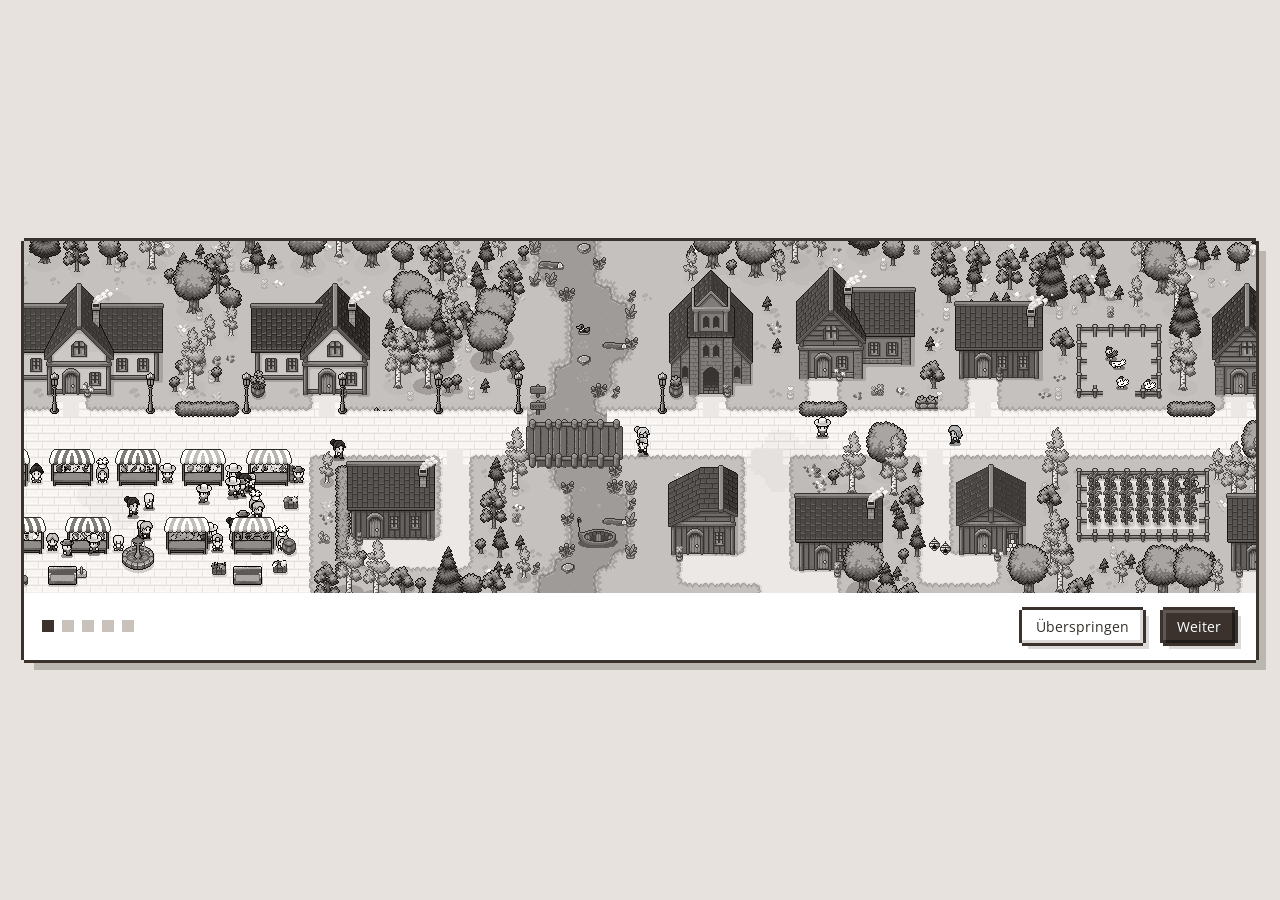
==== index.html @ f8841238 "Kurze Version: fuenf Runden und etwa 20 Minuten in allen Texten" ====
<!DOCTYPE html>
<html lang="de-CH">
<head>
<meta charset="utf-8">
<meta name="viewport" content="width=device-width, initial-scale=1, viewport-fit=cover">
<title>13 Tonnen Prototyp</title>
<style>@font-face{font-family:"Jersey 10";src:url([data-uri]) format("woff2");font-display:swap}
@font-face{font-family:"Silkscreen";src:url([data-uri]) format("woff2");font-display:swap}
@font-face{font-family:"Silkscreen";font-weight:700;src:url([data-uri]) format("woff2");font-display:swap}
@font-face{font-family:"Open Sans";src:url([data-uri]) format("woff2");font-display:swap}
@font-face{font-family:"Open Sans";font-style:italic;src:url([data-uri]) format("woff2");font-display:swap}
@font-face{font-family:"Open Sans";font-weight:600;src:url([data-uri]) format("woff2");font-display:swap}
@font-face{font-family:"Open Sans";font-weight:700 800;src:url([data-uri]) format("woff2");font-display:swap}@font-face{font-family:"Pixelify Sans";font-weight:400;font-display:block;src:url([data-uri]) format("woff2")}
</style>
<style>
:root{
 --titel:"Jersey 10",ui-sans-serif,sans-serif;--fliess:"Open Sans",ui-sans-serif,sans-serif;--mono:"Silkscreen",ui-monospace,monospace;--pix:"Pixelify Sans","Jersey 10",ui-sans-serif,sans-serif;
 --text:#352e2a;--muted:#7b726c;--faint:#a89f99;--line:#ebe6e1;--edge:#bdb5ae;--ink:#3b322e;--ink-h:#2b2420;--hover:#f3eee9;--soft:#f8f5f1;
 --g1:#3b322e;--g2:#6f6560;--g3:#9f9690;--g4:#c9c2bc;--g5:#e7e2dd;
 --hatch:repeating-linear-gradient(135deg,rgba(55,53,47,.22) 0 1.5px,transparent 1.5px 6px);
}
*{box-sizing:border-box}
body{font-synthesis:none;margin:0;background:#fff;color:var(--text);font-family:var(--fliess);line-height:1.5;font-size:15px}
h1,h2,h3{font-family:var(--titel);margin:0;font-weight:400!important;letter-spacing:0!important}
h1{font-size:40px;line-height:1}
h2{font-size:30px;line-height:1.05;margin:0 0 4px}
h3{font-size:20px;line-height:1.15}
p{margin:0 0 10px}
.mono{font-family:var(--mono)}
.lbl{font-family:var(--mono);text-transform:uppercase;letter-spacing:.02em;font-size:12px;color:var(--muted)}
.sub{color:var(--muted);margin:0 0 14px;max-width:900px}
.hint{font-size:13px;color:var(--muted)}
button{font:inherit;font-size:14px;border:1px solid var(--edge);background:#fff;color:var(--text);padding:6px 12px;border-radius:0;cursor:pointer}
button:hover{background:var(--hover)}
button.primary{background:var(--ink);border-color:var(--ink);color:#fff}
button.primary:hover{background:var(--ink-h)}
button:disabled{opacity:.4;cursor:default;background:#fff}
button.small{padding:2px 10px;font-size:13px}
input[type=radio],input[type=checkbox]{accent-color:var(--ink)}
.px{image-rendering:pixelated;image-rendering:crisp-edges;display:block}
main{max-width:none;margin:0;padding:0}
.wrap{padding:24px 32px 90px;max-width:1360px;margin:0 auto}
.top{position:sticky;top:0;z-index:20;background:#fff;border-bottom:1px solid var(--line)}
.top-in{display:grid;grid-template-columns:auto 1fr auto;gap:24px;align-items:center;padding:12px 32px 8px;max-width:1360px;margin:0 auto}
.who{display:flex;gap:12px;align-items:center}
.who .kick{font-family:var(--mono);font-size:12px;letter-spacing:.02em;text-transform:uppercase;color:var(--muted)}
.who h1{font-size:40px}
.stats{display:flex;gap:10px;justify-content:flex-end;flex-wrap:wrap}
.st{border:1px solid var(--edge);padding:6px 14px;min-width:130px}
.st .v{font-family:var(--titel);font-weight:400;font-size:30px;line-height:1.15;white-space:nowrap}
.st.big{min-width:170px;border-color:var(--ink)}
.st.big .v{font-size:28px}
.st .s{font-size:12px;color:var(--muted)}
.amt{white-space:nowrap;display:inline-flex;align-items:center;gap:3px}
img.icn{image-rendering:pixelated;vertical-align:-2px;display:inline-block}
img.icn.dim{opacity:.3}
.st .v img.icn{vertical-align:-1px}
.barbox{padding:0 32px 12px;max-width:1360px;margin:0 auto}
.bar{position:relative;height:22px;display:flex;background:#fff;border:1px solid var(--edge)}
.seg{position:relative;height:100%;border-right:1px solid #fff;cursor:help;outline:none}
.seg .sl{position:absolute;top:calc(100% + 7px);left:50%;transform:translateX(-50%);background:var(--ink);color:#fff;font:400 11px var(--mono);text-transform:uppercase;padding:4px 7px 3px;white-space:nowrap;opacity:0;pointer-events:none;z-index:70;transition:opacity .1s}
.seg:first-child .sl{left:0;transform:none}.seg:nth-child(5) .sl{left:auto;right:0;transform:none}
.seg .sic{position:absolute;left:3px;top:0;width:16px;height:100%;display:grid;place-items:center;z-index:2;pointer-events:none;line-height:0}.seg .sic img{display:block}
.seg:hover .sl,.seg:focus .sl{opacity:1}.seg:hover,.seg:focus{filter:brightness(.85)}
.hebel{display:grid;grid-template-columns:1fr 1fr;gap:14px;margin-top:6px}.hebel .v{font-family:var(--titel);font-size:26px}
.refl{display:grid;grid-template-columns:repeat(3,1fr);gap:14px}.refl .ibox{margin:0}
.endmores{margin-top:26px;border-top:2px dotted var(--g4)}
.endmore{border-bottom:2px dotted var(--g4);padding:10px 0}.endmores details.endmore>summary{font:400 26px/1.2 var(--titel)!important;letter-spacing:0;text-transform:none;color:var(--ink);cursor:pointer;list-style:none}
.endmore>summary::before{content:"▸ ";}.endmore[open]>summary::before{content:"▾ ";}.endmore>summary::-webkit-details-marker{display:none}
.endin{padding:10px 0 4px}
@media(max-width:900px){.refl{grid-template-columns:1fr}.hebel{grid-template-columns:1fr 1fr}}
.cats{display:grid;gap:10px;margin-top:10px}
.crow{display:grid;grid-template-columns:120px minmax(0,1fr) 92px;align-items:center;gap:12px;position:relative;outline:none}
.crow .cnm{display:flex;align-items:center;gap:6px;font:400 12px var(--mono);text-transform:uppercase;white-space:nowrap}
.crow .ctr{position:relative;height:22px;background:#fff;box-shadow:0 -2px 0 0 var(--g4),0 2px 0 0 var(--g4),-2px 0 0 0 var(--g4),2px 0 0 0 var(--g4)}
.crow .ctr i{position:absolute;top:0;bottom:0;left:0}
.crow .csav{background:repeating-linear-gradient(45deg,var(--g4) 0 2px,#fff 2px 4px);box-shadow:inset 0 0 0 2px var(--g3)}
.crow .cup{background:repeating-linear-gradient(45deg,var(--ink) 0 2px,#fff 2px 4px)}
.crow .cval{display:flex;justify-content:space-between;gap:6px;font:400 13px var(--fliess)}.crow .cval b{font-weight:700}
.crow .cval em{font-style:normal;color:var(--muted)}.crow .cval em.dn{color:var(--text);font-weight:700}
.crow:hover .ctr,.crow:focus .ctr{box-shadow:0 -2px 0 0 var(--ink),0 2px 0 0 var(--ink),-2px 0 0 0 var(--ink),2px 0 0 0 var(--ink)}
.ckey{display:flex;gap:18px;margin-top:14px;font:400 12px var(--fliess);color:var(--muted)}.ckey span{display:flex;align-items:center;gap:6px}
.ckey i{width:14px;height:10px;display:inline-block}.ckey .k1{background:var(--g2)}.ckey .k2{background:repeating-linear-gradient(45deg,var(--g4) 0 2px,#fff 2px 4px);box-shadow:inset 0 0 0 2px var(--g3)}
@media(max-width:700px){.crow{grid-template-columns:92px minmax(0,1fr) 78px;gap:8px}.crow .cnm{font-size:10px}.crow .cnm img{display:none}}
.seg::after{content:"";position:absolute;inset:0;background:var(--hatch)}
.mark{position:absolute;top:-5px;bottom:-5px;width:2px;background:var(--ink)}
.legend{display:flex;flex-wrap:wrap;gap:2px 18px;margin-top:6px;font-family:var(--mono);font-size:12px;letter-spacing:0;color:var(--muted);text-transform:uppercase}
.legend .k{display:inline-flex;align-items:center;gap:6px}
.legend i{position:relative;display:inline-block;width:12px;height:12px}
.legend i::after{content:"";position:absolute;inset:0;background:var(--hatch)}
.legend b{color:var(--text);font-weight:700}
.tabs{display:flex;gap:8px;flex-wrap:wrap;margin:0 0 18px}
.tab{display:flex;align-items:center;gap:10px;border:1px solid var(--edge);padding:5px 12px 5px 5px;font-size:14px;background:#fff}
.tab .n{font-family:var(--mono);font-size:12px;width:22px;height:22px;display:flex;align-items:center;justify-content:center;background:var(--hover);color:var(--muted)}
.tab.on{background:var(--ink);border-color:var(--ink);color:#fff}
.tab.on .n{background:#fff;color:var(--ink)}
.callout{display:flex;gap:10px;background:var(--soft);padding:10px 14px;margin:8px 0;font-size:14px}
.ebt{width:100%;border-collapse:collapse;margin:8px 0;font-size:13px}.ebt th,.ebt td{text-align:left;vertical-align:top;padding:4px 6px;border-bottom:1px solid #e2dcd5}.ebt td.n,.ebt th.n{text-align:right;font-family:var(--mono);white-space:nowrap}.callout.ebenen details{margin-top:6px}
@media(max-width:700px){.ebt{font-size:12px}.ebt td,.ebt th{padding:3px}}
.callout .ic{width:20px;flex:0 0 20px;height:20px;background:#e7e1db;color:#62584f;font-size:12px;font-weight:700;display:flex;align-items:center;justify-content:center;font-family:var(--mono)}
.layout{display:grid;grid-template-columns:minmax(0,1fr) 400px;gap:28px;align-items:start}
.panel{position:sticky;top:calc(var(--hdh,72px) + 4px);max-height:calc(100vh - var(--hdh,72px) - 14px);overflow:auto;border:1px solid var(--edge);padding:16px 18px;background:#fff}
.panel hr{border:0;border-top:1px solid var(--line);margin:14px 0}
.cards{display:grid;grid-template-columns:repeat(2,minmax(0,1fr));gap:12px}
.card{position:relative;border:1px solid var(--edge);padding:12px 14px;background:#fff;display:flex;flex-direction:column;gap:6px;min-height:170px}
.card:hover{border-color:var(--ink)}
.card.on{box-shadow:0 0 0 2px var(--ink);border-color:var(--ink)}
.card.off{color:var(--faint)}
.card.off .ti,.card.off .pts{color:var(--faint)}
.card .hd{display:flex;justify-content:space-between;align-items:baseline;gap:8px}
.card .pts{font-family:var(--titel);font-weight:400;font-size:20px;white-space:nowrap}
.card .ti,.vote .ti{font-family:var(--titel);font-weight:400;font-size:20px;line-height:1.1;margin:2px 0 4px}
.card .tx{font-size:14px}
.card .ft{display:flex;justify-content:space-between;align-items:center;gap:8px;margin-top:auto;padding-top:6px}
.card .ft>button,.card .ft>.lbl{margin-left:auto}
.cost{font-family:var(--mono);font-size:12px;color:var(--muted);white-space:nowrap}
.why{font-size:12.5px;color:var(--muted);font-style:italic}
details{font-size:13px;color:var(--text)}
details p{margin:6px 0 0}
summary{cursor:pointer;color:var(--muted);font-family:var(--mono);font-size:12px;letter-spacing:.02em;text-transform:uppercase}
.vote{border-top:1px solid var(--line);padding:12px 0}
table.pts td:first-child{width:60%}
.crisis{margin:0 0 18px;padding:14px 16px;background:var(--paper,#fff);box-shadow:0 -3px 0 0 var(--ink),0 3px 0 0 var(--ink),-3px 0 0 0 var(--ink),3px 0 0 0 var(--ink);position:relative}
.crisis::before{content:"";position:absolute;left:0;right:0;top:0;height:8px;background:repeating-linear-gradient(135deg,var(--ink) 0 3px,transparent 3px 7px)}
.crisis .lbl{margin-top:6px}
.hero{display:grid;grid-template-columns:1fr auto;gap:40px;align-items:end;margin-bottom:8px}
h1.big{font-size:80px;line-height:.9;margin:6px 0 12px}
.herobox{display:flex;align-items:center;gap:14px}.herobox .ibox{min-width:170px}.herobox .arrow{font-family:var(--titel);font-size:40px;color:var(--g3)}
.step{display:inline-flex;align-items:center;justify-content:center;width:30px;height:30px;background:var(--ink);color:#fff;font-size:20px;margin-right:12px;vertical-align:3px}
.figs.five{grid-template-columns:repeat(5,1fr)}
.fig{flex-direction:column;align-items:stretch;gap:0;padding:14px 16px 12px}
.fig .im{align-self:stretch;display:flex;justify-content:center;padding:14px 0 10px;margin:0 0 10px!important}
.fig h3{font-size:28px;margin:0 0 4px;line-height:1}
.fig .life{font-size:13.5px;line-height:1.45;margin:0 0 8px;flex:1}
.fig .fmeta{display:flex;flex-wrap:wrap;gap:4px 14px;font-size:13px;color:var(--muted);margin-bottom:6px}.fig .fmeta span{display:block}.fig .fmeta{display:grid!important;grid-template-columns:auto 1fr;gap:3px 6px!important}.fig .fmeta img.icn{vertical-align:-2px}
.fig .fwish{font-size:13px;display:flex;gap:6px;align-items:flex-start;margin-bottom:10px;min-height:38px}.fig .fwish img{margin-top:2px}
.fig .fgo{font-family:var(--mono);font-size:12px;text-transform:uppercase;border-top:1px dotted var(--edge);padding-top:8px;color:var(--muted);margin-top:auto}
.fig:hover .fgo,.fig:focus .fgo{color:var(--ink)}
.groupbox{display:grid;grid-template-columns:1fr 1fr;gap:28px;padding:18px 20px;background:var(--soft);margin:var(--p);box-shadow:0 -3px 0 0 var(--g4),0 3px 0 0 var(--g4),-3px 0 0 0 var(--g4),3px 0 0 0 var(--g4)}
.groupbox .hint{margin:6px 0 0}
.credits{margin-top:36px}
.stage{position:relative;overflow:hidden;height:130px}
.fig .im.stage{height:120px;padding:0!important}
.pick .pfigs.stage{height:130px;padding:0}
.wander{position:absolute;bottom:14px;left:0;display:block;line-height:0;visibility:hidden}.wander[data-init]{visibility:visible}
.wander.left{transform:scaleX(-1)}
.wander .fa.walk{display:none}.wander.walking .fa.walk{display:inline-block}.wander.walking .fa.idle{display:none}
.fa.play{animation-fill-mode:forwards}
@keyframes playA{from{background-position-x:0}to{background-position-x:var(--e)}}
.wander .fa.duck{animation:faIdle 1s steps(6) infinite,duck .9s steps(6)}
@keyframes duck{0%,100%{transform:none}25%,75%{transform:translateY(10px) scaleY(.82)}}

.choose2{display:grid;grid-template-columns:1fr 1fr;gap:24px;margin-top:6px}
.pick{background:#fff;padding:22px 24px 16px;cursor:pointer;display:flex;flex-direction:column;margin:var(--p);box-shadow:0 -3px 0 0 var(--edge),0 3px 0 0 var(--edge),-3px 0 0 0 var(--edge),3px 0 0 0 var(--edge),6px 6px 0 0 var(--g5)}
.pick:hover,.pick:focus{box-shadow:0 -3px 0 0 var(--ink),0 3px 0 0 var(--ink),-3px 0 0 0 var(--ink),3px 0 0 0 var(--ink),6px 6px 0 0 var(--g4);outline:none}
.pick .pfigs{display:flex;justify-content:center;gap:18px;background:var(--soft);padding:22px 0 16px;margin-bottom:16px}
.pick h3{font-size:40px;line-height:1;margin:0 0 8px}.pick p{margin:0 0 14px;flex:1;max-width:46ch}
.pick:hover .fgo,.pick:focus .fgo{color:var(--ink)}
.pick .fgo{font-family:var(--mono);font-size:12px;text-transform:uppercase;border-top:1px dotted var(--edge);padding-top:10px;color:var(--muted)}
.back{display:inline-block;margin:0;font-family:var(--mono);font-size:12px;text-transform:uppercase;color:var(--muted);text-decoration:none}.back:hover{color:var(--ink)}
@media(max-width:800px){.choose2{grid-template-columns:1fr}}

@media(max-width:1200px){.figs.five{grid-template-columns:repeat(3,1fr)}}
@media(max-width:800px){.hero{grid-template-columns:1fr}.figs.five{grid-template-columns:1fr 1fr}.groupbox{grid-template-columns:1fr}h1.big{font-size:60px}}

.fa{display:inline-block;background-repeat:no-repeat;background-size:600% 100%;image-rendering:pixelated;animation:faIdle 1s steps(6) infinite;vertical-align:bottom}
.fa.walk{animation-duration:.6s}
@keyframes faIdle{to{background-position-x:120%}}
.fa.hop{animation:faIdle 1s steps(6) infinite,hop .4s steps(4)}
@keyframes hop{0%,100%{transform:none}50%{transform:translateY(-8px)}}
@keyframes jump{0%,100%{transform:none}20%{transform:translateY(-16px)}40%{transform:none}60%{transform:translateY(-12px)}80%{transform:none}}
.fa.sad{animation:faIdle 2s steps(6) infinite,sad 1.2s steps(6)}
@keyframes sad{0%,100%{transform:none}30%,80%{transform:translateY(4px) scaleY(.94)}}
.fa.shake{animation:faIdle 1s steps(6) infinite,shake .5s steps(8)}
@keyframes shake{0%,100%{transform:none}25%{transform:translateX(-4px)}50%{transform:translateX(4px)}75%{transform:translateX(-4px)}}
.bub{position:fixed;z-index:95;background:#fff;padding:6px 8px;display:flex;gap:4px;align-items:center;pointer-events:none;
 box-shadow:0 -3px 0 0 var(--ink),0 3px 0 0 var(--ink),-3px 0 0 0 var(--ink),3px 0 0 0 var(--ink);animation:bubin .2s steps(3)}
.bub::after{content:"";position:absolute;left:-9px;top:10px;width:6px;height:6px;background:#fff;box-shadow:-3px 0 0 0 var(--ink),0 -3px 0 0 var(--ink),0 3px 0 0 var(--ink)}
.bub img{image-rendering:pixelated}.bub{min-height:16px}
.bub.below::after{left:8px;top:-9px;box-shadow:0 -3px 0 0 var(--ink),-3px 0 0 0 var(--ink),3px 0 0 0 var(--ink)}.bub.below{animation-name:bubin2}@keyframes bubin2{from{transform:scale(.4);transform-origin:10px 0}to{transform:none}}
@keyframes bubin{from{transform:scale(.4);transform-origin:0 50%}to{transform:none}}
.wb img{opacity:.5}
.spark{position:fixed;z-index:95;pointer-events:none;animation:spark .7s steps(7) forwards}.spark img{width:14px;height:14px;image-rendering:pixelated}
@keyframes spark{to{transform:translate(var(--dx),var(--dy));opacity:0}}
.walkov{position:fixed;inset:0;z-index:90;display:flex;align-items:center;justify-content:center;background:rgba(43,36,32,.25);cursor:pointer}
.walkov.out{opacity:0;transition:opacity .3s steps(3)}
.walkbox{background:#fff;padding:16px 20px 18px;box-shadow:0 -3px 0 0 var(--ink),0 3px 0 0 var(--ink),-3px 0 0 0 var(--ink),3px 0 0 0 var(--ink)}
.walkbox .track{position:relative;height:110px}
.walkbox .path{position:absolute;left:0;right:0;bottom:22px;height:6px;background:repeating-linear-gradient(90deg,var(--g4) 0 6px,transparent 6px 12px)}
.walkbox .yr{position:absolute;bottom:0;transform:translateX(-50%);font-family:var(--titel);font-size:20px;color:var(--g3)}
.walkbox .yr.on{color:var(--ink)}
.walker{position:absolute;bottom:26px;transition:left 1.4s linear}
.bankrow{flex:1;display:flex;flex-wrap:wrap;gap:6px 18px;justify-content:center;align-self:flex-end;min-width:0}
.top-in .bankrow.multi{flex-wrap:nowrap;gap:14px}
.bankrow.lobby{justify-content:flex-start;padding:4px 0 10px}
.bank{position:relative;display:flex;align-items:flex-end;gap:0;padding:26px 12px 0;min-width:80px}
.bank .bseat{position:absolute;left:0;right:0;bottom:-2px;height:32px;z-index:2;pointer-events:none;image-rendering:pixelated;filter:grayscale(1) contrast(1.1);
 background:var(--bl) left bottom/14px 32px no-repeat,var(--br) right bottom/14px 32px no-repeat,var(--bm) left bottom/6px 32px repeat-x}
.bank .bsit{position:relative;z-index:3;margin-bottom:2px;min-width:34px;display:flex;flex-direction:column;align-items:center}
.bank .bbub.me{box-shadow:0 -2px 0 0 var(--ink),0 2px 0 0 var(--ink),-2px 0 0 0 var(--ink),2px 0 0 0 var(--ink),inset 0 -3px 0 0 var(--g4)}
.bank .bbub{position:absolute;bottom:calc(100% + 4px);left:50%;transform:translateX(-50%);background:#fff;display:flex;align-items:center;gap:4px;padding:3px 6px 2px;white-space:nowrap;line-height:1;
 box-shadow:0 -2px 0 0 var(--ink),0 2px 0 0 var(--ink),-2px 0 0 0 var(--ink),2px 0 0 0 var(--ink)}
.bank .bbub::after{content:"";position:absolute;left:50%;bottom:-7px;margin-left:-3px;width:6px;height:5px;background:var(--ink);clip-path:polygon(0 0,100% 0,50% 100%)}
.bank .bbub em{font:400 12px/1 var(--pix);font-style:normal;color:var(--ink)}
.bank .bbub img{image-rendering:pixelated;height:10px;width:auto}
.bank .ok .bbub{animation:bpop .3s steps(3)}@keyframes bpop{0%{transform:translateX(-50%) scale(.5)}100%{transform:translateX(-50%)}}
.bdots{display:inline-flex;gap:2px;font-style:normal}.bdots b{width:3px;height:3px;background:var(--ink);animation:bdot 1.2s steps(1) infinite}
.bdots b:nth-child(2){animation-delay:.2s}.bdots b:nth-child(3){animation-delay:.4s}@keyframes bdot{0%,60%,100%{opacity:.25}20%,40%{opacity:1}}
.bank .wait .fa{filter:none}

.stats{flex-wrap:nowrap;gap:12px!important}.stats .st{min-width:0;flex:0 0 auto;padding:6px 12px}.st .lbl{white-space:nowrap}.st.wish{max-width:180px;min-width:160px!important;flex-shrink:0}.st.wish .s{white-space:nowrap}.who .kick{white-space:nowrap}
@media(max-width:1200px){.stats{flex-wrap:wrap!important;justify-content:flex-end}.who .kick{white-space:normal}}
@media(max-width:700px){.stats{flex-wrap:wrap!important;overflow:visible!important;gap:8px!important}.st.wish{max-width:none;flex:1 1 100%}.st.wish .v.w{font-size:20px}}.st.wish .v.w{font-size:20px;white-space:normal;line-height:1}.st.wish.gone .v.w{text-decoration:line-through;color:var(--muted)}
.ovl{position:fixed;inset:0;z-index:70;background:rgba(43,36,32,.45);display:flex;align-items:center;justify-content:center;padding:20px}
.crisis.big{max-width:560px;width:100%;margin:0!important;padding:22px 24px 18px;animation:popin .35s steps(6)}
.crisis.big h3{font-size:40px}
.ovl.out{animation:ovout .24s steps(4) forwards;pointer-events:none}@keyframes ovout{to{background:rgba(43,36,32,0)}}
.ovl.out .crisis.big{animation:bigout .24s steps(4) forwards}@keyframes bigout{to{transform:scale(.9);opacity:0}}
@keyframes popin{from{transform:scale(.6);opacity:0}to{transform:none;opacity:1}}
.crisis.sm{margin:0 0 14px!important;padding:12px 14px 8px}
.crisis.sm>summary{font-family:var(--fliess);text-transform:none;letter-spacing:0;font-size:14px;color:var(--text);display:flex;align-items:center;gap:8px;list-style:none}
.crisis.sm>summary::-webkit-details-marker{display:none}
.crisis.sm>summary .ic{width:20px;height:20px;flex:0 0 20px;background:var(--ink);color:#fff;font-family:var(--mono);font-size:12px;display:flex;align-items:center;justify-content:center}
.crisis.sm>summary::after{content:"▾";margin-left:auto;color:var(--muted)}
.crisis.sm[open]>summary::after{content:"▴"}
.crisis.sm[open]>summary{margin-bottom:6px}
.crisis.sm.landed{animation:land .3s steps(4)}
@keyframes land{0%{transform:scale(1.04)}100%{transform:none}}.crisis h3{margin:2px 0 4px;font-family:var(--titel);font-size:30px}.crisis .tx{margin:0 0 6px;font-size:14px}
.crisis .how{margin:6px 0 4px;font-weight:700;font-size:14px}.crisis table{margin-top:6px}
.vote:first-of-type{border-top:0}
.chance{font-family:var(--titel);font-weight:400;font-size:30px;line-height:1}
.cbar{height:9px;background:var(--g5);margin:4px 0 8px;position:relative}
.cbar i{display:block;height:100%;background:var(--g2);position:relative}
.cbar i::after{content:"";position:absolute;inset:0;background:var(--hatch)}
.ctl{display:flex;align-items:center;gap:8px;flex-wrap:wrap}
.res{font-family:var(--titel);font-weight:400;font-size:20px}
.boxes{display:grid;grid-template-columns:repeat(auto-fill,minmax(220px,1fr));gap:12px;margin:10px 0 18px}
.ibox{border:1px solid var(--edge);padding:12px 14px}
.ibox .v{font-family:var(--titel);font-weight:400;font-size:40px;line-height:1}
.figs{display:grid;grid-template-columns:repeat(auto-fill,minmax(250px,1fr));gap:12px}
.fig{border:1px solid var(--edge);padding:12px 14px;cursor:pointer;display:flex;gap:12px;align-items:flex-start;background:#fff}
.fig:hover{border-color:var(--ink)}
.fig.on{box-shadow:0 0 0 2px var(--ink);border-color:var(--ink)}
.fig.taken{opacity:.4;pointer-events:none;filter:grayscale(1)}
.fig .im{flex:0 0 auto;background:var(--soft);padding:6px}
section{margin-bottom:32px}
.sec{margin:26px 0 10px}
table{border-collapse:collapse;width:100%;font-size:14px}
td,th{border-bottom:1px solid var(--line);padding:7px 6px;text-align:left;vertical-align:top}
th{font-family:var(--mono);font-weight:400;font-size:12px;letter-spacing:.02em;text-transform:uppercase;color:var(--muted)}
td.n,th.n{text-align:right;font-family:var(--mono)}
tr.sum td{font-weight:700;border-top:1px solid var(--ink)}
.code{font-family:var(--titel);font-size:60px;letter-spacing:.15em}
input.codein{font:400 16px var(--mono);width:7em;text-transform:uppercase;padding:5px 8px;border:1px solid var(--edge);border-radius:0;background:var(--soft)}
.row{display:flex;gap:14px;align-items:center;flex-wrap:wrap}
@media(max-width:1000px){.layout{grid-template-columns:1fr}.panel{position:static;max-height:none}.top-in{grid-template-columns:1fr}.stats{justify-content:flex-start}.cards{grid-template-columns:1fr}}
/* ---- Pixel-Rahmen ---- */
:root{--p:3px;--fc:var(--ink);--sh:rgba(55,53,47,.18);
 --dither:repeating-conic-gradient(rgba(55,53,47,.35) 0 25%,transparent 0 50%) 0 0/4px 4px}
.st,.ibox,.card,.panel,.fig,.tab,button,.callout,.bar,input.codein{
 border:0!important;
 box-shadow:0 calc(-1*var(--p)) 0 0 var(--fc),0 var(--p) 0 0 var(--fc),calc(-1*var(--p)) 0 0 0 var(--fc),var(--p) 0 0 0 var(--fc),
  calc(2*var(--p)) calc(2*var(--p)) 0 0 var(--sh);
 margin:var(--p);
}
.st,.ibox,.panel,.fig,.card{--fc:var(--edge)}
.st.big,.ibox.hi{--fc:var(--ink)}
.callout{--fc:var(--g4);--sh:transparent}
.callout{margin:var(--p) var(--p) 16px}
.crisis{margin:var(--p) var(--p) 16px!important}
.toprow{margin-bottom:22px}.toprow .crisis.sm{margin:var(--p)!important}.topstack>:last-child{margin-bottom:var(--p)!important}
.colhd{display:flex;align-items:center;height:44px;box-sizing:border-box;white-space:nowrap;justify-content:space-between;gap:10px;background:var(--ink);color:#fff;padding:6px 12px 5px;margin:var(--p) var(--p) 18px;
 box-shadow:0 calc(-1*var(--p)) 0 0 var(--ink),0 var(--p) 0 0 var(--ink),calc(-1*var(--p)) 0 0 0 var(--ink),var(--p) 0 0 0 var(--ink)}
.colhd .t{font-family:var(--titel);font-size:30px;line-height:1}
.colhd .stepn{display:inline-block;background:var(--ink);color:#fff;font-weight:400;font-size:.7em;line-height:1;padding:3px 6px 2px;margin-right:10px;vertical-align:3px}
.colhd .mst{display:none}
.colhd .s{font-family:var(--mono);font-size:12px;text-transform:uppercase;color:#e7e2dd;text-align:right}
.colhd.grp{background:#fff;color:var(--ink);box-shadow:0 calc(-1*var(--p)) 0 0 var(--ink),0 var(--p) 0 0 var(--ink),calc(-1*var(--p)) 0 0 0 var(--ink),var(--p) 0 0 0 var(--ink);background:var(--g5)}
.colhd.grp .s{color:var(--ink)}
.side{position:sticky;top:calc(var(--hdh,72px) + 4px);align-self:start}
.side .panel{position:static;max-height:calc(100vh - var(--hdh,72px) - 84px)}
@media(max-width:1000px){.side{position:static}.side .panel{max-height:none}.colhd .t{font-size:20px}}
.bar{--sh:transparent;--fc:var(--ink);height:22px}
.card:hover,.fig:hover{--fc:var(--ink);transform:translate(-1px,-1px)}
.card.on,.fig.on{--fc:var(--ink);box-shadow:0 calc(-1*var(--p)) 0 0 var(--ink),0 var(--p) 0 0 var(--ink),calc(-1*var(--p)) 0 0 0 var(--ink),var(--p) 0 0 0 var(--ink),inset 0 0 0 var(--p) var(--ink),calc(2*var(--p)) calc(2*var(--p)) 0 0 var(--sh)}
.cards,.figs,.boxes{gap:18px}
.stats{gap:14px}
.tabs{gap:12px}
/* Knöpfe mit Pixelkante */
button{--fc:var(--ink);padding:6px 14px;
 box-shadow:0 calc(-1*var(--p)) 0 0 var(--fc),0 var(--p) 0 0 var(--fc),calc(-1*var(--p)) 0 0 0 var(--fc),var(--p) 0 0 0 var(--fc),
  inset calc(-1*var(--p)) calc(-1*var(--p)) 0 0 rgba(55,53,47,.18),calc(2*var(--p)) calc(2*var(--p)) 0 0 var(--sh)}
button.primary{box-shadow:0 calc(-1*var(--p)) 0 0 var(--fc),0 var(--p) 0 0 var(--fc),calc(-1*var(--p)) 0 0 0 var(--fc),var(--p) 0 0 0 var(--fc),
  inset calc(-1*var(--p)) calc(-1*var(--p)) 0 0 rgba(0,0,0,.45),inset var(--p) var(--p) 0 0 rgba(255,255,255,.18),calc(2*var(--p)) calc(2*var(--p)) 0 0 var(--sh)}
button:active:not(:disabled){transform:translate(var(--p),var(--p));
 box-shadow:0 calc(-1*var(--p)) 0 0 var(--fc),0 var(--p) 0 0 var(--fc),calc(-1*var(--p)) 0 0 0 var(--fc),var(--p) 0 0 0 var(--fc)}
button:disabled{--fc:var(--g4);--sh:transparent}
button.small{padding:1px 10px}
.tab{--sh:transparent;--fc:var(--edge)}
.tab.on{--fc:var(--ink)}
.tab .n{box-shadow:none}
input.codein{--fc:var(--edge);--sh:transparent}
/* Pixelmuster statt Schraffur */
.seg::after,.legend i::after,.cbar i::after{background:var(--dither)}
.cbar{height:12px;background:var(--g5);box-shadow:0 -2px 0 0 var(--ink),0 2px 0 0 var(--ink),-2px 0 0 0 var(--ink),2px 0 0 0 var(--ink);margin:6px 2px 10px}
.cbar i{background:var(--g2)}
.mark{width:3px;background:#b2523f}
/* Kästchen und Häkchen */
input[type=checkbox]{appearance:none;-webkit-appearance:none;width:14px;height:14px;margin:0 4px 0 2px;vertical-align:-2px;background:#fff;
 box-shadow:0 -2px 0 0 var(--ink),0 2px 0 0 var(--ink),-2px 0 0 0 var(--ink),2px 0 0 0 var(--ink);cursor:pointer}
input[type=checkbox]:checked{background:var(--ink);box-shadow:0 -2px 0 0 var(--ink),0 2px 0 0 var(--ink),-2px 0 0 0 var(--ink),2px 0 0 0 var(--ink),inset 0 0 0 3px #fff}
input[type=checkbox]:disabled{opacity:.4;cursor:default}
/* Trennlinien gepunktet wie Pixel */
.top{border-bottom:0;background-image:linear-gradient(90deg,var(--ink) 50%,transparent 50%);background-size:6px 3px;background-repeat:repeat-x;background-position:bottom;background-color:#fff}
.panel hr,.vote{border-top:0}
.panel hr{height:3px;background:linear-gradient(90deg,var(--g4) 50%,transparent 50%) 0 0/6px 3px repeat-x}
.vote+.vote{background:linear-gradient(90deg,var(--g4) 50%,transparent 50%) 0 0/6px 3px repeat-x;padding-top:15px}
td,th{border-bottom:0;background:linear-gradient(90deg,var(--g5) 50%,transparent 50%) 0 100%/6px 2px repeat-x}
tr.sum td{border-top:0;background:linear-gradient(90deg,var(--ink) 50%,transparent 50%) 0 0/6px 3px repeat-x}
.fig .im{box-shadow:0 -2px 0 0 var(--g4),0 2px 0 0 var(--g4),-2px 0 0 0 var(--g4),2px 0 0 0 var(--g4);margin:2px}
.callout .ic{box-shadow:none}
.panel{top:156px}
/* ---- Erweiterungen ---- */
.chart{width:100%;max-width:760px;height:auto;display:block}
.chart .ct{font-family:var(--mono);font-size:12px;fill:var(--muted)}
.dbar{flex:1;height:14px;background:var(--g5);position:relative;box-shadow:0 -2px 0 0 var(--ink),0 2px 0 0 var(--ink),-2px 0 0 0 var(--ink),2px 0 0 0 var(--ink)}
.dbar i{display:block;height:100%;background:var(--g2);position:relative}
.dbar i::after{content:"";position:absolute;inset:0;background:var(--dither)}
.ta{width:100%;font:inherit;font-size:14px;border:0;background:var(--soft);padding:8px;resize:vertical;box-shadow:inset 0 0 0 2px var(--g4)}
.ta:focus{outline:none;box-shadow:inset 0 0 0 2px var(--ink);background:#fff}
.vlist{margin:4px 0;padding-left:20px}.vlist li{margin:4px 0}
details.rules{margin:6px 0 4px}
details.rules>summary{font-size:13px}
/* Geführte Runde */
.coach{position:fixed;left:24px;bottom:24px;z-index:50;background:#fff;max-width:380px;padding:14px 16px;margin:3px;
 box-shadow:0 -3px 0 0 var(--ink),0 3px 0 0 var(--ink),-3px 0 0 0 var(--ink),3px 0 0 0 var(--ink),9px 9px 0 0 rgba(55,53,47,.3)}
.coachme{outline:3px dashed var(--ink);outline-offset:8px;animation:blink 1s steps(2) infinite;scroll-margin-top:calc(var(--hdh,72px) + 40px)}
.coachov{position:fixed;inset:0;z-index:90}
.coachhole{position:fixed;pointer-events:none;box-shadow:0 0 0 200vmax rgba(255,255,255,.66);transition:left .2s,top .2s,width .2s,height .2s}
.coachov .coach{position:fixed!important;right:auto!important;bottom:auto!important;max-width:380px;width:calc(100vw - 32px);margin:0;left:50%;top:50%;transform:translate(-50%,-50%)}
.coachov .coach.placed{transform:none}
@keyframes blink{50%{outline-color:transparent}}
/* Spielgefühl */
.fdelta{position:absolute;right:10px;top:8px;font-family:var(--titel);font-weight:400;font-size:20px;opacity:0;pointer-events:none}
.fdelta.go{animation:floatup .9s steps(6) forwards}
@keyframes floatup{0%{opacity:1;transform:translateY(0)}80%{opacity:1}100%{opacity:0;transform:translateY(-18px)}}
.seg{transition:width .45s steps(5)}
.cbar{position:relative}
.vov{position:fixed;inset:0;z-index:95;background:rgba(255,255,255,.97);display:grid;place-items:center;padding:16px}
.vbox{background:#fff;width:min(540px,100%);padding:18px 22px;box-shadow:0 -3px 0 0 var(--ink),0 3px 0 0 var(--ink),-3px 0 0 0 var(--ink),3px 0 0 0 var(--ink),9px 9px 0 0 rgba(55,53,47,.3)}
.vrow{margin:12px 0 4px}.vti{font-weight:700;margin-bottom:6px}
.vbox.urne{width:min(860px,100%)}
.vhd{display:flex;justify-content:space-between;align-items:flex-end;gap:12px}
.vclock{font:400 34px/1 var(--titel);background:var(--ink);color:#fff;padding:6px 10px 4px;letter-spacing:1px}
.vnews{position:relative;height:120px;margin:14px 0 8px}
.anchor{flex:0 0 auto;width:180px;height:120px;background-size:1080px 120px;background-position:0 0;image-rendering:pixelated}
.anchor.talk{animation:anc .72s steps(6) infinite}@keyframes anc{to{background-position:-1080px 0}}
.vsay{position:absolute;left:202px;right:0;top:12px;z-index:6;background:#fff;padding:16px 16px 18px;min-height:76px;cursor:pointer;box-shadow:0 -4px 0 0 var(--ink),0 4px 0 0 var(--ink),-4px 0 0 0 var(--ink),4px 0 0 0 var(--ink),inset 0 0 0 3px #fff,inset 0 0 0 5px var(--g5),7px 7px 0 0 rgba(55,53,47,.3)}
.vsay .dnext{position:absolute;right:10px;bottom:4px;font:400 16px var(--titel);animation:dnb .7s steps(2) infinite}
.vsay::before{content:"";position:absolute;left:-16px;top:24px;width:12px;height:16px;background:var(--ink);clip-path:polygon(100% 0,100% 100%,75% 100%,75% 75%,50% 75%,50% 50%,25% 50%,25% 25%,0 25%,0 0)}
.vsay .pname{position:absolute;top:-14px;left:12px;background:var(--ink);color:#fff;font:400 12px var(--mono);text-transform:uppercase;letter-spacing:.06em;padding:4px 9px 3px}
.vsay p{margin:4px 0 0;font:400 17px/1.3 var(--pix);color:var(--ink);padding-right:16px}
.vcols{display:grid;grid-template-columns:1fr 1fr;gap:22px}
.vcols .vti{min-height:44px;line-height:1.35}
.vstat{font:400 11px var(--mono);text-transform:uppercase;color:var(--muted);min-height:16px;margin-bottom:8px}
.kgrid{display:grid;grid-template-columns:repeat(8,1fr);gap:3px;max-width:300px}
.kt{display:grid;place-items:center;aspect-ratio:1;font:400 13px/1 var(--pix);letter-spacing:0;font-style:normal;background:var(--g5);color:var(--muted);transition:background .2s steps(2)}
.kt.in{animation:kin .3s steps(3)}@keyframes kin{0%{transform:scale(1.35)}100%{transform:none}}
.kt.j{background:#4f7f4c;color:#fff}.kt.n{background:#b2523f;color:#fff}
.vcount{margin-top:10px}
.vjn{position:relative;height:16px;background:#b2523f}
.vjn .vj{position:absolute;left:0;top:0;bottom:0;background:#4f7f4c;transition:width .25s steps(4)}
.vjn .v50{position:absolute;left:50%;top:-4px;bottom:-4px;width:2px;margin-left:-1px;background:var(--ink)}
.vres .hint{display:block;margin-top:2px}
.vnum{display:flex;justify-content:space-between;font:400 11px var(--mono);text-transform:uppercase;margin-top:5px}
.vpct{font-weight:700;color:var(--ink)}.vk{color:var(--muted)}
@media(max-width:700px){.vcols{grid-template-columns:1fr;gap:14px}.vbox.urne{max-height:92vh;overflow:auto;padding:14px 14px 0}.vbox.urne>.row:last-child{position:sticky;bottom:0;background:#fff;padding:10px 0 14px;margin-top:6px!important}.vclock{font-size:24px}.anchor{width:120px;height:80px;background-size:720px 80px}.anchor.talk{animation-name:anc2}@keyframes anc2{to{background-position:-720px 0}}.vnews{height:80px}.vsay{left:134px;top:4px}.vsay p{font-size:15px}.kgrid{max-width:190px;gap:2px}.kt{font-size:11px}.vcols .vti{min-height:0;margin-bottom:2px}.vbox.urne h2{font-size:24px}}
.vres{font-family:var(--titel);font-size:24px;min-height:30px;margin-top:6px}.vres .hint{font-family:var(--fliess);font-size:13px}
.vres.ok,.vres.no{animation:stamp .35s steps(3) both}@keyframes stamp{0%{transform:scale(1.6);opacity:0}100%{transform:none;opacity:1}}
.roll{position:absolute;top:-6px;bottom:-6px;width:4px;background:var(--ink);margin-left:-2px}
.roll.anim{animation:rollin 1.1s steps(11) both}
@keyframes rollin{0%{left:0}}
.res.late{animation:appear .1s 1.15s both}
@keyframes appear{from{opacity:0}to{opacity:1}}
.card.on{animation:pick .25s steps(3)}
@keyframes pick{0%{transform:translate(3px,3px)}100%{transform:none}}
@media(prefers-reduced-motion:reduce){*{animation:none!important;transition:none!important}}
/* Handy */
@media(max-width:700px){
 .stats{gap:8px;flex-wrap:nowrap;overflow-x:auto}
 .st{min-width:auto;padding:4px 8px}.st .s{display:none}.st .lbl{font-size:10px;white-space:nowrap}.stats .st:nth-child(2){display:none}.st .v{font-size:20px}.st.big .v{font-size:30px}.st.big{min-width:auto}
 .legend{font-size:10px;gap:2px 10px}
 .wrap{padding:16px 14px 150px}
 .colhd.mstp{cursor:pointer;scroll-margin-top:calc(var(--hdh,64px) + 12px)}.colhd.mstp .s{display:none}.colhd .mst{display:inline-flex!important;align-items:center;gap:4px;font:400 11px var(--mono);text-transform:uppercase}
 .mstep.c2 aside.side .panel{display:none}
 .mstep.c1>div:first-child>:not(.colhd){display:none}
 .actbar{padding-bottom:env(safe-area-inset-bottom)}.actbar .in{padding:10px 14px 12px!important}
 .panel{top:auto}
 .coach{left:8px;right:8px;bottom:8px;max-width:none}
 .tabs .tab{font-size:12px}
 .hero{grid-template-columns:minmax(0,1fr);gap:16px}
 .herobox{gap:8px}.herobox .ibox{min-width:0;flex:1 1 0}.herobox .arrow{font-size:28px}
 /* Figurenwahl: eine Spalte, Bild links */
 .figs.five{grid-template-columns:1fr!important}
 .fig{display:grid!important;grid-template-columns:84px minmax(0,1fr);column-gap:14px;row-gap:6px;align-items:start}
 .fig .im{grid-row:1/span 2;width:84px!important;height:96px!important;overflow:hidden}
 .fig h3{grid-column:2;margin:0!important}.fig .life{grid-column:2;margin:0!important}
 .fig .fmeta,.fig .fwish,.fig .fgo{grid-column:1/-1}.fig .fwish{min-height:0!important}
 .tip::after{position:fixed!important;left:12px!important;right:12px!important;top:calc(var(--hdh,64px) + 8px)!important;width:auto!important}
 .tabs{gap:6px;flex-wrap:wrap}.tabs .tab{font-size:11px!important;padding:6px 8px!important}
 .actbar .in>span{flex:1 1 100%;min-width:0;white-space:normal;font-size:12px}
 .btitle{font-size:19px}
 table.verlauf,table.verlauf tbody,table.verlauf tr,table.verlauf td{display:block;width:auto}
 table.verlauf tr:first-child{display:none}
 table.verlauf tr{padding:10px 0;border-bottom:2px dotted var(--g4)}
 table.verlauf td{border:0!important;padding:2px 0!important;display:grid;grid-template-columns:96px minmax(0,1fr);gap:8px}
 table.verlauf td::before{content:attr(data-l);font:400 10px var(--titel);text-transform:uppercase;letter-spacing:.06em;color:var(--muted);padding-top:3px}
 .wrap table:not(.verlauf):not(.pts){display:block;overflow-x:auto;max-width:100%}
 .boxes{grid-template-columns:1fr 1fr!important;gap:10px!important}.boxes .ibox{padding:10px 12px!important}.boxes .ibox .v{font-size:22px!important}
}
.meta2{display:flex;flex-wrap:wrap;gap:2px 16px;font-family:var(--mono);font-size:12px;color:var(--muted)}
.meta2 b{color:var(--text)}
img.cic{image-rendering:pixelated;vertical-align:-3px;margin-right:6px;display:inline-block}
.legend img.cic{margin-right:4px;opacity:.85}
.cwhy{font-size:12.5px;color:var(--text);background:var(--soft);padding:4px 8px}


/* Chips im Pixelstil */
.chip{border:0!important;margin:var(--p);--fc:var(--edge);box-shadow:0 calc(-1*var(--p)) 0 0 var(--fc),0 var(--p) 0 0 var(--fc),calc(-1*var(--p)) 0 0 0 var(--fc),var(--p) 0 0 0 var(--fc),calc(2*var(--p)) calc(2*var(--p)) 0 0 var(--sh)}
.chip.big{--fc:var(--ink)}
.chips{gap:10px}
/* Runde: Alltag und Engagement je halb */
.layout.half{grid-template-columns:minmax(0,1fr) minmax(0,1fr);gap:32px}
.layout.half .card{padding:10px 12px;min-height:0;gap:3px}
.layout.half .card .ti{font-size:17px;margin:1px 0 2px}
.layout.half .card .tx{font-size:13px;line-height:1.4}
.layout.half .card .hd .lbl{font-size:10px}
.layout.half .card .pts{font-size:17px}
.layout.half .card .ft{padding-top:4px}
@media(max-width:1000px){.layout.half{grid-template-columns:1fr}.toprow:not(:has(.ibox,.callout,.crisis,section,details)){display:none}}

/* Bilanz */
.btitle{font-size:26px;line-height:1.15;margin:2px 0 6px;max-width:620px}
.chart .cn{font-family:var(--fliess);font-size:11px;fill:var(--muted)}
.chart .cl2{font-family:var(--fliess);font-size:12px;fill:var(--text)}
.chart .b{font-weight:700}
.chwrap{position:relative;touch-action:pan-y}
.chwrap .xh{position:absolute;top:0;width:2px;background:var(--ink);opacity:0;pointer-events:none}
.chwrap .chtip{position:absolute;top:0;left:0;max-width:260px;background:var(--ink);color:#fff;font:400 13px/1.45 var(--fliess);padding:8px 10px;opacity:0;pointer-events:none;z-index:60;white-space:normal}
.chwrap .chtip b{font-weight:700}
.chwrap.on .chtip,.chwrap.on .xh{opacity:1}
.chwrap [data-ht]{cursor:help}
.chwrap svg text,.chwrap svg line{pointer-events:none}
.szene .dorfkopf{--ds:.7}
@media(min-width:1100px){.szene .dorfkopf{--ds:1.25}}
.szene .dtitel{transform:none;top:10px;bottom:auto;left:16px;right:auto;justify-content:start;font-size:calc(320px*var(--ds)*.2);animation:none}
.szl{list-style:none;margin:6px 0 0;padding:0}
.szene.intro.iout{background:#fff;transition:background .8s}
.szene.intro.iout .iframe{box-shadow:none}.szene.intro.iout .pbub{display:none!important}
.szene.intro.iout .introbar{max-height:0;padding-top:0;padding-bottom:0;opacity:0;overflow:hidden;transition:all .35s}
.szene.intro .introbar{max-height:120px}
.dorfkopf.drop .dtitel{animation:tdrop .7s cubic-bezier(.3,1.6,.6,1) both,schweben 4s ease-in-out .7s infinite}
@keyframes tdrop{0%{transform:translateY(-260%)}100%{transform:translateY(-55%)}}
.wrap.fadein{animation:wfade .5s ease .25s both}@keyframes wfade{from{opacity:0;transform:translateY(10px)}to{opacity:1;transform:none}}
.szene.intro{min-height:calc(100vh / var(--uiz,1));min-height:calc(100dvh / var(--uiz,1));display:grid;place-items:center;padding:24px;box-sizing:border-box;background:var(--g5)}
.szene.intro .iframe{width:min(1240px,100%);background:#fff;box-shadow:0 -3px 0 0 var(--ink),0 3px 0 0 var(--ink),-3px 0 0 0 var(--ink),3px 0 0 0 var(--ink),10px 10px 0 0 rgba(55,53,47,.25)}
.szene.intro .dorfkopf{--ds:.9}@media(min-width:1100px){.szene.intro .dorfkopf{--ds:1.4}}
@media(max-width:700px){.szene.intro{padding:10px}}
#dtxt{margin:2px 0 0;font:400 30px/1.05 var(--titel);color:var(--ink);letter-spacing:.01em;min-height:64px}
.dnext{position:absolute;right:0;bottom:-6px;font:400 18px var(--titel);color:var(--ink);animation:dnb .7s steps(2) infinite}
@keyframes dnb{50%{transform:translateY(4px)}}
@keyframes ihd{50%{transform:translateY(-3px)}}
@media(max-width:700px){#dtxt{font-size:24px;min-height:76px}}
.introbar button:disabled{opacity:.4}
.pbub{position:absolute;z-index:2100;width:250px;background:#fff;padding:16px 16px 18px;text-align:left;cursor:pointer;visibility:hidden;
 box-shadow:0 -4px 0 0 var(--ink),0 4px 0 0 var(--ink),-4px 0 0 0 var(--ink),4px 0 0 0 var(--ink),inset 0 0 0 3px #fff,inset 0 0 0 5px var(--g5),7px 7px 0 0 rgba(55,53,47,.3)}
.pbub.on{visibility:visible;animation:pbin .25s steps(3) both}@keyframes pbin{from{transform:scale(.6);opacity:0}to{transform:none;opacity:1}}
.pbub::after{content:"";position:absolute;left:var(--ax,50%);bottom:-16px;margin-left:-8px;width:16px;height:12px;background:var(--ink);
 clip-path:polygon(0 0,100% 0,100% 25%,75% 25%,75% 50%,50% 50%,50% 75%,25% 75%,25% 100%,0 100%)}
.pbub .pname{position:absolute;top:-14px;left:12px;background:var(--ink);color:#fff;font:400 12px var(--mono);text-transform:uppercase;letter-spacing:.06em;padding:4px 9px 3px}
.pbub p,.pbub #dtxt{margin:4px 0 0;font:400 16px/1.3 var(--pix);color:var(--ink);min-height:42px;letter-spacing:0}
.pbub .ibar{display:none;margin:10px 0 2px}.pbub .ibar.on{display:block;animation:dbin .4s steps(4)}
.pbub .dseg{display:flex;gap:2px;height:10px;margin-bottom:6px}.pbub .dseg i{display:block}
.pbub .dseg i:nth-child(1),.pbub .dleg .c0{background:var(--ink)}.pbub .dseg i:nth-child(2),.pbub .dleg .c1{background:#8a827a}.pbub .dseg i:nth-child(3),.pbub .dleg .c2{background:#c9c2ba}
.pbub .dleg{display:grid;grid-template-columns:10px 44px 1fr;gap:6px;align-items:baseline;font:400 12px/1.3 var(--fliess);color:var(--ink);margin-top:2px}
.pbub .dleg i{width:10px;height:10px;display:block;align-self:center}.pbub .dleg b{font:400 13px var(--titel)}
@keyframes dbin{from{opacity:0}to{opacity:1}}
.pbub .dnext{position:absolute;right:10px;bottom:4px;font:400 16px var(--titel);animation:dnb .7s steps(2) infinite}
@media(max-width:700px){.pbub{width:220px;padding:12px 12px 14px}.pbub p,.pbub #dtxt{font-size:14px;min-height:36px}}
.introbar{display:flex;justify-content:space-between;align-items:center;gap:16px;padding:14px 18px}.introbar .row{flex-wrap:nowrap}.introbar button{white-space:nowrap}
@media(max-width:520px){.introbar{gap:8px;padding:10px}.introbar .row{gap:8px}.idots{gap:5px}.idots i{width:9px;height:9px}.introbar button{padding-left:12px;padding-right:12px}}
.idots{display:flex;gap:8px}.idots i{width:12px;height:12px;background:var(--g4)}.idots i.on{background:var(--ink)}
.linkish{background:none!important;border:0;box-shadow:none!important;padding:0;margin-top:6px;font:400 13px var(--fliess);text-decoration:underline;color:var(--muted);cursor:pointer}
.dbub{position:absolute;z-index:2100;width:240px;background:#fff;padding:9px 12px 10px;font:400 13px/1.4 var(--fliess);color:var(--text);text-align:left;
 box-shadow:0 -3px 0 0 var(--ink),0 3px 0 0 var(--ink),-3px 0 0 0 var(--ink),3px 0 0 0 var(--ink),6px 6px 0 0 rgba(55,53,47,.3);animation:bubin .3s steps(3) both;pointer-events:none}
.dbub::after{content:"";position:absolute;left:var(--ax,50%);bottom:-11px;width:10px;height:8px;margin-left:-5px;background:var(--ink);clip-path:polygon(0 0,100% 0,50% 100%)}
.dbub.unten::after{bottom:auto;top:-11px;clip-path:polygon(50% 0,100% 100%,0 100%)}
.dbub.pin{width:auto;max-width:200px;padding:5px 9px 6px;display:flex;flex-direction:column;gap:1px}.dbub.pin b{font-size:13px}.dbub.pin .ef{font:700 12px var(--fliess);color:var(--text)}
.dbub.hov{z-index:2200}
.dbub .lbl{font-size:9px;margin-bottom:2px}.dbub b{font-family:var(--titel);font-weight:400;font-size:15px}.dbub p{margin:3px 0 0}.dbub .ef{color:var(--muted);font-size:12px}.dbub .ef b{font:700 12px var(--fliess);color:var(--text)}
@keyframes bubin{from{opacity:0;transform:translateY(4px)}to{opacity:1;transform:none}}
@media(max-width:999px){.dbub,.lapo{display:none}}
.szl li{display:flex;gap:10px;align-items:baseline;padding:7px 0;border-bottom:2px dotted var(--g4);animation:szin .35s steps(4) both}
.szl li .ic{font-family:var(--titel);width:16px}
.szl li.no{color:var(--muted)}
@keyframes szin{from{opacity:0;transform:translateY(6px)}to{opacity:1;transform:none}}
@media (prefers-reduced-motion:reduce){.szl li{animation:none}}
.szscale{display:flex;justify-content:space-between;font:400 12px var(--fliess);color:var(--muted);margin-top:8px}
.sz-info{margin-top:18px}
.bmeter{position:relative;height:16px;background:#fff;box-shadow:0 -2px 0 0 var(--ink),0 2px 0 0 var(--ink),-2px 0 0 0 var(--ink),2px 0 0 0 var(--ink);margin:4px 2px}
.bmeter>i{position:absolute;left:0;top:0;bottom:0;background:var(--g2)}
.bmeter .mk{position:absolute;top:-6px;bottom:-6px;width:2px;background:var(--ink)}
.bmeter .mk span{position:absolute;top:24px;left:50%;transform:translateX(-50%);font:400 11px var(--fliess);white-space:nowrap;color:var(--muted)}
.bmeter .mk.end span{transform:translateX(-90%)}
/* Kopf als kleine Chips mit Erklaerung */
.chips{display:flex;gap:8px;justify-content:flex-end;align-items:center;flex-wrap:wrap}
.chip .csub{font:400 10px/1.1 var(--mono);text-transform:uppercase;color:var(--muted);margin-left:6px;max-width:70px;white-space:normal}
.chip{display:inline-flex;align-items:center;gap:6px;border:1px solid var(--edge);background:#fff;padding:4px 10px;height:38px;box-sizing:border-box;white-space:nowrap}
.chip .cl{font-family:var(--mono);font-size:11px;text-transform:uppercase;color:var(--muted)}
.chip .cv{font-family:var(--titel);font-size:24px;line-height:1}
.chip.big{border-color:var(--ink)}
.chip.wish .cw{font-family:var(--titel);font-size:18px;line-height:1}
.chip.wish.gone .cw{text-decoration:line-through;color:var(--muted)}
.tip{position:relative;cursor:help}
.tip::after{content:attr(data-tip);position:absolute;top:calc(100% + 10px);right:0;width:280px;background:var(--ink);color:#fff;font:400 13px/1.45 var(--fliess);letter-spacing:0;text-transform:none;padding:9px 11px;white-space:normal;opacity:0;pointer-events:none;transition:opacity .12s;z-index:80;text-align:left}
.tip:hover::after,.tip:focus::after{opacity:1}
.tip:focus{outline:2px solid var(--ink);outline-offset:2px}
.side{position:static!important}.side .panel{position:static!important;max-height:none!important;overflow:visible!important}
.actbar{position:fixed;left:0;right:0;bottom:0;z-index:40;background:#fff;border-top:2px solid var(--ink);box-shadow:0 -6px 0 0 rgba(55,53,47,.06)}
.actbar .in{max-width:1360px;margin:0 auto;padding:10px 32px;display:flex;gap:18px;align-items:center;justify-content:space-between}
.actbar .in>span{font-size:14px}
.actbar button{flex:0 0 auto}
@media(max-width:700px){.actbar .in{padding:8px 12px;flex-wrap:wrap;gap:8px}.actbar button{width:100%}.chip .cv{font-size:20px}.tip::after{right:auto;left:0;width:240px}}
.meta2,.meta2 b{font-family:var(--fliess)!important;text-transform:none!important;letter-spacing:0!important;font-size:12.5px!important}
details>summary{font-family:var(--fliess)!important;text-transform:none!important;letter-spacing:0!important;font-size:13px!important}



/* Outro 21.11.2026 */
.stufenx .sx{display:flex;gap:10px;align-items:flex-start;padding:5px 0;border-bottom:1px dotted var(--g4)}.stufenx .sx .n{flex:0 0 26px;height:26px;display:grid;place-items:center;border:2px solid var(--g4);font-weight:700}.stufenx .sx.ok .n{background:var(--ink);color:#fff;border-color:var(--ink)}
.ovl.outro{z-index:90;padding:10px}.ovl.outro .oszene{min-height:0;background:transparent;padding:0;width:100%;display:block}
.ovl.outro .iframe{margin:0 auto}
/* UX-Test 21.11.2026: Touch, Handy, Tastatur */
.card.off>.ti,.card.off>.tx,.card.off>.hd>.pts,.off>.ti,.off>.tx,.off>.hd>.pts{color:#736a64}
@media(pointer:coarse){.card .tx{font-size:14px}}
html{scroll-padding-bottom:120px}
.vsum{display:flex;flex-direction:column;gap:4px;margin:8px 0 4px;font-size:15px}.vsum .ok b{color:var(--ok,#3c7a3c)}.vsum .no b{color:var(--no,#a8432f)}
.kt.n{background-image:repeating-linear-gradient(45deg,transparent 0 3px,rgba(0,0,0,.22) 3px 5px)}
@media(hover:none){.dbub,.lapo{display:none}.tapo{display:block}}
@media(max-width:700px),(pointer:coarse){
 button.small{min-height:44px}
 details>summary{padding-top:11px;padding-bottom:11px}
 input[type=checkbox]{width:24px;height:24px}
 label:has(>input[type=checkbox]){min-height:44px;display:inline-flex;align-items:center;gap:8px}
 .linkish,.tab{min-height:44px}
}
@media(max-width:700px){
 .mhide{display:none}
}
/* Ueberarbeitung 21.11.2026 nach Testbericht */
button.primary:disabled{background:var(--g4);border-color:var(--g4);color:var(--ink)}
.card .ft{flex-wrap:wrap;gap:6px}.card .ft button.small{max-width:100%;white-space:normal}
.tapo{display:none}
@media(max-width:999px){.tapo{display:block}}
@media(max-width:700px){
 .ctl button.small{min-width:44px;min-height:44px;font-size:20px;padding:0 10px}
 .vnews{height:auto!important;display:flex;flex-direction:column}.vsay{position:relative!important;left:auto!important;top:auto!important;margin-top:18px}.vsay::before{display:none}
 .vov{height:100vh;height:100dvh;padding:10px}.vbox.urne{max-height:calc(100vh - 140px);max-height:calc(100dvh - 20px);overscroll-behavior:contain;-webkit-overflow-scrolling:touch}
 .vbox.urne>.row:last-child{padding-bottom:max(14px,env(safe-area-inset-bottom))}
 .vsay p{min-height:6.5em}.anchor{width:96px!important;height:64px!important;background-size:576px 64px!important}.anchor.talk{animation-name:anc3!important}@keyframes anc3{to{background-position:-576px 0}}
}
/* Kopfzeile kompakt (23.11.2026): eine Zeile plus duenner Balken. Unter 1000 px Pfeil zum Aufklappen (hdApply), aufgeklappt legt sich .hdbox ueber die Seite. */
.top{background:none!important;border-bottom:0!important}
.hdbox{position:relative;background-color:#fff;background-image:linear-gradient(90deg,var(--ink) 50%,transparent 50%);background-size:6px 3px;background-repeat:repeat-x;background-position:bottom;padding-bottom:3px}
.top-in{display:flex!important;flex-wrap:nowrap;align-items:center;gap:14px!important;padding:5px 32px 4px!important}
.top-in .who{order:0;gap:10px;flex:0 0 auto;min-width:0}
.top-in .who .fa{zoom:.42}
.who .wn{display:flex;flex-direction:column;gap:3px;min-width:0}
.top-in .who h1{font-size:24px!important;line-height:1;margin:0}
.wnl{display:flex;align-items:center;gap:6px}
.top-in .who .kick{font-size:11px;white-space:nowrap}
.kready{display:none}
.top-in .bankrow,.top-in .bankrow.multi{order:1;flex:0 0 auto;align-self:center;flex-wrap:nowrap;gap:6px;justify-content:flex-start;margin:0;max-width:none}
.top-in .bank{zoom:.6}
.top-in .chips{order:2;flex:1 1 auto;min-width:0;flex-wrap:nowrap!important;justify-content:flex-end;gap:10px!important}
.top-in .chip{flex:0 0 auto;height:34px}
.top-in .chip .cv{font-size:22px}
.top-in .chip.wish{flex:0 1 auto;min-width:70px}
.top-in .chip.wish .cw{min-width:0;overflow:hidden;text-overflow:ellipsis;white-space:nowrap}
.wishi,.hdtog{display:none}
.wishi{line-height:0;cursor:help}
@media(min-width:1000px) and (max-width:1199px){.top-in .chip.wish{display:none}.top-in .wishi{display:inline-block}}
.top .barbox{padding:0 32px 6px!important}
.top .bar{height:12px}
.top .seg .sic{width:12px;left:2px}.top .seg .sic img{width:12px;height:12px}
.hdtog{order:3;position:relative;flex:0 0 auto;width:32px;height:32px;min-height:0;min-width:0;padding:0;margin:var(--p);background:#fff;border:0;cursor:pointer;place-items:center;--fc:var(--edge);box-shadow:0 calc(-1*var(--p)) 0 0 var(--fc),0 var(--p) 0 0 var(--fc),calc(-1*var(--p)) 0 0 0 var(--fc),var(--p) 0 0 0 var(--fc)}
.hdtog::after{content:"";position:absolute;inset:-7px}
.hdtog i{display:block;width:12px;height:8px;background:var(--ink);clip-path:polygon(0 0,100% 0,50% 100%)}
.top.open .hdtog i{transform:rotate(180deg)}
.hdtog:focus-visible{outline:3px solid var(--ink);outline-offset:3px}
@media(max-width:999px){
 .top-in{padding:6px 12px 4px!important;gap:8px!important}
 .top .barbox{padding:0 12px 6px!important}
 .top-in .who{gap:8px}
 .top-in .who .fa{zoom:.42}
 .top-in .who h1{font-size:22px!important}
 .top-in .who .kick{font-size:9px}
 .top-in .bank{zoom:.5}
 .top-in .chips{gap:8px!important}
 .top-in .chip{padding:3px 7px!important;height:32px}
 .top-in .chip .cv{font-size:18px!important}
 .top-in .chip.wish,.top-in .chip .csub{display:none}
 .top-in .wishi{display:inline-block}
 .hdtog{display:inline-grid}
 .top .bar{height:8px}.top .seg .sic{display:none}
 .chip.big{position:relative}.fdelta{top:calc(100% + 5px)!important;right:-2px!important;font-size:15px!important;z-index:5;background:#fff;padding:0 4px;line-height:1.2}
 .top.open .top-in{flex-wrap:wrap}
 .top.open .hdtog{margin-left:auto}
 .top.open .chips{order:4;flex:1 1 100%;flex-wrap:wrap!important;justify-content:flex-start;padding:4px 0 2px}
 .top.open .chip.wish{display:inline-flex;flex:1 1 100%;height:auto;min-height:32px}
 .top.open .chip.wish .cw{white-space:normal;overflow:visible}
 .top.open .chip .csub{display:inline}
 .top.open .wishi{display:none}
 .top.open .bar{height:18px}.top.open .seg .sic{display:grid}
}
@media(max-width:700px){
 .top-in{gap:6px!important;padding:6px 10px 4px!important}
 .top .barbox{padding:0 10px 6px!important}
 .top-in .who{gap:6px;flex:1 1 auto}
 .top-in .who .fa{zoom:.38}
 .top-in .who h1{font-size:19px!important}
 .top-in .who .kick{overflow:hidden;text-overflow:ellipsis}
 .top-in .kcode{display:none}
 .kready{display:block}.kready .ksep{display:none}
 .top-in .bankrow{display:none!important}
 .top-in .chips{flex:0 0 auto;gap:6px!important}
 .top-in .chip{padding:2px 6px!important;height:28px}
 .top-in .chip .cv{font-size:16px!important}
 .top-in .chip .cl,.top-in .chip.warm{display:none}
 .top.open .chip .cl,.top.open .kcode{display:inline}
 .top.open .chip.warm{display:inline-flex}
 .top.open .bankrow{display:flex!important;order:5;flex:1 1 100%;justify-content:flex-start;flex-wrap:wrap;padding-top:4px}
}
/* Fusszeile kompakt (23.11.2026): Text und Knopf in einer Zeile, auf dem Handy kurzer Text; Rueckfrage: Knoepfe nebeneinander */
.actbar .in{padding:6px 32px!important;gap:16px}
.actbar .in>span{min-width:0}
@media(max-width:700px){
 .actbar .in{flex-wrap:nowrap!important;gap:10px!important;padding:6px 12px!important}
 .actbar .in>span{flex:1 1 auto!important;font-size:12px;line-height:1.35}
 .actbar button{width:auto!important;min-height:44px;padding:6px 12px;flex:0 0 auto}
 .actbar .in:has(>.row){flex-wrap:wrap!important;gap:6px!important}
 .actbar .in>.row{flex:1 1 100%!important;display:flex;gap:8px!important}
 .actbar .in>.row button{flex:1 1 0}
 .wrap{padding-bottom:100px!important}
}
/* Mehr Platz fuer Karten (23.11.2026): Kartenfuss in einer Zeile (unter 1000 px), iPad zwei Spalten, «!» am Herz-Chip */
.card .fz{margin-top:auto}
.cost .cns{display:none}
.stag{border-bottom:1px dotted currentColor;cursor:help}
/* Auswertung: Zahlen und Stufen in einem Kasten (23.11.2026) */
.endsum{display:grid;grid-template-columns:minmax(0,1fr) minmax(0,1.5fr);gap:14px 28px;margin-top:18px;align-items:start}
.endnums{display:flex;flex-direction:column;gap:12px}
.endsum+.callout{margin-top:14px}
/* Ziel, Kurs, Rest (24.11.2026) */
.ibox.paris{margin:22px 0 0;--fc:var(--ink)}
.paris p{margin:4px 0 8px}
.sx.zg{outline:2px dashed var(--ink);outline-offset:3px}
.kurs{margin:0 0 18px}
.kurs.ok .cbar i{background:var(--ink)}
.vpers{font-size:13px;margin:4px 0 2px;color:var(--muted)}
.vpers b{color:var(--ink)}
.rest{margin-top:18px}
.rrow{display:grid;grid-template-columns:170px minmax(0,1fr);gap:4px 14px;padding:7px 0;border-top:1px dotted var(--edge)}
.rrow:first-of-type{border-top:0}
.rrow .rk{font:400 11px var(--mono);text-transform:uppercase;color:var(--muted);padding-top:3px}
.rrow.nx{background:transparent}
@media(max-width:700px){.rrow{grid-template-columns:1fr;gap:2px}}
/* Bilanz: Bereichsbalken schmaler */
.crow .ctr{height:12px!important}.cats{gap:6px!important}
.endnums .v{font-size:30px}.endnums .en1 .v{font-size:44px}
@media(max-width:900px){.endsum{grid-template-columns:1fr}.endnums{flex-direction:row;flex-wrap:wrap;gap:10px 22px}.endnums .en1{flex:1 1 100%}}
/* Engagement kompakt: Balken mit Zahl in einer Zeile */
.chrow{display:flex;align-items:center;gap:10px;margin:6px 0 4px}
.chrow .cbar{flex:1 1 auto;margin:0 2px!important}
.chrow .chance{font-size:24px;min-width:2.6em;text-align:right}
.ctl .meta2{display:inline-flex}
h3.vrule{display:inline-block;border-bottom:1px dotted currentColor}
h3.vrule.tip::after{right:auto;left:0}
@media(max-width:700px){.ctl button.small{min-width:36px!important;min-height:32px!important;font-size:18px!important;position:relative}.ctl button.small::after{content:"";position:absolute;left:-4px;right:-4px;top:-6px;bottom:-6px}}
.stag.tip::after{right:auto;left:0}
.card:has(.stag:hover),.card:has(.stag:focus),.vote:has(.stag:hover),.vote:has(.stag:focus){position:relative;z-index:30}
/* Unter 1000 px: neue Tooltips wie auf dem Handy oben ueber die ganze Breite, sonst ragen sie (auch unsichtbar) rechts hinaus und das iPad verkleinert die Seite */
@media(max-width:999px){.stag.tip::after,h3.vrule.tip::after,.colhd.tip::after{position:fixed!important;left:12px!important;right:12px!important;top:calc(var(--hdh,64px) + 8px)!important;width:auto!important}}
.card .fz>.ft{margin-top:0}
.chip .cbadge{position:absolute;top:-7px;right:-7px;width:14px;height:14px;background:var(--ink);color:#fff;font:400 11px/14px var(--mono);text-align:center;pointer-events:none;z-index:3}
.top-in .chip{position:relative}
@media(max-width:999px){
 .card .fz{display:flex;flex-wrap:wrap;align-items:center;gap:4px 10px}
 .card .fz>details{flex:1 1 auto;min-width:0;margin:0}
 .card .fz>details[open]{flex-basis:100%}
 .card .fz>.ft{margin-left:auto;padding-top:0;flex-wrap:nowrap;gap:10px}
 /* Kosten auf zwei Zeilen (Herzen, darunter Geld), damit «Mehr dazu», Kosten und Knopf nebeneinander passen */
 .card .ft .cost{display:flex;flex-direction:column;align-items:flex-end;line-height:1.25;text-align:right}
 .card .ft .cost .csep{display:none}
 .card .ft .cost .cnx{display:none}
 .card .ft .cost .cns{display:inline;font-family:var(--pix);font-size:13px}
}
/* Abstimmungssonntag: Popup scrollt, wenn es hoeher ist als das Fenster (Laptop 1280 x 720 erreichte «Weiter» nicht) */
.vov{display:flex!important;overflow-y:auto;overscroll-behavior:contain}
.vov>.vbox{margin:auto;flex:0 0 auto}
@media(min-width:701px) and (max-width:999px){.cards{grid-template-columns:repeat(2,minmax(0,1fr))!important}}
/* Handy: «Wählen» sichtbar 32 px hoch, die Tippflaeche bleibt mit ::after etwa 44 px */
@media(max-width:700px){.card .ft button.small{min-height:32px;padding:3px 12px;position:relative}.card .ft button.small::after{content:"";position:absolute;left:0;right:0;top:-6px;bottom:-6px}}
@media(max-width:1000px){.toprow>.topstack:empty,.toprow>div:empty{display:none}.toprow:not(:has(>div:not(:empty))){display:none}}
</style>
</head>
<body>
<main id="app"></main>
<script>
const T={
"I1a": {
"id": "I1a",
"title": "Halb so viel fliegen",
"head": " · −0.7 t pro Jahr · 1 Herz (Lia 2) · Geld 0 · Suffizienz",
"front": "Ab jetzt lässt du jede zweite Flugreise weg.",
"back": "Flüge verursachen pro Person in der Schweiz rund 1.4 t pro Jahr (2019, vor Covid), etwa ein Zehntel des ganzen Fussabdrucks (BAFU/EBP 2025). Zum Vergleich: Ein einziger Flug Zürich–New York und zurück sind je nach Rechner 1.9 bis 2.9 t (myclimate 2.3 t). Im Schnitt fliegt man also etwas mehr als eine solche Reise alle zwei Jahre.",
"game": "",
"why": ""
},
"I1b": {
"id": "I1b",
"title": "Gar nicht mehr fliegen",
"head": " · −1.4 t pro Jahr (−0.7 t, wenn I1a schon gilt) · 3 Herzen (Ruth 2) · Geld 0 · Suffizienz",
"front": "Ab jetzt reist du nur noch auf dem Landweg.",
"back": "Ein Zehntel des Fussabdrucks fällt weg. Das ist mehr als dreimal so viel, wie ein Wechsel auf vegetarische Ernährung bringt (0.4 t).",
"game": "",
"why": ""
},
"I2": {
"id": "I2",
"title": "Auto abgeben",
"head": " · −1.2 t pro Jahr · 2 Herzen (Lia 1, Noah 3) · Geld +2 ab nächster Runde · Suffizienz · nicht für Elif",
"front": "Du verkaufst dein Auto. Dafür kaufst du ein Abo für Bahn und Bus und ein gutes Velo.",
"back": "Im Schnitt fährt jede Person in der Schweiz rund 21 km pro Tag im Auto (Mikrozensus Mobilität 2021). Das gibt rund 1.3 t pro Jahr; der ÖV kommt für die gleichen Wege auf rund 0.1 t. Zum Vergleich: 10 000 km allein im Benzinauto verursachen rund 2.6 t, die Herstellung eingerechnet (Nos Gestes Climat); das ist 40 Mal Zürich–Bern und zurück.",
"game": "",
"why": ""
},
"I3": {
"id": "I3",
"title": "Aufs E-Auto umsteigen",
"head": " · −0.9 t pro Jahr · 0 Herzen · Geld 4 (3, wenn K1 angenommen ist) · Konsistenz · nicht für Elif",
"front": "Du ersetzt dein Benzinauto durch ein Elektroauto. Du fährst gleich viel wie vorher.",
"back": "Ein E-Auto kommt mit Schweizer Strom auf rund einen Drittel der Emissionen eines Benzinautos; der grösste Teil davon ist die Herstellung, vor allem der Batterie (Nos Gestes Climat). Fehlvorstellung: «Ein E-Auto ist klimaneutral.» Es ist besser, aber nicht null.",
"game": "",
"why": ""
},
"I4": {
"id": "I4",
"title": "Fahrgemeinschaft",
"head": " · −0.65 t pro Jahr · 1 Herz (Noah 2) · Geld 0 · Effizienz · nicht für Elif",
"front": "Für regelmässige Fahrten, zur Arbeit, ins Training oder zum Einkaufen, nimmst du jemanden mit oder fährst bei jemandem mit. Ihr wechselt euch ab.",
"back": "Zwei Personen im gleichen Auto teilen sich die Emissionen. Dein Anteil am Auto halbiert sich ungefähr.",
"game": "",
"why": ""
},
"K1": {
"id": "K1",
"title": "Neue Autos nur noch elektrisch",
"head": " · bis 2050 −0.9 t für alle, die noch Benzin fahren, schrittweise · Chance 14 % · Konsistenz",
"front": "Ab 2035 dürfen in der Schweiz nur noch Autos ohne Auspuff neu verkauft werden.",
"back": "Autos werden rund 15 Jahre gefahren, darum wirkt die Vorlage schrittweise: Im Spiel ist die Flotte 15 Jahre nach dem Ja ganz ersetzt. Ein E-Auto verursacht mit Schweizer Strom rund einen Drittel eines Benzinautos (Nos Gestes Climat), darum fallen rund zwei Drittel der Auto-Emissionen weg. Die ZHAW rechnet schon bis 2030 mit 5.8 Mio. t weniger pro Jahr (Siegwart u. a. 2020). Die 0.9 t bis 2050 sind eine Modellannahme. Wer schon ein E-Auto fährt, spart durch die Vorlage nichts mehr.",
"game": "I3 (E-Auto) kostet danach 1 Geld weniger. Die EU hatte 2023 beschlossen, dass Neuwagen ab 2035 kein CO₂ mehr ausstossen dürfen. 2026 wird diese Regel abgeschwächt: Im Oktober und November 2026 stimmten drei Ausschüsse des EU-Parlaments für eine Lockerung: 95 statt 100 Prozent weniger CO₂, mit Gutschriften für grünen Stahl bis 87.5 Prozent. Das ganze Parlament entscheidet im Dezember. Wie die Schweiz nachzieht, ist offen.",
"why": "Warum 14 %? Ein Verbot ist an der Urne schwieriger als ein Anreiz; in der Schweiz gab es dazu noch keine Abstimmung."
},
"K6": {
"id": "K6",
"title": "Flugticketabgabe mit Rückverteilung",
"head": " · ein Zehntel weniger Flugemissionen für alle, im Schnitt −0.14 t · Chance 18 % · Suffizienz",
"front": "Auf jedes Flugticket kommt eine Abgabe. Mehr als die Hälfte des Geldes geht an die ganze Bevölkerung zurück, jede Person bekommt gleich viel.",
"back": "Genau so eine Abgabe war Teil des CO₂-Gesetzes. Die Stimmberechtigten haben es am 13. Juni 2021 mit 51.6 % Nein abgelehnt. Wer wenig fliegt, hätte mehr zurückbekommen, als er bezahlt. Eine Abgabe von 30 bis 120 Franken hätte aber nur wenig weniger Flüge gebracht, Schätzungen lagen bei einigen Prozent. Das Spiel rechnet mit 10 %.",
"game": "Ab der nächsten Runde zahlt jede Figur, die noch fliegt, 1 Geld pro Runde. Jede Figur, die nicht mehr fliegt, bekommt 1 Geld pro Runde zurück. I1a und I1b kosten danach 1 Herz weniger.",
"why": "Warum 18 %? Das Ergebnis von 2021 war knapp."
},
"K9": {
"id": "K9",
"title": "Weniger Autokilometer",
"head": " · −0.5 t für alle · Chance 18 % · Suffizienz",
"front": "Kurze Wege durch Raumplanung, dichtere Takte im ÖV, sichere Velowege.",
"back": "Die ZHAW rechnet bis 2030 mit 1.8 Mio. t weniger pro Jahr (Siegwart u. a. 2020). Bis 2050 nimmt das Spiel 40 % weniger Auto-Emissionen an; das ist eine Modellannahme.",
"game": "I2 (Auto abgeben) und I4 (Fahrgemeinschaft) kosten danach 1 Herz weniger.",
"why": "Warum 18 %? Einzelne Projekte wie Velowege oder ÖV-Ausbau finden oft Mehrheiten, als Gesamtpaket ist es offen."
},
"E1": {
"id": "E1",
"title": "Rebound",
"head": " · Krise · wenn du ein E-Auto fährst · +0.1 t pro Jahr (ein Viertel mehr Kilometer auf die verbleibenden 0.4 t)",
"front": "Mit dem E-Auto ist jeder Kilometer billig. Du fährst öfter, auch kurze Strecken, die du früher zu Fuss oder mit dem Velo gemacht hast.",
"back": "Wenn etwas effizienter und billiger wird, braucht man oft mehr davon. Das heisst Rebound-Effekt. Ein Teil der Einsparung geht so wieder verloren.",
"game": "",
"why": ""
},
"W1": {
"id": "W1",
"title": "Zwei Grad weniger heizen",
"head": " · −0.1 t pro Jahr · 1 Herz · Geld 0 · Suffizienz",
"front": "Ab jetzt heizt du auf 20 statt auf 22 Grad. Im Schlafzimmer reichen 18.",
"back": "Jedes Grad weniger spart rund 6 % Heizenergie (EnergieSchweiz). Das tönt nach wenig, kostet aber nichts und spart sofort Geld. Fehlvorstellung: «Wenn alle die Heizung runterdrehen, ist das Problem gelöst.» Die Heizung selbst ist der viel grössere Hebel.",
"game": "",
"why": ""
},
"W2": {
"id": "W2",
"title": "Heizung auf Wärmepumpe umstellen",
"head": " · −0.8 t pro Jahr · 0 Herzen · Geld 4 (3, wenn K3 angenommen ist) · Konsistenz · nur Daniel und Ruth",
"front": "Die Öl- oder Gasheizung fliegt raus, eine Wärmepumpe holt die Wärme aus Luft oder Boden.",
"back": "Ein Liter Heizöl gibt beim Verbrennen 2.65 kg CO₂ (BAFU). Ein älteres Einfamilienhaus braucht schnell 2 000 Liter im Jahr, das sind über 5 t CO₂. Wohnen dort vier Personen, sind es pro Person gut 1.3 t; im Schweizer Schnitt sind es 0.9 t, weil viele in Wohnungen leben oder schon erneuerbar heizen. Die Wärmepumpe braucht Strom, darum fallen nicht 100 %, sondern rund 90 % weg. 2025 heizten in der Schweiz noch 58 % der Haushalte mit Öl oder Gas (BFS).",
"game": "",
"why": ""
},
"W2b": {
"id": "W2b",
"title": "Eltern oder Vermieterin überzeugen",
"head": " · −0.8 t pro Jahr · 3 Herzen · Geld 0 · Konsistenz · nur Lia, Noah, Elif",
"front": "Du zahlst die Heizung nicht und entscheidest nicht allein. Aber du kannst Gespräche führen, Offerten zeigen und Förderbeiträge heraussuchen.",
"back": "Mehr als die Hälfte der Menschen in der Schweiz wohnt zur Miete. Über die Heizung entscheidet, wem das Haus gehört. Darum kostet diese Karte so viele Herzen.",
"game": "",
"why": ""
},
"W3": {
"id": "W3",
"title": "Haus dämmen",
"head": " · −0.3 t pro Jahr (nach W2 nur noch −0.03 t) · 1 Herz · Geld 4 · Effizienz · nur Daniel und Ruth",
"front": "Dach, Fassade und Fenster werden neu gedämmt. Es zieht nicht mehr, und die Heizung muss weniger leisten.",
"back": "Eine neue Fassadendämmung spart in Beispielrechnungen 14 bis 26 % Heizenergie, neue Fenster 13 bis 23 % (co2online); im Spiel rechnen wir für alles zusammen mit 30 %. Wer schon eine Wärmepumpe hat, spart damit vor allem Strom, kaum noch CO₂.",
"game": "",
"why": ""
},
"W4": {
"id": "W4",
"title": "Kleiner wohnen",
"head": " · −0.5 t pro Jahr · 2 Herzen (Ruth 3) · Geld +2 ab nächster Runde · Suffizienz · nicht für Elif und Noah",
"front": "Du ziehst in eine kleinere Wohnung, in eine WG oder vermietest ein Zimmer unter. Ein Viertel weniger Fläche pro Person.",
"back": "In der Schweiz hat jede Person im Schnitt 46.6 m² Wohnfläche (BFS 2024). Weniger Fläche heisst weniger heizen, weniger bauen, weniger einrichten.",
"game": "",
"why": ""
},
"W5": {
"id": "W5",
"title": "Ökostrom wählen",
"head": " · −0.2 t pro Jahr · 0 Herzen · Geld 1 · Konsistenz",
"front": "Du wechselst beim Elektrizitätswerk auf ein Stromprodukt aus Sonne, Wind oder Wasser. Wer bei den Eltern wohnt, überzeugt sie davon.",
"back": "Ökostrom verursacht rund 93 % weniger Treibhausgase als der durchschnittliche Schweizer Strommix (ESU-services). Weil Schweizer Strom schon recht sauber ist, bringt die Karte weniger, als viele denken.",
"game": "",
"why": ""
},
"W6": {
"id": "W6",
"title": "Möbel und Geräte länger nutzen",
"head": " · −0.1 t pro Jahr · 1 Herz · Geld 0 · Suffizienz",
"front": "Du reparierst, kaufst Secondhand und ersetzt erst, wenn etwas wirklich kaputt ist.",
"back": "Möbel und Haushaltgeräte machen im Schnitt 0.4 t pro Person aus (BAFU/EBP 2025), fast alles davon entsteht bei der Herstellung im Ausland.",
"game": "",
"why": ""
},
"K3": {
"id": "K3",
"title": "Keine neuen Öl- und Gasheizungen, mit Förderbeitrag",
"head": " · bis 2050 −0.8 t für alle mit Öl oder Gas, schrittweise · Chance 22 % · Konsistenz",
"front": "Was im Kanton Zürich seit 2022 gilt, gilt neu in der ganzen Schweiz: Wer eine Öl- oder Gasheizung ersetzen muss, baut eine erneuerbare ein. Der Bund zahlt einen Teil.",
"back": "Eine Heizung hält 20 bis 25 Jahre. Wenn ab jetzt nur noch erneuerbar ersetzt wird, verschwinden die Öl- und Gasheizungen schrittweise, im Spiel über 15 Jahre; das Spiel rechnet mit 90 % weniger Heiz-Emissionen (Modellannahme). Die ZHAW rechnet schon bis 2030 mit 3.1 Mio. t weniger pro Jahr (Siegwart u. a. 2020). Das Klima- und Innovationsgesetz mit Geld für den Heizungsersatz wurde 2023 mit 59.1 % Ja angenommen. Wer schon eine Wärmepumpe hat, spart durch die Vorlage nichts mehr.",
"game": "W2 kostet ab der nächsten Runde 1 Geld weniger, W2b 1 Herz weniger. Geht deine Heizung kaputt, kommt sicher eine Wärmepumpe.",
"why": "Warum 22 %? Förderung kommt an der Urne gut an, ein Verbot weniger."
},
"K4": {
"id": "K4",
"title": "Solaroffensive",
"head": " · −0.1 t für alle · Chance 24 % · Konsistenz",
"front": "Auf geeignete Dächer und Fassaden kommen Solaranlagen, der Bund erleichtert Bewilligungen und zahlt Beiträge.",
"back": "Die ZHAW rechnet mit 1 Mio. t weniger pro Jahr (Siegwart u. a. 2020). Die Wirkung ist klein, weil der Schweizer Strom schon wenig CO₂ enthält.",
"game": "",
"why": "Warum 24 %? Der Ausbau erneuerbarer Energie findet an der Urne meistens eine Mehrheit."
},
"K8": {
"id": "K8",
"title": "Weniger Wohnfläche fördern",
"head": " · −0.2 t für alle · Chance 12 % · Suffizienz",
"front": "Gemeinden fördern Wohnungstausch und gemeinschaftliches Wohnen, neue Wohnungen dürfen pro Person weniger Fläche haben.",
"back": "Die ZHAW rechnet mit 1.9 Mio. t weniger pro Jahr, zusammen mit tieferen Raumtemperaturen (Siegwart u. a. 2020).",
"game": "",
"why": "Warum 12 %? Vorschriften zur Wohnfläche greifen ins Private ein und haben es schwer."
},
"E2": {
"id": "E2",
"title": "Die Heizung ist kaputt",
"head": " · Krise · wenn dir das Haus gehört",
"front": "Mitten im Winter fällt die Ölheizung aus. Wählst du in dieser Runde nicht W2, wird sie notdürftig ersetzt, wieder mit Öl.",
"back": "Eine Heizung hält 20 bis 25 Jahre. Wer heute wieder fossil einbaut, legt sich bis weit über 2040 fest. Das nennt man Lock-in.",
"game": "Die Heizung wird notdürftig repariert, es kommt wieder Öl. Nächste Runde hast du eine letzte Chance, danach ist die Karte gesperrt. W2 kostet dann 1 Geld weniger und liegt sicher in deiner Auswahl.",
"why": ""
},
"N1": {
"id": "N1",
"title": "Fleisch nur noch zwei- bis dreimal pro Woche",
"head": " · −0.3 t pro Jahr · 1 Herz (Noah 2) · Geld 0 · Suffizienz",
"front": "Fleisch gibt es noch an zwei, drei Tagen pro Woche. An den anderen Tagen isst du vegetarisch.",
"back": "Heute essen wir in der Schweiz etwa dreimal so viel Fleisch, wie die Ernährungsempfehlungen raten (zwei- bis dreimal pro Woche je 100 bis 120 g). Wer auf die Empfehlung zurückgeht, spart rund zwei Drittel der Wirkung einer vegetarischen Ernährung (ZHAW 2021).",
"game": "",
"why": ""
},
"N2": {
"id": "N2",
"title": "Vegetarisch essen",
"head": " · −0.4 t pro Jahr (−0.1 t, wenn N1 schon gilt) · 2 Herzen (Noah 3) · Geld 0 · Suffizienz",
"front": "Ab jetzt isst du kein Fleisch und keinen Fisch mehr. Milchprodukte und Eier bleiben.",
"back": "Die ZHAW rechnet für eine Durchschnittsperson mit 0.43 t weniger pro Jahr (Rohrer 2021). Fleisch ist pro Kilo am klimaschädlichsten, weil Tiere ein Vielfaches ihres Gewichts an Futter brauchen und Rinder beim Verdauen Methan ausstossen.",
"game": "",
"why": ""
},
"N3": {
"id": "N3",
"title": "Vegan essen",
"head": " · −0.7 t pro Jahr gegenüber dem Durchschnitt (−0.3 t, wenn N2 schon gilt) · 3 Herzen · Geld 0 · Suffizienz · nicht für Noah",
"front": "Ab jetzt isst du keine tierischen Produkte mehr, auch keinen Käse und keine Milch.",
"back": "Die ZHAW rechnet mit 0.69 t weniger pro Jahr (Rohrer 2021). Käse braucht viel Milch: Für ein Kilo Hartkäse rechnet man rund zehn Liter. Fehlvorstellung: «Vegetarisch ist schon das Maximum.» Milchprodukte machen einen grossen Teil aus.",
"game": "",
"why": ""
},
"N4": {
"id": "N4",
"title": "Kein Food Waste mehr zu Hause",
"head": " · −0.2 t pro Jahr · 1 Herz · Geld 0 · Suffizienz",
"front": "Du planst den Einkauf, verwertest Reste und schaust und riechst, bevor du etwas nach dem Datum wegwirfst.",
"back": "Ein Viertel der Umweltbelastung unserer Ernährung geht auf vermeidbare Lebensmittelverluste zurück (BAFU). Pro Person landen im Haushalt Lebensmittel für rund 620 Franken im Jahr im Abfall (Too Good To Go 2025). Die ZHAW rechnet mit 0.19 t weniger pro Jahr.",
"game": "",
"why": ""
},
"N5": {
"id": "N5",
"title": "Saisonal und regional, nichts Eingeflogenes",
"head": " · −0.1 t pro Jahr · 1 Herz · Geld 1 · Konsistenz",
"front": "Du kaufst Gemüse und Obst, wenn sie hier Saison haben, und lässt eingeflogene Ware wie Spargeln im Januar oder Beeren aus Übersee liegen.",
"back": "Fehlvorstellung: «Regional ist das Wichtigste.» Der Transport macht bei den meisten Lebensmitteln nur einen kleinen Teil aus; wichtiger ist, was man isst. Ausnahmen sind eingeflogene Produkte und Gemüse aus dem beheizten Gewächshaus.",
"game": "",
"why": ""
},
"K7": {
"id": "K7",
"title": "Lebensmittelverluste halbieren",
"head": " · −0.2 t für alle · Chance 26 % · Suffizienz",
"front": "Handel und Industrie müssen ihre Verluste halbieren. Was nicht verkauft wird, geht an Hilfswerke oder wird weiterverarbeitet.",
"back": "Die ZHAW rechnet mit 2.0 Mio. t weniger pro Jahr (Siegwart u. a. 2020). In der Schweiz gehen pro Jahr rund 2.8 Mio. t Lebensmittel verloren, rund 310 kg pro Person, vom Feld bis zum Teller (BAFU).",
"game": "",
"why": "Warum 26 %? Gegen Verschwendung sind fast alle."
},
"K10": {
"id": "K10",
"title": "Vegetarisch als Standard in Mensen, Spitälern und Armee",
"head": " · −0.06 t für alle · Chance 18 % · Suffizienz",
"front": "In öffentlichen Kantinen ist das vegetarische Menü der Normalfall. Wer Fleisch will, bestellt es ausdrücklich.",
"back": "In der Schweizer Gemeinschaftsgastronomie werden jährlich etwa 500 Mio. Mahlzeiten serviert (ZHAW 2026). Die Wirkung pro Person ist klein, aber die Vorlage erreicht auch Menschen, die selbst nie eine Ernährungskarte wählen würden.",
"game": "N2 (vegetarisch) kostet danach 1 Herz weniger.",
"why": "Warum 18 %? Vorgaben beim Essen lösen viel Widerstand aus."
},
"E3": {
"id": "E3",
"title": "Neue Rezepte",
"head": " · Gelegenheit · wenn du noch Fleisch isst",
"front": "Eine Freundin kocht für dich und zeigt dir drei vegetarische Gerichte, die dir wirklich schmecken.",
"back": "Gewohnheiten ändern sich leichter, wenn andere mitmachen und man es selbst ausprobiert hat.",
"game": "N2 kostet in der nächsten Runde 1 Herz weniger und liegt sicher in deiner Auswahl.",
"why": ""
},
"C1": {
"id": "C1",
"title": "Halb so viele neue Kleider",
"head": " · −0.15 t pro Jahr · 2 Herzen (Elif 1) · Geld 0 · Suffizienz",
"front": "Du kaufst nur noch halb so viele neue Kleider. Den Rest holst du Secondhand, tauschst oder flickst.",
"back": "Kleider machen im Schnitt 0.3 t pro Person und Jahr aus (BAFU/EBP 2025), fast alles davon entsteht bei der Herstellung im Ausland.",
"game": "",
"why": ""
},
"C2": {
"id": "C2",
"title": "Handy und Laptop zwei Jahre länger nutzen",
"head": " · −0.02 t pro Jahr · 2 Herzen (Elif 1) · Geld 0 · Suffizienz",
"front": "Du wechselst Handy und Laptop erst, wenn sie wirklich nicht mehr gehen. Ein neuer Akku ist billiger als ein neues Gerät.",
"back": "70 bis 90 % der Emissionen eines Smartphones entstehen bei der Herstellung. Wer ein Handy fünf statt drei Jahre nutzt, senkt dessen Bilanz pro Jahr um rund ein Drittel (Fraunhofer IZM).",
"game": "",
"why": ""
},
"C3": {
"id": "C3",
"title": "Weniger streamen",
"head": " · −0.015 t pro Jahr · 1 Herz · Geld 0 · Suffizienz",
"front": "Du schaust weniger Serien und Videos, und wenn, dann in tieferer Auflösung.",
"back": "Fehlvorstellung: «Streaming ist ein grosses Klimaproblem.» Pro Person geht es um wenige Kilo im Jahr (Nos Gestes Climat); die Karte halbiert sie. Das Gerät selbst herzustellen ist viel wichtiger als das Streamen darauf.",
"game": "",
"why": ""
},
"C4": {
"id": "C4",
"title": "Allgemein weniger kaufen",
"head": " · −0.4 t pro Jahr · 3 Herzen (Elif 2) · Geld +2 ab nächster Runde · Suffizienz",
"front": "Bevor du etwas kaufst, wartest du eine Woche. Was du dann nicht mehr willst, brauchst du nicht.",
"back": "Geräte, Haushaltsartikel, Freizeit und der Transport und die Herstellung dieser Waren machen zusammen 1.3 t pro Person aus. Die Karte rechnet mit 30 % weniger; das ist eine Annahme. Die ZHAW rechnet für eine Reduktion auf einen Viertel mit 2.85 t weniger (Rohrer 2021, dort weiter gefasst).",
"game": "",
"why": ""
},
"C5": {
"id": "C5",
"title": "Teilen, leihen, mieten",
"head": " · −0.13 t pro Jahr · 1 Herz · Geld 0 · Suffizienz",
"front": "Bohrmaschine, Zelt oder Skis leihst oder mietest du, statt sie zu kaufen. Bücher holst du in der Bibliothek.",
"back": "Die meisten Werkzeuge werden nur wenige Minuten im Jahr gebraucht. Die Karte rechnet mit 10 % weniger Neukauf in diesem Bereich; das ist eine Annahme.",
"game": "",
"why": ""
},
"C6": {
"id": "C6",
"title": "Konsequent recyceln und Plastik meiden",
"head": " · −0.02 t pro Jahr · 1 Herz · Geld 0 · Effizienz",
"front": "Du trennst alles sauber und kaufst wenig Verpackung.",
"back": "Fehlvorstellung: «Recycling rettet das Klima.» Das ganze heutige Recycling in der Schweiz spart rund 0.06 t pro Person und Jahr (Swiss Recycling). Das ist schon im Durchschnitt enthalten; noch konsequenter bringt nur wenige Kilo. Recycling ist sinnvoll, aber ein kleiner Hebel.",
"game": "",
"why": ""
},
"K2": {
"id": "K2",
"title": "Liefer- und Lastwagen elektrisch",
"head": " · bis 2050 −0.4 t für alle, schrittweise · Chance 20 % · Konsistenz",
"front": "Neue Lieferwagen und Lastwagen fahren ab 2035 elektrisch oder mit Wasserstoff.",
"back": "Die ZHAW rechnet bis 2030 mit 2.1 Mio. t weniger pro Jahr (Siegwart u. a. 2020); die Lastwagen werden schrittweise ersetzt, im Spiel über 15 Jahre; das Spiel rechnet mit 0.4 t pro Person (Modellannahme). Die Waren, die du kaufst, werden dann sauberer zu dir gebracht.",
"game": "",
"why": "Warum 20 %? Die Kosten tragen zuerst die Transportfirmen, das ist umstritten."
},
"K5": {
"id": "K5",
"title": "Industrie ohne Erdgas und Kohle",
"head": " · bis 2050 −0.2 t für alle, schrittweise über 10 Jahre · Chance 22 % · Konsistenz",
"front": "Zementwerke und Fabriken stellen ihre Prozesswärme auf Biogas, Abfälle oder Strom um.",
"back": "Die ZHAW rechnet bis 2030 mit 0.6 Mio. t weniger pro Jahr (Siegwart u. a. 2020); bis 2050 rechnet das Spiel mit 0.2 t pro Person (Modellannahme). Klein, weil vieles, was wir kaufen, im Ausland hergestellt wird. Die Fabriken stellen schrittweise um, im Spiel über 10 Jahre.",
"game": "",
"why": "Warum 22 %? Viele Firmen wollen das selbst, wenn sie Planungssicherheit bekommen."
},
"K15": {
"id": "K15",
"title": "Recht auf Reparatur",
"head": " · −0.05 t für alle · Chance 24 % · Suffizienz",
"front": "Hersteller müssen Geräte reparieren und Ersatzteile anbieten. Wer reparieren lässt statt ersetzt, bekommt ein Jahr mehr Garantie.",
"back": "Die EU hat so eine Regel 2024 beschlossen (Richtlinie 2024/1799); die Mitgliedstaaten mussten sie bis Juli 2026 umsetzen. Die Wirkung im Spiel (5 % weniger neue Geräte) ist eine Annahme.",
"game": "C2 (Geräte länger nutzen) kostet danach 1 Herz weniger.",
"why": "Warum 24 %? Reparieren ist populär, nur die Hersteller wehren sich."
},
"K11": {
"id": "K11",
"title": "Öffentliche Hand baut und kauft klimafreundlich",
"head": " · bis 2050 −0.8 t für alle, schrittweise über 15 Jahre · Chance 20 % · Konsistenz",
"front": "Schulen, Spitäler, Verwaltung und Armee bauen klimafreundlich, fahren elektrisch und kaufen klimafreundlich ein.",
"back": "Die öffentliche Beschaffung verursacht weltweit rund 15 % aller Emissionen; rund 40 % davon lassen sich günstig vermeiden (WEF/BCG 2022). In der Schweiz macht der Block «Öffentliche Leistungen» 2.1 t pro Person aus. Diesen Teil kannst du allein nicht ändern, nur über die Politik. Gebäude und Fahrzeuge werden erst ersetzt, wenn sie alt sind; im Spiel wirkt die Vorlage schrittweise über 15 Jahre.",
"game": "",
"why": "Warum 20 %? Es kostet am Anfang Steuergeld."
},
"K12": {
"id": "K12",
"title": "Moorböden wiedervernässen",
"head": " · bis 2050 −0.03 t für alle, schrittweise · Chance 20 % · Konsistenz",
"front": "Die Hälfte der entwässerten Moorböden im Landwirtschaftsland wird wieder nass gemacht, damit der Torf kein CO₂ mehr abgibt. Bäuerinnen und Bauern werden entschädigt oder stellen auf nasse Kulturen um.",
"back": "Landwirtschaftlich genutzte Moorböden verlieren in der Schweiz rund 600 000 t CO₂-Äquivalente pro Jahr (Agroscope), rund 0.07 t pro Person. Die meisten liegen im Seeland, in der Orbe-Ebene und im St. Galler Rheintal, rund 9900 ha, oft mit Gemüsebau (BAFU). Die Vorlage vernässt die Hälfte davon über 15 Jahre; das ist eine Modellannahme. Zielkonflikt: Wo es wieder nass ist, wächst kein Gemüse mehr. Es müsste anderswo angebaut oder importiert werden. Moore und Moorlandschaften von nationaler Bedeutung stehen seit der Rothenthurm-Initiative von 1987 unter Schutz.",
"game": "",
"why": "Warum 20 %? Moorschutz ist beliebt, die Rothenthurm-Initiative wurde 1987 angenommen. Hier geht es aber um Ackerland und Gemüsebau, das gibt Widerstand."
},
"K16": {
"id": "K16",
"title": "CO₂-Preis auf allen Gütern, mit Grenzausgleich",
"head": " · bis 2050 −1.4 t für alle, schrittweise über 10 Jahre · Chance 16 % · Konsistenz",
"front": "Alles, was bei der Herstellung Treibhausgase verursacht, wird teurer, im Inland und beim Import. Das Geld geht pro Kopf an die Bevölkerung zurück.",
"back": "69 % des Schweizer Fussabdrucks entstehen im Ausland (BAFU/EBP 2025). Ein CO₂-Preis mit Grenzausgleich setzt dort an; das Spiel rechnet mit einem Viertel weniger Emissionen in Konsum, Ernährung und Wohnen bis 2050. Gemeint sind alle Treibhausgase, also auch Methan aus der Tierhaltung. Das ist eine Modellannahme. Studien zum EU-Grenzausgleich finden kurzfristig nur eine bescheidene Wirkung; die grösste Wirkung ist indirekt, weil andere Länder selbst CO₂-Preise einführen. Ein solcher Preis wird schrittweise erhöht, im Spiel über 10 Jahre.",
"game": "",
"why": "Warum 16 %? Neue Abgaben haben es an der Urne schwer; das CO₂-Gesetz scheiterte 2021 knapp."
},
"E4": {
"id": "E4",
"title": "Schnäppchen",
"head": " · Krise · solange du nicht bewusst weniger kaufst",
"front": "Black Friday, «3 für 2», Ausverkauf: Bei sehr günstigen Aktionen schlägst du immer wieder zu, auch bei Dingen, die du nicht geplant hattest.",
"back": "Aktionen sind so gemacht, dass man mehr kauft, als man geplant hat. Alles, was du zusätzlich kaufst, muss zuerst hergestellt und transportiert werden, meist im Ausland.",
"game": "Nach dieser Runde verlierst du einmalig 2 Geld; sie sind schon jetzt gesperrt. Solange du C4 nicht gewählt hast, steigt dein Fussabdruck um 0.1 t pro Jahr.",
"why": ""
},
"I5": {
"id": "I5",
"title": "Zug statt Flug in Europa",
"head": " · −0.4 t pro Jahr · 0 Herzen · Geld 2 · Konsistenz",
"front": "Für Reisen innerhalb Europas nimmst du ab jetzt den Zug, auch wenn er teurer ist und länger dauert.",
"back": "Von den Treibhausgasen der Flüge aus Europa stammt knapp die Hälfte von Langstreckenflügen, obwohl sie nur 6 % der Flüge sind; Flüge unter 500 km machen nur rund 4 % aus (Eurocontrol 2019). Das Spiel rechnet damit, dass du mit dem Zug 30 % deiner Flugemissionen ersetzt. Das ist eine Annahme. Fehlvorstellung: «Kurzstrecken sind das grosse Problem.» Pro Kilometer sind sie schlecht, in der Summe zählen die langen Reisen.",
"game": "",
"why": ""
},
"I6": {
"id": "I6",
"title": "E-Bike für Alltagswege",
"head": " · −0.2 t pro Jahr · 1 Herz (Noah 2) · Geld 1 · Konsistenz · nicht für Elif",
"front": "Für den Einkauf, den Arbeitsweg und kurze Fahrten nimmst du das E-Bike statt das Auto.",
"back": "Im Schnitt legt eine Person in der Schweiz 30 km pro Tag im Inland zurück (Mikrozensus Mobilität 2021). Viele Autofahrten sind nur wenige Kilometer lang. Das Spiel rechnet damit, dass das E-Bike 15 % deiner Autokilometer ersetzt. Das ist eine Annahme.",
"game": "",
"why": ""
},
"W7": {
"id": "W7",
"title": "Sparsame Geräte und LED",
"head": " · −0.04 t pro Jahr · 0 Herzen · Geld 1 · Effizienz",
"front": "Wenn ein Gerät kaputtgeht, kaufst du das sparsamste. Alle Lampen werden LED.",
"back": "Strom in der Schweiz kommt grösstenteils aus Wasserkraft und Kernenergie und verursacht wenig CO₂. Darum bringen sparsame Geräte fürs Klima hier wenig, für den Strombedarf aber viel. Das Spiel rechnet mit 20 % weniger Emissionen beim Strom. Das ist eine Annahme. Fehlvorstellung: «Licht ausschalten rettet das Klima.»",
"game": "",
"why": ""
},
"N6": {
"id": "N6",
"title": "Bio kaufen",
"head": " · −0.1 t pro Jahr · 0 Herzen · Geld 2 · Konsistenz",
"front": "Bei Gemüse, Obst, Brot und Eiern greifst du zu Bio, auch wenn es mehr kostet.",
"back": "Ob Bio pro Kilo weniger Treibhausgase verursacht, ist umstritten. Im Schweizer Langzeitversuch von FiBL und Agroscope sind die Emissionen pro Tonne Ertrag tiefer oder gleich hoch (DOK-Langzeitversuch, Scientific Reports). Das Spiel rechnet vorsichtig mit 7 % weniger beim übrigen Essen. Bio hilft vor allem Boden, Wasser und Artenvielfalt. Fehlvorstellung: «Bio ist das Wichtigste fürs Klima.» Weniger Fleisch bringt viel mehr.",
"game": "",
"why": ""
},
"I7": {
"id": "I7",
"title": "Eltern vom E-Auto überzeugen",
"head": " · −0.9 t pro Jahr · 3 Herzen · Geld 0 · Konsistenz · nur Elif",
"front": "Das Familienauto gehört deinen Eltern. Aber du kannst mitreden: eine Probefahrt organisieren, Kosten vergleichen, Ladestationen in der Nähe zeigen.",
"back": "Bei grossen Anschaffungen reden Jugendliche oft mit, entscheiden tun am Ende die Eltern. Darum kostet diese Karte so viele Herzen. Ein E-Auto kommt mit Schweizer Strom auf rund einen Drittel der Emissionen eines Benzinautos.",
"game": "",
"why": ""
},
"N7": {
"id": "N7",
"title": "Milchprodukte halbieren",
"head": " · −0.13 t pro Jahr · 1 Herz · Geld 0 · Suffizienz",
"front": "Käse, Rahm, Butter und Milch gibt es nur noch halb so oft. Im Kaffee nimmst du Haferdrink, auf dem Brot öfter Aufstrich.",
"back": "Milchprodukte machen im Spiel 0.26 t pro Jahr aus; die Hälfte davon spart rund 0.13 t. Käse braucht viel Milch: Für ein Kilo Hartkäse rechnet man rund zehn Liter. Fehlvorstellung: «Wer kein Fleisch isst, isst schon klimafreundlich.» Auch Kühe für Milch und Käse stossen Methan aus.",
"game": "",
"why": ""
},
"N8": {
"id": "N8",
"title": "Kaffee, Wein und Schokolade halbieren",
"head": " · −0.15 t pro Jahr · 1 Herz · Geld +1 ab nächster Runde · Suffizienz",
"front": "Kaffee, Wein und Schokolade gönnst du dir noch halb so oft, dafür bewusst. Zum Trinken gibt es Hahnenwasser.",
"back": "Genussmittel werden oft unterschätzt. Der Weg des Kaffees bis in unsere Tassen verursacht in der Schweiz rund 1 Mio. t CO₂-Äquivalente pro Jahr, gut 0.1 t pro Person (ESU-services, SRF). Dazu kommen Wein und Schokolade; nach der Tierhaltung sind sie der grösste Brocken in der Ernährung (Stadt Zürich). Das Spiel rechnet mit 0.15 t weniger; das ist eine Schätzung. Fehlvorstellung: «Wasser ist Wasser.» Mineralwasser aus der Flasche belastet das Klima um ein Vielfaches mehr als Hahnenwasser (ESU-services, WWF).",
"game": "",
"why": ""
},
"K17": {
"id": "K17",
"title": "Netto-Null 2040 verbindlich für Kantone, Gemeinden und Armee",
"head": " · bis 2050 −0.2 t für alle, schrittweise · Chance 18 % · Konsistenz",
"front": "Kantone, Gemeinden und die Armee müssen ihre eigenen Gebäude, Fahrzeuge und Anlagen bis 2040 klimaneutral betreiben, so wie die Bundesverwaltung.",
"back": "Das Klimagesetz verpflichtet nur die zentrale Bundesverwaltung auf Netto-Null bis 2040. Die Kantone sollen dies bloss «anstreben», die Armee erst ab 2050 (KlG Art. 10, Klimaschutzverordnung). Die Vorlage macht 2040 für alle verbindlich. Das Spiel rechnet mit 15 % weniger Emissionen im Betrieb der öffentlichen Hand bis 2050; das ist eine Modellannahme. Wie die öffentliche Hand baut und einkauft, regelt die Vorlage «Öffentliche Hand baut und kauft klimafreundlich».",
"game": "",
"why": "Warum 18 %? Kantone und Gemeinden wehren sich gegen Vorgaben vom Bund, und es kostet sie Geld."
},
"E5": {
"id": "E5",
"title": "Hitzesommer",
"head": " · Klima-Ereignis · +0.1 t pro Jahr für drei Jahre",
"front": "Wochenlang über 30 Grad. Du kaufst ein Klimagerät, in Büros und Läden laufen die Kühlungen. Auf den Feldern vertrocknet ein Teil der Ernte, mehr Futter und Gemüse wird importiert.",
"back": "Die Schweiz erwärmt sich besonders stark; die Klimaszenarien 2025 rechnen mit mehr Hitze und trockeneren Sommern (MeteoSchweiz und ETH). Der Strombedarf für Kühlung steigt, während Heizen weniger braucht (BFE). Wie viel die Hitze ausmacht, ist im Spiel eine Annahme.",
"game": "Dein Fussabdruck steigt drei Jahre lang um 0.1 t pro Jahr.",
"why": ""
},
"E6": {
"id": "E6",
"title": "Unwetter",
"head": " · Klima-Ereignis · 1 Geld · einmalig +0.3 t",
"front": "Hagel und Starkregen beschädigen Dächer, Keller und Autos im Quartier. Vieles muss repariert oder neu gekauft werden.",
"back": "Heftige Niederschläge nehmen mit der Erwärmung zu (Klimaszenarien 2025). Reparieren und Neubauen braucht Zement, Stahl und neue Geräte, und auch das verursacht Treibhausgase. Wie viel, ist im Spiel eine Annahme.",
"game": "Nach dieser Runde zahlst du 1 Geld selbst: Die Versicherung bezahlt den Schaden, aber einen Teil muss man selbst übernehmen. Das nennt man Selbstbehalt. Das Geld ist schon jetzt gesperrt. Im nächsten Jahr steigt dein Fussabdruck einmalig um 0.3 t.",
"why": ""
},
"E7": {
"id": "E7",
"title": "Niedrigwasser im Rhein",
"head": " · Klima-Ereignis · 1 Geld, wenn du mit Öl heizt · +0.05 t für drei Jahre",
"front": "Nach einem trockenen Sommer führt der Rhein so wenig Wasser, dass die Schiffe nach Basel nur noch mit Teilladung fahren. Heizöl wird knapp und teurer, Waren kommen mehr per Lastwagen.",
"back": "2018 war ein heisses und trockenes Jahr; das Niedrigwasser am Rhein dauerte von August bis Dezember (IKSR). Güter- und Personenschifffahrt waren weitgehend eingestellt (Schweizerische Vereinigung für Schifffahrt 2018). Firmen wichen auf Strasse und Schiene aus. Weniger Gletscher heisst im Sommer weniger Schmelzwasser im Rhein.",
"game": "Heizt du noch mit Öl, zahlst du nach dieser Runde 1 Geld mehr; es ist schon jetzt gesperrt. Dein Fussabdruck steigt drei Jahre lang um 0.05 t.",
"why": ""
},
"E8": {
"id": "E8",
"title": "Milder Winter",
"head": " · Klima-Ereignis · drei Jahre 10 % weniger Heizen",
"front": "Der Winter ist so warm, dass die Heizung viel weniger läuft. Schnee gibt es kaum, die Skilifte im Tal bleiben zu.",
"back": "Die Heizgradtage sind in der Schweiz in den letzten Jahrzehnten zurückgegangen, als Folge der Erwärmung (MeteoSchweiz). 2022 gab es 17 % weniger Heizgradtage als im Vorjahr, der Energieverbrauch sank (BFE). Fehlvorstellung: «Dann ist die Erwärmung ja gut.» Das gesparte Heizöl ist klein gegen Hitze, Dürre und Unwetter.",
"game": "Drei Jahre lang heizt du 10 % weniger.",
"why": ""
},
"E2m": {
"id": "E2m",
"title": "Die Heizung ist kaputt",
"head": " · Krise · wenn du mietest oder bei den Eltern wohnst",
"front": "Mitten im Winter fällt die Ölheizung im Haus aus. Ob wieder eine Ölheizung oder eine Wärmepumpe eingebaut wird, entscheidest nicht du, sondern wer das Haus besitzt.",
"back": "Beim Heizungsersatz wird je nach Kanton nur in 16 bis 58 % der Fälle erneuerbar eingebaut (EBP 2024, WWF-Rating 2024). Im Kanton Zürich, wo seit 2022 die strengere Regel gilt, waren es im ersten Jahr über 98 % (Stichprobe der Baudirektion in zehn Gemeinden). Viele Besitzer:innen ersetzen eine alte Ölheizung lieber durch die gleiche Art. Wer mietet, kann nur mitreden: nachfragen, Argumente bringen, auf Förderbeiträge hinweisen. Eine neue Ölheizung läuft 20 bis 25 Jahre, das ist ein Lock-in.",
"game": "Das Spiel würfelt, etwa 50 zu 50. Kommt wieder Öl, ist W2b bis 2050 gesperrt. Kommt eine Wärmepumpe, heizt du ab dann 90 % klimafreundlicher.",
"why": ""
},
"E9": {
"id": "E9",
"title": "Durchbruch an der Klimakonferenz",
"head": " · Weltweit · Ausland stellt sauberer her",
"front": "An der Klimakonferenz einigen sich fast alle Länder: Kohlekraftwerke gehen schneller vom Netz, Fabriken und Bauernhöfe stellen um. Vieles, was du kaufst, wird dadurch sauberer hergestellt.",
"back": "An der Klimakonferenz 2023 in Dubai (COP28) einigten sich die Länder erstmals darauf, sich von fossilen Energien abzuwenden und die erneuerbaren Energien bis 2030 zu verdreifachen. Ob und wie schnell das umgesetzt wird, ist offen. Im Spiel ist der Durchbruch eine Annahme. Rund zwei Drittel des Schweizer Fussabdrucks entstehen im Ausland (BAFU/EBP 2025). Darauf wirken Abkommen zwischen Ländern stärker als Schweizer Gesetze.",
"game": "Ab dem nächsten Jahr wird alles, was im Ausland für dich hergestellt wird, jedes Jahr zusätzlich sauberer. Heizen, Autofahren, Fliegen und Strom in der Schweiz betrifft das nicht.",
"why": ""
}
};
const M={"START": {"Daniel": 2, "Lia": 1, "Noah": 2, "Ruth": 3, "Elif": 2}, "INC": {"Daniel": [1], "Lia": [1], "Noah": [2], "Ruth": [1], "Elif": [0, 1]}, "BASE": {"auto": 1.3, "flug": 1.4, "oev": 0.2, "heiz": 0.9, "strom": 0.2, "wuebrig": 1.0, "bau": 0.8, "moebel": 0.4, "fleisch": 0.43, "milch": 0.26, "waste": 0.19, "saison": 0.1, "kette": 0.2, "kantine": 0.06, "ernrest": 1.46, "sonst": 0.05, "elek": 0.05, "stream": 0.03, "recyc": 0.02, "lkw": 0.4, "ind": 0.2, "repar": 0.05, "freizeit": 0.5, "kleider": 0.3, "beherb": 0.2, "oeff": 1.3, "oeffbesch": 0.8}, "CAT": {"Mobilität": ["auto", "flug", "oev"], "Wohnen": ["heiz", "strom", "wuebrig", "bau", "moebel"], "Ernährung": ["fleisch", "milch", "waste", "saison", "kette", "kantine", "ernrest"], "Konsum und Freizeit": ["sonst", "elek", "stream", "recyc", "lkw", "ind", "repar", "freizeit", "kleider", "beherb"], "Öffentliche Leistungen": ["oeff", "oeffbesch"]}, "CARDS": {"I1a": {"h": 1, "g": 0, "mult": {"flug": 0.5}}, "I1b": {"h": 3, "g": 0, "mult": {"flug": 0.0}}, "I2": {"h": 2, "g": -2, "mult": {"auto": 0.0}, "add": {"oev": 0.1}, "excl": ["I3", "I4", "I6"]}, "I3": {"h": 0, "g": 4, "mult": {"auto": 0.3333333333333333}, "excl": ["I2"]}, "I7": {"h": 3, "g": 0, "mult": {"auto": 0.3333333333333333}, "excl": ["I2", "I3", "I4", "I6"]}, "I4": {"h": 1, "g": 0, "mult": {"auto": 0.5}, "excl": ["I2"]}, "W1": {"h": 1, "g": 0, "mult": {"heiz": 0.88}}, "W2": {"h": 0, "g": 4, "mult": {"heiz": 0.1}, "excl": ["W2b"]}, "W2b": {"h": 3, "g": 0, "mult": {"heiz": 0.1}, "excl": ["W2"]}, "W3": {"h": 1, "g": 4, "mult": {"heiz": 0.7}}, "W4": {"h": 2, "g": -2, "mult": {"heiz": 0.75, "bau": 0.75, "moebel": 0.75}}, "W5": {"h": 0, "g": 1, "mult": {"strom": 0.1}}, "W6": {"h": 1, "g": 0, "mult": {"moebel": 0.7}}, "N1": {"h": 1, "g": 0, "mult": {"fleisch": 0.3}}, "N2": {"h": 2, "g": 0, "mult": {"fleisch": 0.0}}, "N3": {"h": 3, "g": 0, "mult": {"fleisch": 0.0, "milch": 0.0}}, "N4": {"h": 1, "g": 0, "mult": {"waste": 0.0}}, "N5": {"h": 1, "g": 1, "mult": {"saison": 0.0}}, "I5": {"h": 0, "g": 2, "mult": {"flug": 0.7}}, "I6": {"h": 1, "g": 1, "mult": {"auto": 0.85}, "excl": ["I2"]}, "W7": {"h": 0, "g": 1, "mult": {"strom": 0.8}}, "N6": {"h": 0, "g": 2, "mult": {"ernrest": 0.93}}, "C1": {"h": 2, "g": 0, "mult": {"kleider": 0.5}}, "C2": {"h": 2, "g": 0, "mult": {"elek": 0.67}}, "C3": {"h": 1, "g": 0, "mult": {"stream": 0.5}}, "N7": {"h": 1, "g": 0, "mult": {"milch": 0.5}, "excl": ["N3"]}, "N8": {"h": 1, "g": -1, "mult": {"ernrest": 0.9}}, "C4": {"h": 3, "g": -2, "mult": {"sonst": 0.7, "elek": 0.7, "stream": 0.7, "recyc": 0.7, "lkw": 0.7, "ind": 0.7, "repar": 0.7, "freizeit": 0.7}}, "C5": {"h": 1, "g": 0, "mult": {"sonst": 0.9, "elek": 0.9, "stream": 0.9, "recyc": 0.9, "lkw": 0.9, "ind": 0.9, "repar": 0.9, "freizeit": 0.9}}, "C6": {"h": 1, "g": 0, "mult": {"recyc": 0.0}}}, "VORL": {"K1": {"c": 0.14, "mult": {"auto": 0.3333333333333333}}, "K6": {"c": 0.18, "mult": {"flug": 0.9}}, "K9": {"c": 0.18, "mult": {"auto": 0.6}}, "K3": {"c": 0.22, "mult": {"heiz": 0.1}}, "K4": {"c": 0.24, "mult": {"strom": 0.5}}, "K8": {"c": 0.12, "mult": {"heiz": 0.9, "bau": 0.9, "moebel": 0.9}}, "K7": {"c": 0.26, "mult": {"kette": 0.0}}, "K10": {"c": 0.18, "mult": {"kantine": 0.0}}, "K2": {"c": 0.2, "mult": {"lkw": 0.0}}, "K5": {"c": 0.22, "mult": {"ind": 0.0}}, "K15": {"c": 0.24, "mult": {"repar": 0.0}}, "K11": {"c": 0.2, "mult": {"oeffbesch": 0.0}}, "K12": {"c": 0.2, "mult": {}}, "K17": {"c": 0.18, "mult": {"oeff": 0.85}}, "K16": {"c": 0.16, "mult": {"sonst": 0.75, "freizeit": 0.75, "kleider": 0.75, "beherb": 0.75, "wuebrig": 0.75, "bau": 0.75, "moebel": 0.75, "ernrest": 0.75, "milch": 0.75, "fleisch": 0.75}}}, "FIG": {"Daniel": {"mod": {}, "ban": ["W2b", "I7"], "life": "43, so alt wie die Schweiz im Mittel. Wohnt mit Partnerin und zwei Kindern im eigenen Reihenhaus in der Agglomeration, hat ein Auto und arbeitet im Büro. Entscheidet bei allem mit, auch bei Heizung und Haus."}, "Lia": {"mod": {"I1a": 1, "I2": -1, "I4": -1}, "ban": ["W2", "W3", "I7"], "life": "25, wohnt in einer WG in Zürich, ÖV vor der Tür, fährt aber noch das alte Auto ihrer Eltern. Reist für ihr Leben gern. Mieterin: über die Heizung entscheidet die Vermieterin."}, "Noah": {"mod": {"I2": 1, "I4": 1, "I6": 1, "N1": 1, "N2": 1}, "ban": ["W2", "W3", "W4", "N3", "I7"], "life": "25, Lehrabschluss, wohnt bei den Eltern im Einfamilienhaus auf dem Land, der Bus fährt stündlich, isst gern Fleisch."}, "Ruth": {"mod": {"W4": 1, "I1b": -1}, "ban": ["W2b", "I7"], "life": "70, pensioniert, wohnt allein im eigenen Haus. Hat Ersparnisse, zieht aber ungern um."}, "Elif": {"mod": {"C1": -1, "C2": -1, "C3": -1, "C4": -1, "C5": -1, "C6": -1}, "ban": ["W2", "W3", "W4", "I2", "I3", "I4", "I6"], "life": "17, Gymnasiastin, wohnt mit Eltern und Bruder in einer Mietwohnung, wenig eigenes Geld. Über Auto und Heizung entscheiden die Eltern."}}, "SYN": {"K9": {"h": ["I2", "I4", "I7"]}, "K10": {"h": ["N2"]}, "K15": {"h": ["C2"]}, "K6": {"h": ["I1a", "I1b"]}, "K3": {"g": ["W2"], "h": ["W2b"]}, "K1": {"g": ["I3"]}}};
const SPR={"fig": {"Lia": "[data-uri]", "Noah": "[data-uri]", "Ruth": "[data-uri]", "Elif": "[data-uri]", "Daniel": "[data-uri]"}, "figc": {"Lia": "[data-uri]", "Noah": "[data-uri]", "Ruth": "[data-uri]", "Elif": "[data-uri]", "Daniel": "[data-uri]"}, "ico": {"herz": "[data-uri]", "mobil": "[data-uri]", "wohnen": "[data-uri]", "konsum": "[data-uri]", "oeffentlich": "[data-uri]", "ernaehrung": "[data-uri]", "geld": "[data-uri]"}, "icoc": {"herz": "[data-uri]", "mobil": "[data-uri]", "wohnen": "[data-uri]", "konsum": "[data-uri]", "oeffentlich": "[data-uri]", "ernaehrung": "[data-uri]", "geld": "[data-uri]"}, "cat": {"Mobilit\u00e4t": "[data-uri]", "Wohnen": "[data-uri]", "Ern\u00e4hrung": "[data-uri]", "Konsum und Freizeit": "[data-uri]", "\u00d6ffentliche Leistungen": "[data-uri]"}, "anim": {"Daniel": {"idle": "[data-uri]", "walk": "[data-uri]"}, "Lia": {"idle": "[data-uri]", "walk": "[data-uri]", "jump": "[data-uri]", "duck": "[data-uri]", "look": "[data-uri]", "look2": "[data-uri]"}, "Noah": {"idle": "[data-uri]", "walk": "[data-uri]", "jump": "[data-uri]", "duck": "[data-uri]", "look": "[data-uri]", "look2": "[data-uri]"}, "Ruth": {"idle": "[data-uri]", "walk": "[data-uri]", "jump": "[data-uri]", "duck": "[data-uri]", "look": "[data-uri]", "look2": "[data-uri]"}, "Elif": {"idle": "[data-uri]", "walk": "[data-uri]", "jump": "[data-uri]", "duck": "[data-uri]", "look": "[data-uri]", "look2": "[data-uri]"}}, "fx": {"check": "[data-uri]", "spark": "[data-uri]", "bang": "[data-uri]", "dots": "[data-uri]"}, "animMeta": {"jump": {"n": 6, "dx": 0, "dy": -6, "w": 17, "h": 28}, "duck": {"n": 6, "dx": 0, "dy": 0, "w": 18, "h": 22}, "look": {"n": 9, "dx": 1, "dy": 0, "w": 17, "h": 22}, "look2": {"n": 8, "dx": 1, "dy": 0, "w": 17, "h": 22}}, "anchor": "[data-uri]", "bench": {"l": "[data-uri]", "m": "[data-uri]", "r": "[data-uri]", "h": 21}};
/* Fehler fangen: statt eines stehenden Bildschirms eine Karte mit «Neu laden». Der Spielstand ist gespeichert (saveGame). */
function showCrash(msg,stack){if(typeof document==="undefined"||!document.body||document.getElementById("crash"))return;
 const e=s=>String(s==null?"":s).replace(/[&<>"']/g,c=>"&#"+c.charCodeAt(0)+";"),info=[msg,(stack||"").split("\n").slice(0,4).join("\n"),
  "Bildschirm: "+(typeof S!=="undefined"&&S?S.screen+", Runde "+(S.r+1)+", Spielnummer "+S.seed:"–"),"Adresse: "+location.href].join("\n");
 const d=document.createElement("div");d.id="crash";d.className="ovl";d.setAttribute("role","alertdialog");d.setAttribute("aria-modal","true");
 d.innerHTML=`<div class="crisis big"><div class="lbl">Fehler</div><h3>Da ist etwas schiefgelaufen</h3><p class="tx">Dein Spielstand ist gespeichert. Lade die Seite neu, dann geht es dort weiter, wo du warst.</p><div class="row" style="margin-top:12px"><button class="primary" onclick="location.reload()">Neu laden</button><button onclick="document.getElementById('crash').remove()">Trotzdem weiterspielen</button></div><details><summary>Angaben für die Lehrperson</summary><pre style="white-space:pre-wrap;font-size:12px">${e(info)}</pre></details></div>`;
 document.body.appendChild(d);const b=d.querySelector("button");if(b&&b.focus)b.focus();}
if(typeof addEventListener!=="undefined"){
 addEventListener("error",ev=>{if(/^(chrome|moz|safari)-extension:/.test(ev.filename||"")||/ResizeObserver/.test(ev.message||""))return;showCrash(ev.message,ev.error&&ev.error.stack);});
 // Nur Programmfehler; Netzfehler im Gruppenspiel (Firebase) zeigen keine Karte
 addEventListener("unhandledrejection",ev=>{const r=ev.reason;if(r instanceof TypeError||r instanceof ReferenceError)showCrash(r.message,r.stack);});}
function figAnim(f,sc=4,kind="idle"){const a=SPR.anim&&SPR.anim[f];if(!a)return figImg(f,sc);const h=kind==="walk"?24:22;
 return `<span class="fa ${kind}" role="img" aria-label="${f}" style="width:${17*sc}px;height:${h*sc}px;background-image:url(${a[kind]})"></span>`;}
/* ---------- Bewegung: Sprechblasen, Hüpfer, Gang durch die Zeit ---------- */
let FX=[];
function fx(...k){FX.push(...k);}
const RM=()=>typeof window!=="undefined"&&window.matchMedia&&window.matchMedia("(prefers-reduced-motion: reduce)").matches;
function bubble(html,ms=1300,delay=0){if(RM()||!document.body||!document.querySelector)return;setTimeout(()=>{const f=document.querySelector(".who .fa,.who img.px");if(!f||!f.getBoundingClientRect)return;const b=document.createElement("div"),eng=innerWidth<=700;b.className="bub"+(eng?" below":"");b.innerHTML=html;document.body.appendChild(b);
 const pos=()=>{const g=document.querySelector(".who .fa,.who img.px")||f,q=UQ(),r=g.getBoundingClientRect();if(eng){b.style.left=(r.left/q)+"px";b.style.top=(r.bottom/q+8)+"px";}else{b.style.left=(r.right/q+6)+"px";b.style.top=(r.top/q+2)+"px";}};
 pos();const t0=performance.now(),loop=()=>{if(!b.isConnected)return;pos();if(performance.now()-t0<ms)requestAnimationFrame(loop);};requestAnimationFrame(loop);setTimeout(()=>b.remove(),ms);},delay);}
function figClass(c,ms=600,delay=0){if(RM()||!document.querySelector)return;setTimeout(()=>{const f=document.querySelector(".who .fa");if(!f)return;f.classList.remove(c);void f.offsetWidth;f.classList.add(c);setTimeout(()=>f.classList.remove(c),ms);},delay);}
const FXS={check:[18,14],spark:[14,14],bang:[4,14],dots:[16,4]};const FXI=k=>`<img class="px fxi" src="${SPR.fx[k]}" width="${FXS[k][0]}" height="${FXS[k][1]}" alt="">`;
function sparks(delay=0){if(RM()||!document.querySelector)return;setTimeout(()=>{const f=document.querySelector(".who .fa");if(!f||!f.getBoundingClientRect)return;const r=f.getBoundingClientRect();
 for(let i=0;i<5;i++){const s=document.createElement("div");s.className="spark";s.innerHTML=FXI("spark");s.style.left=((r.left+r.width/2)/UQ())+"px";s.style.top=((r.top+r.height*0.3)/UQ())+"px";
  const a=-Math.PI/2+(i-2)*0.55;s.style.setProperty("--dx",Math.round(Math.cos(a)*48)+"px");s.style.setProperty("--dy",Math.round(Math.sin(a)*48)+"px");document.body.appendChild(s);setTimeout(()=>s.remove(),700);}},delay);}
function applyFx(){const k=FX;FX=[];if(typeof document==="undefined"||!document.querySelector)return;
 for(const e of k){
  if(e==="hop"){figClass("hop",400);bubble(FXI("check"),900);}
  else if(e==="heart"){bubble(IC("herz",16),800);}
  else if(e==="yay"){figClass("hop",400,1300);sparks(1350);bubble(FXI("bang")+FXI("bang"),1400,1300);}
  else if(e==="sad"){figClass("sad",1200,1300);bubble(FXI("dots"),1500,1300);}
  else if(e==="bang"){figClass("shake",500,350);bubble(FXI("bang"),1400,350);}
  else if(e==="wishgone"){bubble(`<span class="wb">${IC("herz",12,true)}</span>`+FXI("dots"),1500);}
  else if(e==="walk")walkOverlay();
  else if(e==="end"){const ok=val(2050,ACT)<6&&sum(2026,2050,ACT)<200,mid=val(2050,ACT)<val(2050,NO);const d=RM()?0:2500;
   if(ok){figClass("hop",400,d);sparks(d+50);bubble(FXI("bang")+FXI("bang"),1400,d);}else if(mid){figClass("hop",400,d);bubble(FXI("check"),1200,d);}else{figClass("sad",1200,d);bubble(FXI("dots"),1500,d);}}}}
function walkOverlay(){if(RM()||!document.body||!document.createElement)return;
 const yrs=PER.map(p=>p.a).concat([2050]),to=S.screen==="end"?yrs.length-1:S.r,from=Math.max(0,to-1);
 const W=Math.min(640,(window.innerWidth||800)-60),x=i=>20+i*(W-60)/(yrs.length-1);
 const o=document.createElement("div");o.className="walkov";o.onclick=()=>o.remove();
 o.innerHTML=`<div class="walkbox" style="width:${W}px"><div class="lbl">${S.screen==="end"?"Angekommen":"Die Zeit vergeht"}</div><div class="track">${yrs.map((y,i)=>`<span class="yr ${i<=to?"on":""}" style="left:${x(i)}px">${y}</span>`).join("")}<div class="path"></div>
 <div class="walker" style="left:${x(from)-26}px">${figAnim(S.fig,3,"walk")}</div></div></div>`;
 document.body.appendChild(o);const w=o.querySelector(".walker");
 requestAnimationFrame(()=>requestAnimationFrame(()=>{w.style.left=(x(to)-26)+"px";}));
 setTimeout(()=>{const fa=w.querySelector(".fa");if(fa&&SPR.anim[S.fig]){fa.className="fa idle";fa.style.backgroundImage=`url(${SPR.anim[S.fig].idle})`;fa.style.height=(22*3)+"px";}},1500);
 setTimeout(()=>{o.classList.add("out");setTimeout(()=>o.remove(),300);},2300);}
function wanderFig(f,sc=4){if(!SPR.anim||!SPR.anim[f])return figImg(f,sc);const a=SPR.anim[f];
 return `<span class="wander" data-f="${f}" data-sc="${sc}"><span class="fa idle" style="width:${17*sc}px;height:${22*sc}px;background-image:url(${a.idle})"></span><span class="fa walk" style="width:${17*sc}px;height:${24*sc}px;background-image:url(${a.walk})"></span></span>`;}
let WT=null,WLAST=0;
function wanderTick(ts){if(typeof requestAnimationFrame!=="undefined")requestAnimationFrame(wanderTick);if(!document.querySelectorAll)return;const rm=RM();
 const now=Date.now(),dt=Math.min(0.1,WLAST?(now-WLAST)/1000:0);WLAST=now;
 document.querySelectorAll(".stage").forEach(st=>{const ws=[...st.querySelectorAll(".wander")];const W=st.clientWidth;if(!W)return;
  ws.forEach((w,i)=>{const sc=+w.dataset.sc,fw=17*sc;
   let s=w._s;if(!s){const x=ws.length>1?(W/(ws.length+1))*(i+1)-fw/2:(W-fw)/2;s=w._s={x,tx:x,next:now+800+Math.random()*3000,walking:false};w.style.left=x+"px";w.dataset.init=1;}
   if(rm)return; // Bewegung reduziert: Figuren stehen still, sind aber sichtbar
   const setWalk=on=>{if(on===s.walking)return;s.walking=on;w.classList.toggle("walking",on);};
   if(s.x!==s.tx){const step=40*dt,d=s.tx-s.x;s.x=Math.abs(d)<=step?s.tx:s.x+Math.sign(d)*step;w.style.left=Math.round(s.x)+"px";setWalk(true);if(s.x===s.tx){setWalk(false);s.next=now+2000+Math.random()*3500;}return;}
   if(now<s.next)return;
   const r=Math.random();if(r<0.6){const pv=ws[i-1]&&ws[i-1]._s,nb=ws[i+1]&&ws[i+1]._s,gap=8;
    const lo=pv?Math.max(pv.x,pv.tx)+fw+gap:4,hi=nb?Math.min(nb.x,nb.tx)-fw-gap:W-fw-4;
    if(hi-lo<20){s.next=now+1000;return;}
    const nx=lo+Math.random()*(hi-lo);if(Math.abs(nx-s.x)<20){s.next=now+800;return;}
    w.classList.toggle("left",nx<s.x);s.tx=nx;}
   else if(r<0.75){w.classList.toggle("left");s.next=now+1500+Math.random()*2500;}
   else s.next=now+2000+Math.random()*3000;});});}
function figImg(f,sc=4){return `<img class="px" src="${SPR.fig[f]}" width="${17*sc}" height="${22*sc}" alt="${f}">`}

const MODES={kurz:[[2026,2029],[2030,2034],[2035,2039],[2040,2044],[2045,2050]],lang:[[2026,2028],[2029,2031],[2032,2034],[2035,2037],[2038,2040],[2041,2043],[2044,2046],[2047,2050]]};
let PER=[],LAST=3;
function setMode(m){PER=MODES[m].map(([a,b])=>({a,b,l:a+" bis "+b}));LAST=PER.length-1;}
setMode("kurz");
// Wandel um dich herum: Fabriken, Landwirtschaft, Strom und Staat werden sauberer, auch dank Klimapolitik anderer Laender.
// Rund 1 % pro Jahr (BAFU/EBP 2025: Ausland-Anteil 2000-2023 -15 %, Inland -37 %). Was du selbst entscheidest
// (Heizung, Auto, Fluege), sinkt nicht von selbst: das geht nur ueber Karten, Ereignisse und Vorlagen.
// Fleisch und Milch nur 0.5 %: die Emissionen pro Kilo sinken in der Landwirtschaft langsam (FAO), zuletzt kaum (PNAS 2024).
const TREND=0.010, TRENDF=0.005, FOODSLOW=new Set(["fleisch","milch"]), OWNFIX=new Set(["heiz","auto","flug"]), START=12.8, ZIEL=0.6, MAXC=95;
const CATS=Object.keys(M.CAT);
const KEYCAT={};CATS.forEach(c=>M.CAT[c].forEach(k=>KEYCAT[k]=c));
const REASON={
 I6:"Über das Auto entscheiden deine Eltern.",I2:"Über das Auto entscheiden deine Eltern.",I3:"Über das Auto entscheiden deine Eltern. Probier es mit «Eltern vom E-Auto überzeugen».",I7:"Das Auto gehört dir, du entscheidest direkt.",I4:"Über das Auto entscheiden deine Eltern.",
 W2:"Du besitzt das Haus nicht. Probier es mit «Eltern oder Vermieterin überzeugen».",W3:"Du besitzt das Haus nicht.",
 W4:"Du wohnst bei deinen Eltern und kannst nicht einfach umziehen.",N3:"Vegan kommt für Noah nicht in Frage.",
 W2b:"Das Haus gehört dir, du entscheidest direkt (W2)."};
const fmt=(x,d=1)=>(Math.abs(x)<0.05&&d==1?0:x).toFixed(d);
const sgn=(x,d=1)=>{const v=+x.toFixed(d);return (v>0?"+":v<0?"−":"±")+Math.abs(v).toFixed(d)};
const strat=id=>{const h=T[id].head;return ["Suffizienz","Effizienz","Konsistenz"].find(s=>h.includes(s))||""};
// Strategie-Etikett mit Erklaerung beim Darueberfahren oder Antippen
const STRATTIP={Suffizienz:"Suffizienz: weniger brauchen. Du verzichtest auf etwas oder brauchst weniger davon, zum Beispiel weniger fliegen oder kleiner wohnen.",
 Effizienz:"Effizienz: gleich viel mit weniger Energie. Du brauchst gleich viel, aber es braucht weniger Energie dafür, zum Beispiel sparsame Geräte oder ein gedämmtes Haus.",
 Konsistenz:"Konsistenz: anders herstellen. Du brauchst gleich viel, aber aus sauberen Quellen, zum Beispiel Strom aus Sonne und Wind statt Heizöl und Benzin."};
const stratTag=id=>{const s=strat(id);return s?`<span class="stag tip" tabindex="0" data-tip="${STRATTIP[s]}">${s}</span>`:""};
const NAMES=s=>String(s).replace(/«?\b(I1a|I1b|W2b|[IWNCKE]\d+)\b»?/g,(m,id)=>T[id]?"«"+T[id].title+"»":m);
const esc0=s=>String(s).replace(/[&<>"']/g,c=>({"&":"&amp;","<":"&lt;",">":"&gt;",'"':"&quot;","'":"&#39;"}[c]));
const esc=s=>esc0(NAMES(s));
/* Alles, was aus der Datenbank kommt, wird bereinigt: keine Zeichen, mit denen sich HTML oder Code einschleusen liesse. */
const CL=v=>typeof v==="string"?v.replace(/[<>"'`&\\]/g,""):Array.isArray(v)?v.map(CL):v&&typeof v==="object"?Object.fromEntries(Object.entries(v).filter(([k])=>!/[<>"'`&\\\s]/.test(k)).map(([k,x])=>[k,CL(x)])):v;

/* Ganze Seite an den Bildschirm anpassen (ab 700 px Breite). UZF: wie stark Mauskoordinaten mitskaliert sind. */
function uiZoom(){if(typeof document==="undefined"||!document.documentElement||typeof innerWidth==="undefined")return;
 // UX-Test 21.11.: nie verkleinern (iPad hoch war 0.70, Text effektiv 9 px), nur auf grossen Bildschirmen vergroessern; dazwischen bricht das Layout per CSS um.
 const z=innerWidth<=700?1:Math.max(1,Math.min(1.25,Math.min(innerWidth/1440,innerHeight/860)));
 const zr=Math.round(z*100)/100;if(window.UIZ===zr)return;window.UIZ=zr;document.documentElement.style.zoom=zr===1?"":String(zr);document.documentElement.style.setProperty("--uiz",String(zr));
 try{const t=document.createElement("div");t.style.cssText="position:fixed;left:100px;top:0;width:1px;height:1px";document.body.appendChild(t);window.UZF=t.getBoundingClientRect().left/100||1;t.remove();}catch(e){window.UZF=1;}}
const UQ=()=>(typeof window!=="undefined"&&window.UZF)||1;
if(typeof addEventListener!=="undefined"){addEventListener("resize",()=>{const o=window.UIZ;uiZoom();if(o!==window.UIZ&&typeof render==="function")try{render()}catch(e){}});}
let S, G=null;
/* Spielnummer: Alles, was das Spiel auslost (Karten, Ereignisse, Abstimmungen, Projekte), haengt nur von ihr ab.
   Mit ?spiel=4A im Link spielt die ganze Klasse mit denselben Losen; ohne gibt es eine neue Nummer pro Partie.
   Wackeln, Laufen und anderes Aussehen bleibt bei Math.random. */
const SEED0=(()=>{try{return (new URLSearchParams(location.search).get("spiel")||"").toUpperCase().replace(/[^A-Z0-9]/g,"").slice(0,8)}catch(e){return ""}})();
function newSeed(){return SEED0||Math.random().toString(36).slice(2,7).toUpperCase();}
// Eigener Zufallsstrom pro Zweck und Runde: Was jemand waehlt, verschiebt die Lose der anderen Zwecke nicht.
function rng(tag){return rngS(hashS(S.seed+"|"+S.r+"|"+tag));}
function fresh(){const md=(S&&S.mode)||"kurz";setMode(md);S={mode:md,screen:"start",seed:newSeed(),fig:null,r:0,chosen:{},thisRound:[],adopted:{},voted:[],hearts:3,money:0,
 flags:{},pdone:{},plog:{},palloc:0,carry:0,events:[],happened:[],ballot:[],alloc:{},results:null,event:null,log:[],snap:[]};}
fresh();
try{uiZoom()}catch(e){}
/* Intro beim Oeffnen, ausser man war in den letzten 20 Minuten schon im Spiel */
const INTRO_PAUSE=20*60*1000;
if(Date.now()-(+lsGet("13t_aktiv")||0)>INTRO_PAUSE){S.screen="intro";window.NEUSTART=1;}

/* ---------- Modell ---------- */
function vorlFrom(r){return r<LAST?PER[r+1].a:Math.ceil((PER[LAST].a+PER[LAST].b)/2)}
function ownActive(id,y){return S.chosen[id]!==undefined&&S.chosen[id]<=y}
function adds(y,own){
 const a={};
 if(!own)return a;
 if(ownActive("I2",y))a.oev=(a.oev||0)+0.1;
 for(const e of S.events){
  if(e.from>y)continue;
  if(e.id=="E1")a.auto=(a.auto||0)+0.1;
  if(e.id=="E4"&&!(ownActive("C4",y)))a.sonst=(a.sonst||0)+0.1;
  if(e.to!==undefined&&y>e.to)continue;
  if(e.id=="E5"){a.strom=(a.strom||0)+0.05;a.ernrest=(a.ernrest||0)+0.05;}
  if(e.id=="E6")a.bau=(a.bau||0)+0.3;
  if(e.id=="E7")a.lkw=(a.lkw||0)+0.05;
 }
 return a;
}
// Vorlagen zum Flotten- oder Heizungsersatz wirken schrittweise ueber 15 Jahre.
// Wer die gleiche Massnahme schon selbst umgesetzt hat, spart durch Vorlage oder Projekt nichts mehr.
const MOOR=0.033; // halbe Moorboeden: 0.6 Mio. t / 9 Mio. Personen / 2 (Agroscope)
const RAMP={K1:15,K2:15,K3:15,K17:14,K16:10,K11:15,K5:10,K12:15},SAME={K1:["I3","I7"],K3:["W2","W2b"],P1:["W2","W2b"]};
function e2wp(y){return S.events.some(e=>e.id=="E2wp"&&e.from<=y);}
function sameOwn(id,y,opt){return !!(opt.own&&SAME[id]&&(SAME[id].some(c=>c!==opt.without&&(ownActive(c,y)||opt.extraOwn===c))||((id=="K3"||id=="P1")&&e2wp(y))));}
function rampQ(id,from,y){return RAMP[id]?Math.max(0,Math.min(1,(y-from+1)/RAMP[id])):1;}
function vmul(v,id,from,y,opt){if(sameOwn(id,y,opt))return;const m=M.VORL[id].mult,q=rampQ(id,from,y);for(const k in m)v[k]*=1-(1-m[k])*q;}
function subs(y,opt){
 // opt: {own:true/false, vorl:true/false, without:id, extra:{own:id}|{vorl:id,from}}
 const v={};
 for(const k in M.BASE)v[k]=M.BASE[k];
 if(opt.own){
  for(const id in S.chosen){if(id===opt.without)continue;if(!ownActive(id,y))continue;
   const m=M.CARDS[id].mult;for(const k in m)v[k]*=m[k];}
  if(opt.extraOwn){const m=M.CARDS[opt.extraOwn].mult;for(const k in m)v[k]*=m[k];}
  for(const e of S.events)if(e.id=="E8"&&e.from<=y&&y<=e.to)v.heiz*=0.9;
  if(e2wp(y)&&!ownActive("W2b",y)&&opt.extraOwn!=="W2b")v.heiz*=0.1;
 }
 if(opt.vorl){
  for(const id in S.adopted){if(id===opt.without)continue;if(S.adopted[id]>y)continue;vmul(v,id,S.adopted[id],y,opt);}
  if(opt.extraVorl)vmul(v,opt.extraVorl,vorlFrom(S.r),y,opt);
  for(const id in (S.pdone||{})){if(id===opt.without||S.pdone[id]>y||sameOwn(id,y,opt))continue;const m=PROJ[id].mult;for(const k in m)v[k]*=m[k];}
  if(opt.extraProj&&!sameOwn(opt.extraProj,y,opt)){const m=PROJ[opt.extraProj].mult;for(const k in m)v[k]*=m[k];}
 }
 const a=adds(y,opt.own);
 if(opt.own&&opt.extraOwn==="I2")a.oev=(a.oev||0)+0.1;
 for(const k in a)v[k]+=a[k];
 const f=Math.pow(1-TREND,y-2026),ff=Math.pow(1-TRENDF,y-2026);
 for(const k in v)if(!OWNFIX.has(k))v[k]*=FOODSLOW.has(k)?ff:f;
 if(S.cop&&y>=S.cop){const fc=Math.pow(1-(COPRM[S.mode]||0),y-S.cop+1);for(const k in v)if(!COPEX.has(k))v[k]*=fc;}
 // Moorboeden: Torfverlust sinkt nicht mit dem Wandel, darum nach dem Trend abziehen.
 if(opt.vorl&&opt.without!=="K12"){const fr=S.adopted.K12!==undefined?S.adopted.K12:opt.extraVorl==="K12"?vorlFrom(S.r):null;if(fr!==null&&fr<=y)v.oeff-=MOOR*rampQ("K12",fr,y);}
 return v;
}
const tot=v=>Object.values(v).reduce((s,x)=>s+x,0);
const val=(y,opt)=>tot(subs(y,opt));
const ACT={own:true,vorl:true}, VO={own:false,vorl:true}, NO={own:false,vorl:false}, OWNV={own:true,vorl:false};
function sum(a,b,opt){let s=0;for(let y=a;y<=b;y++)s+=val(y,opt);return s}
function bycat(v){const c={};CATS.forEach(x=>c[x]=0);for(const k in v)c[KEYCAT[k]]+=v[k];return c}

/* ---------- Karten ---------- */
function fig(){return M.FIG[S.fig]}
function costH(id){
 let h=M.CARDS[id].h;const mod=fig().mod[id]||0;
 if(mod){h=h>0?Math.max(1,h+mod):h+mod;}
 for(const k in S.adopted){const s=M.SYN[k];if(s&&s.h&&s.h.includes(id))h=Math.max(0,h-1);}
 if(id=="N2"&&S.flags.e3==S.r)h=Math.max(0,h-1);
 return h;
}
/* Geld: Rueckzahlungen (Karten mit Geld zurueck) kommen erst naechste Runde (S.moneyNext).
   Ein angekuendigter Abzug (Schnaeppchen E4: 2 Geld) wird gesperrt, bis abgerechnet ist. */
function k3(){return S.adopted.K3!==undefined;}
function hasWP(){return S.events.some(e=>e.id=="E2wp");}
function oilHeat(){return S.chosen.W2===undefined&&S.chosen.W2b===undefined&&!hasWP();}
function evCost(e){return e==="E4"?2:e==="E6"?1:e==="E7"&&oilHeat()?1:0;}
function moneyLock(){const e=S.nextEvent,c=evCost(e);return c&&S.screen==="round"&&!S.results&&eventCands().includes(e)?Math.min(c,S.money):0;}
function moneyFree(){return S.money-moneyLock();}
function costG(id){
 let g=M.CARDS[id].g;if(g<=0)return g;
 for(const k in S.adopted){const s=M.SYN[k];if(s&&s.g&&s.g.includes(id))g-=1;}
 if(id=="W2"&&S.flags.e2==S.r)g-=1;
 return Math.max(0,g);
}
// Grund, warum eine Karte grundsaetzlich nicht in Frage kommt (ohne Kosten); null, wenn sie geht. Gilt fuers Austeilen (avail) und Waehlen (blocked).
function gate(id){
 const f=fig(),c=M.CARDS[id];
 if(f.ban.includes(id))return REASON[id]||"Passt nicht zu deiner Lebenslage.";
 if(chalBan(id))return "Gesperrt durch die Herausforderung.";
 if((id=="W2"||id=="W2b")&&S.flags.w2locked)return "Gesperrt: Es wurde wieder eine Ölheizung eingebaut (Lock-in bis 2050).";
 if((id=="W2"||id=="W2b")&&hasWP())return "Es wurde schon eine Wärmepumpe eingebaut.";
 for(const x of (c.excl||[]))if(S.chosen[x]!==undefined)return "Geht nicht zusammen mit «"+T[x].title+"».";
 if((id=="I1a"||id=="I5")&&S.chosen.I1b!==undefined)return "Schon abgedeckt: Du fliegst gar nicht mehr.";
 if(id=="N1"&&(S.chosen.N2!==undefined||S.chosen.N3!==undefined))return "Schon abgedeckt durch vegetarisch oder vegan.";
 if(id=="N2"&&S.chosen.N3!==undefined)return "Schon abgedeckt: Du isst vegan.";
 return null;
}
function blocked(id){
 if(S.chosen[id]!==undefined)return null;
 const g=gate(id);if(g)return g;
 if(costH(id)>freeH())return "Zu wenig Herzen in dieser Runde.";
 if(costG(id)>moneyFree())return moneyLock()&&costG(id)<=S.money?`Zu wenig Geld: ${moneyLock()} Geld sind für «${T[S.nextEvent].title}» gesperrt.`:"Zu wenig Geld.";
 return null;
}
function effOwn(id){const y=PER[S.r].a;
 if(S.chosen[id]!==undefined)return val(y,{...ACT,without:id})-val(y,ACT);
 return val(y,ACT)-val(y,{...ACT,extraOwn:id});}
function coveredBy(id){const y=PER[S.r].a;const nv=val(y,{...OWNV,without:id})-val(y,OWNV);return Math.max(0,nv-effOwn(id));}
function choose(id){
 if(S.results||S.waiting)return;
 if(S.chosen[id]!==undefined){ // zurücknehmen, nur diese Runde
  if(!S.thisRound.includes(id))return;
  S.hearts+=costH(id);const g=costG(id);S.money+= g>0?g:0; if(g<0)S.moneyNext=Math.max(0,(S.moneyNext||0)+g);
  delete S.chosen[id];S.thisRound=S.thisRound.filter(x=>x!==id);
 } else {
  if(blocked(id))return;
  S.hearts-=costH(id);const g=costG(id);if(g>0)S.money-=g;else if(g<0)S.moneyNext=(S.moneyNext||0)-g;
  const wasWish=wish()&&!wishBroken();
  S.chosen[id]=PER[S.r].a;S.thisRound.push(id);
  fx(wasWish&&wishBroken()?"wishgone":"hop");
 }
 render();
}


/* ---------- Projekte im Quartier (Schwelle statt Würfel) ---------- */
const PROJ={
 P1:{t:"Wärmeverbund im Quartier",d:"Ein Netz mit Holz und Abwärme soll die Öl- und Gasheizungen in deiner Strasse ersetzen. Es kommt nur, wenn genug Leute mitziehen.",mult:{heiz:0.6},
  back:"Ein Wärmeverbund versorgt viele Häuser aus einer zentralen Anlage, oft mit Holz, Abwärme oder Seewasser. Im Spiel sinkt der Heizanteil um 40 Prozent, weil nicht alle Häuser angeschlossen werden."},
 P2:{t:"Carsharing und Velostation",d:"Beim Bahnhof soll es Autos zum Teilen und eine gedeckte Velostation geben. Dafür braucht es Unterschriften und Leute, die mithelfen.",mult:{auto:0.85},
  back:"Wer Carsharing nutzt, fährt meist weniger Auto, weil jede Fahrt etwas kostet. Im Spiel sinken die Autoemissionen um 15 Prozent."},
 P3:{t:"Solardach auf dem Schulhaus",d:"Eine Genossenschaft will das Schulhausdach mit Solarpanels decken. Wer mitmacht, bezieht den Strom.",mult:{strom:0.6},
  back:"Solarstrom vom eigenen Dach ersetzt Strom aus dem Netz, der im Winter teils aus dem Ausland kommt. Im Spiel sinkt der Stromanteil um 40 Prozent."},
 P4:{t:"Repair-Café und Tauschbörse",d:"Einmal im Monat reparieren Freiwillige Kleider, Velos und Geräte. Daneben gibt es eine Tauschbörse.",mult:{kleider:0.8,moebel:0.85,elek:0.8},
  back:"Jedes Ding, das länger hält, muss nicht neu hergestellt werden. Das meiste davon entsteht im Ausland. Im Spiel sinken Kleider, Möbel und Elektronik um 15 bis 20 Prozent."},
 P5:{t:"Foodsave-Kühlschrank und Hofladen",d:"Ein öffentlicher Kühlschrank für übrige Lebensmittel und ein Laden mit Gemüse aus der Region.",mult:{waste:0.6,saison:0.7},
  back:"Rund ein Drittel der Lebensmittel geht verloren. Was geteilt statt weggeworfen wird, muss nicht produziert werden. Im Spiel sinken Food Waste und Treibhausgemüse."}};
const PWIN=2, PNEED=2;
function projList(){return G?((ROOM&&ROOM.proj)||[]):(S.projList||[])}
function projOf(r){return projList()[Math.floor(r/PWIN)]}
function projNeed(){return PNEED*(G?G.n():1)}
function projRounds(r){const w=Math.floor(r/PWIN),a=w*PWIN;return [a,Math.min(LAST,a+PWIN-1)]}
function projHist(r){ // Herzen der ganzen Gruppe in Runde r (abgeschlossen)
 if(G){const st=ROOM&&ROOM.stage&&ROOM.stage[r];if(!st||!st.contrib)return null;return Object.values(st.contrib).reduce((s,c)=>s+(c.p||0),0);}
 return S.plog&&S.plog[r]!=null?S.plog[r]:null;}
function projLive(){if(G){let h=0;for(const p of G.players()){if(p.uid===NET.uid){h+=S.palloc||0;continue;}h+=(p.palloc&&p.palloc[S.r])||0;}return h;}return S.palloc||0;}
function projState(r){ // {pid,acc,need,done,doneAt,fail,first,last}
 const pid=projOf(r);if(!pid)return null;const [a,b]=projRounds(r),need=projNeed();let acc=0,doneAt=null;
 for(let q=a;q<=b;q++){const h=projHist(q);if(h==null)break;acc+=h;if(doneAt==null&&acc>=need)doneAt=q;}
 const closed=projHist(b)!=null;
 return {pid,acc,need,done:doneAt!=null,doneAt,fail:closed&&doneAt==null,first:a,last:b};}
function updPdone(){const d={};const ws=Math.ceil(PER.length/PWIN);for(let w=0;w<ws;w++){const s=projState(w*PWIN);if(s&&s.done)d[s.pid]=vorlFrom(s.doneAt);}S.pdone=d;}
function palloc(d){if(S.results||S.waiting)return;const s=projState(S.r);if(!s||s.done)return;
 if(d>0&&(freeH()<=0||s.acc+projLive()>=s.need))return;if(d<0&&!(S.palloc>0))return;S.palloc=(S.palloc||0)+d;if(d>0)fx("heart");if(G)G.push();render();}
function vProj(pid){const y=vorlFrom(S.r);return val(y,ACT)-val(y,{...ACT,extraProj:pid});}
function projHTML(){
 const s=projState(S.r);if(!s)return"";const p=PROJ[s.pid],live=S.results?0:projLive(),tot=s.acc+live,need=s.need;
 const rleft=s.last-S.r;
 let h=`<div class="lbl">Projekt im Quartier · Runde ${S.r-s.first+1} von ${s.last-s.first+1}</div><h3 style="margin:2px 0 6px">${esc0(p.t)}</h3><p class="tx" style="font-size:14px;margin:0 0 6px">${esc0(p.d)}</p>`;
 if(s.done){h+=`<div class="callout"><span class="ic">✓</span><span>Steht. Wirkt sicher ab ${S.pdone[s.pid]}, für alle${G?" in der Gruppe":""}.</span></div>`;return h+`<hr>`;}
 const pct=Math.min(100,tot/need*100);
 // kompakt (23.11.2026): Balken mit Zahl in einer Zeile, Bedienung und Wirkung in der naechsten
 const pm=`<span class="meta2"><span>bringt dir <b>${sgn(-vProj(s.pid),2)} t</b>/Jahr</span></span>`;
 h+=`<div class="chrow"><span class="lbl">Herzen${G?" der Gruppe":""}</span><div class="cbar"><i style="width:${pct}%"></i></div><span class="chance">${tot} / ${need}</span></div>`;
 h+=S.results?`<div class="ctl">${pm}</div>`:`<div class="ctl"><button class="small" onclick="palloc(-1)">−</button><span class="mono">${HZ(S.palloc||0)}</span><button class="small" onclick="palloc(1)">+</button>${G?`<span class="hint">davon du</span>`:""}<span style="margin-left:auto">${pm}</span></div>`;
 h+=`<details><summary>Mehr dazu</summary><p>Kein Würfel: Kommen bis Ende ${rleft>0?"nächster Runde":"dieser Runde"} ${need} Herzen zusammen, wird es gebaut. ${G?`Das sind 2 pro Person, wer wie viel gibt, ist eure Sache.`:`Den Rest übernimmt die Nachbarschaft.`} Sonst scheitert es, und die Herzen sind weg.</p><p>${esc0(p.back)}</p></details>`;
 return h+`<hr>`;}
function projResultHTML(){const s=projState(S.r);if(!s)return"";const p=PROJ[s.pid];
 if(s.done&&s.doneAt===S.r)return `<div class="callout"><span class="ic">✓</span><span>«${esc0(p.t)}» kommt zustande. Wirkt ab ${S.pdone[s.pid]}.</span></div>`;
 if(s.fail)return `<div class="callout"><span class="ic">✗</span><span>«${esc0(p.t)}» ist gescheitert: ${s.acc} von ${s.need} Herzen.</span></div>`;
 if(!s.done)return `<div class="callout"><span class="ic">…</span><span>«${esc0(p.t)}»: ${s.acc} von ${s.need} Herzen. Es fehlen noch ${s.need-s.acc}, nächste Runde ist die letzte Chance.</span></div>`;
 return"";}
function shuffle(a,R=Math.random){return a.map(x=>[R(),x]).sort((p,q)=>p[0]-q[0]).map(x=>x[1]);}
function pickProj(){return shuffle(Object.keys(PROJ),rng("proj"));}

/* ---------- Krisen offen ---------- */
const EVKIND={E1:"Krise",E2:"Krise",E2m:"Krise",E3:"Gelegenheit",E4:"Krise",E5:"Klima",E6:"Klima",E7:"Klima",E8:"Klima",E9:"Weltweit"};
const KLIMA=["E5","E6","E7","E8"];
/* Klimakonferenz (E9, 24.11.2026): kommt in jeder kurzen Partie nach der Runde, die 2035 beginnt (Runde 3).
   Ab dem Folgejahr wird alles, was im Ausland hergestellt wird, zusaetzlich um COPRM pro Jahr sauberer.
   Nur in der kurzen Version (5 Runden), als Ausgleich zur langen (8 Runden). sim3.js, 600 Partien, Ziel halbieren:
   Konferenz kurz 2.5 %, lang keine. Entscheid Thierry 24.11.2026. Erreichungsquoten fuer das Ziel 6 t: siehe Commit-Nachricht und memory.md.
   Betrifft nicht, was in der Schweiz direkt verbrannt oder erzeugt wird (COPEX). Gilt fuer alle, auch «weiter wie bisher». */
function copOn(){return S.mode==="kurz";}
const COPY=2035, COPRM={kurz:0.025,lang:0}, COPEX=new Set(["heiz","auto","flug","strom","oev","oeff","oeffbesch"]);
// Klima-Ereignisse werden haeufiger, je naeher 2050 (Klimaszenarien 2025): von 12 % in Runde 2 bis 50 % in der letzten Runde.
function klimaP(){return LAST?0.12+0.38*Math.max(0,S.r-1)/Math.max(1,LAST-1):0;}
function evHow(e){
 if(e=="E1")return "Trifft dich, weil du ein E-Auto fährst. Nimmst du es in dieser Runde zurück, fällt sie weg.";
 if((e=="E2"||e=="E2m")&&k3())return "Du musst nichts tun.";
 if(e=="E2")return avertTxt("W2",`Abwenden: Wähle in dieser Runde «${T.W2.title}». Die Karte liegt in deiner Auswahl.`);
 if(e=="E2m")return avertTxt("W2b",`Abwenden: Wähle in dieser Runde «${T.W2b.title}». Dann hast du vorher überzeugt. Die Karte liegt in deiner Auswahl.`);
 if(e=="E3")return "Fällt weg, wenn du schon vegetarisch oder vegan isst.";
 if(e=="E4")return avertTxt("C4",`Abwenden: Wähle in dieser Runde «${T.C4.title}». Die Karte liegt in deiner Auswahl.`);
 if(e=="E7"){const can=(S.hand||[]).some(id=>(id=="W2"||id=="W2b")&&S.chosen[id]===undefined&&(!blocked(id)||costG(id)<=S.money&&costH(id)<=freeH()));return "Abwenden kannst du das Niedrigwasser nicht."+(oilHeat()&&can?" Die Geldkosten fallen weg, wenn du in dieser Runde die Heizung ersetzt.":"");}
 if(KLIMA.includes(e))return "Klima-Ereignisse kannst du nicht abwenden. Sie werden häufiger, je wärmer es wird.";
 if(e=="E9")return "Du musst nichts tun. Das passiert in jeder kurzen Partie, ob du etwas änderst oder nicht.";
 return "";}
// Zeigt, ob die Karte zum Abwenden gerade bezahlbar ist (UX-Test 21.11.)
function avertGap(id){if(S.chosen[id]!==undefined||!M.CARDS[id])return "";const g=Math.max(0,costG(id))-moneyFree(),h=costH(id)-freeH(),L=[];
 if(g>0)L.push(`${g} Geld`);if(h>0)L.push(`${h} ${h==1?"Herz":"Herzen"}`);if(!L.length)return "";
 const lk=moneyLock()&&g>0?` (${moneyLock()} Geld sind gesperrt)`:"",nie=g>0&&Math.max(0,costG(id))>S.money+0;
 return `, aber dir fehlen dafür ${L.join(" und ")}${lk}.`+(nie?" Diese Runde kannst du die Krise nicht abwenden.":h>0?" Gib dafür Herzen von anderen Karten oder Vorlagen frei.":"");}
function avertTxt(id,txt){const g=avertGap(id);return g?`Abwenden ginge mit «${T[id].title}»${g}`:txt;}
function evStatus(e){if(S.happened.includes(e))return "schon passiert";if(e===S.nextEvent)return "droht jetzt";if(eventCands().includes(e))return "kann noch kommen";return "betrifft dich nicht";}
function evGame(e){if(e=="E9")return `Ab dem nächsten Jahr wird alles, was im Ausland für dich hergestellt wird, jedes Jahr zusätzlich ${fmt((COPRM[S.mode]||0)*100,1).replace(/\.0$/,"")} % sauberer. Heizen, Autofahren, Fliegen und Strom in der Schweiz betrifft das nicht.`;if((e=="E2"||e=="E2m")&&k3())return "Weil K3 angenommen ist, kommt sicher eine Wärmepumpe. Dank dem Verbot heizt du jetzt erneuerbar.";return T[e].game||"";}
function crisisBody(ne){const t=T[ne],g=evGame(ne);return `<p class="tx">${esc(t.front||t.back)}</p>${g?`<p class="tx"><i>Folge:</i> ${esc(g)}</p>`:""}<p class="how">${esc(evHow(ne))}</p>`;}
function crisisAll(){return `<details><summary>Alle Ereignisse im Spiel</summary><table>${[fig()&&fig().ban.includes("W2")?"E2m":"E2","E4","E1","E3",...KLIMA,...(copOn()?["E9"]:[])].map(e=>`<tr><td>${esc(T[e].title)}</td><td class="hint">${EVKIND[e]}</td><td class="n">${evStatus(e)}</td></tr>`).join("")}</table><p class="hint">Klima-Ereignisse werden häufiger: In dieser Runde kommt mit ${Math.round(klimaP()*100)} % Wahrscheinlichkeit eines.</p></details>`;}
function crisisBigOpen(){return S.screen==="round"&&!S.results&&!S.waiting&&S.nextEvent&&S.nextEvent!=="ruhig"&&S.crisisSeen!==S.r;}
function crisisBigHTML(){if(!crisisBigOpen())return"";const ne=S.nextEvent;
 return `<div class="ovl" onclick="if(event.target===this)crisisAway()"><div class="crisis big" id="crisisBig"><div class="lbl">${EVKIND[ne]} nach dieser Runde</div><h3>${esc(T[ne].title)}</h3>${crisisBody(ne)}<div class="row" style="margin-top:12px"><button class="primary" onclick="crisisAway()">Verstanden</button><span class="hint">${typeof innerWidth!=="undefined"&&innerWidth<1000?"Du findest sie oben in der Runde wieder.":"Du findest sie rechts wieder."}</span></div></div></div>`;}
function crisisAway(){const ov=document.querySelector&&document.querySelector(".ovl");
 const fin=()=>{S.crisisSeen=S.r;fx("bang");render();const slot=document.getElementById&&document.getElementById("crisisSlot");if(slot&&slot.classList)slot.classList.add("landed");};
 if(!ov||!ov.classList||RM()){fin();return;}if(ov.classList.contains("out"))return;ov.classList.add("out");setTimeout(fin,240);}
function crisisHTML(){const ne=S.nextEvent;
 if(!ne||ne==="ruhig")return `<details class="crisis sm" id="crisisSlot"><summary><span class="ic">–</span>Nach dieser Runde: ruhig</summary><p class="tx">Diesmal ist nichts in Sicht.</p>${crisisAll()}</details>`;
 return `<details class="crisis sm" id="crisisSlot"><summary><span class="ic">!</span>${EVKIND[ne]}: <b>${esc(T[ne].title)}</b></summary>${crisisBody(ne)}${crisisAll()}</details>`;}


/* ---------- Persönlicher Wunsch (B, Variante 3) ---------- */
const WISH={
 Daniel:{t:"Das Familienauto behalten",d:"Mit zwei Kindern ist das Auto für Daniel ein Stück Freiheit: Ausflüge, Grosseltern, Sporttraining.",breaks:["I2"]},
 Lia:{t:"Weit weg reisen",d:"Lia will die Welt sehen, solange sie jung ist. Fliegen gehört für sie dazu.",breaks:["I1b"]},
 Noah:{t:"Grillabende mit den Kollegen",d:"Am Wochenende wird mit der Clique grilliert. Mit Fleisch.",breaks:["N2","N3"]},
 Ruth:{t:"Im eigenen Haus bleiben",d:"Ruth hat hier ihre Kinder grossgezogen. Garten, Nachbarschaft, Erinnerungen.",breaks:["W4"]},
 Elif:{t:"Austauschjahr in Kanada",d:"Elif spart seit Jahren dafür. Hin und zurück geht es mit dem Flugzeug.",breaks:["I1b"]}};
function wish(){return WISH[S.fig]}
function wishBroken(){const w=wish();return !!w&&w.breaks.some(id=>S.chosen[id]!==undefined);}
function wishBonusRound(r){return r%2==1}


/* ---------- Punkte (Bestenliste am 24.11.2026 entfernt, Eintraege bleiben in Firebase) ---------- */
const PTS={B:5,E:100,V:25,P:40,ZIEL:100};
function myParts(){const a=val(2050,ACT),no=val(2050,NO);
 return {b:+(sum(2026,2050,NO)-sum(2026,2050,ACT)).toFixed(1),e:+(no-a).toFixed(2),m:S.money+(S.moneyNext||0)};}
function scoreOf(o){ // o: {b,e,m (Schnitt pro Person), v,p (Gruppe), ziel}
 const r={B:Math.round(o.b*PTS.B),E:Math.round(o.e*PTS.E),V:o.v*PTS.V,P:o.p*PTS.P,Z:o.ziel?PTS.ZIEL:0};
 r.tot=Math.max(0,r.B+r.E+r.V+r.P+r.Z);return r;}
function scoreNow(){ // null, wenn in der Gruppe noch nicht alle fertig sind
 const v=Object.keys(S.adopted).length,p=Object.keys(S.pdone||{}).length;
 if(!G){const x=myParts();return {n:1,...x,v,p,ziel:false};}
 const ps=G.players().filter(q=>q.fig);if(ps.some(q=>!q.end||q.end.b==null))return null;
 const av=k=>ps.reduce((s,q)=>s+q.end[k],0)/ps.length;
 const ga=groupAvg("end");
 return {n:ps.length,b:av("b"),e:av("e"),m:av("m"),v,p,ziel:ga!=null&&ga<zielT()};}
function scoreHTML(){const o=scoreNow();
 if(!o)return `<div class="sec"><h2>Punkte</h2></div><p class="hint">Sobald alle fertig sind, rechnet das Spiel eure Punkte.</p>`;
 const sc=scoreOf(o),n=o.n;
 const per=n>1?" im Schnitt pro Person":"";
 return `<div class="sec"><h2>Punkte</h2><p class="sub">${n>1?`Eure Gruppe zu ${n}: Gezählt wird der Schnitt pro Person und die gemeinsame Leistung.`:"Gezählt wird, was du gespart hast, wo du 2050 stehst und was politisch durchkam."}</p></div>
 <table class="pts"><tr><td>Treibhausgase gespart 2026 bis 2050${per}, gegenüber «weiter wie bisher»</td><td class="n">${fmt(o.b,0)} t × ${PTS.B}</td><td class="n">${sc.B}</td></tr>
 <tr><td>2050 unter «weiter wie bisher»${per}</td><td class="n">${fmt(o.e)} t × ${PTS.E}</td><td class="n">${sc.E}</td></tr>
 <tr><td>Angenommene Vorlagen</td><td class="n">${o.v} × ${PTS.V}</td><td class="n">${sc.V}</td></tr>
 <tr><td>Projekte im Quartier</td><td class="n">${o.p} × ${PTS.P}</td><td class="n">${sc.P}</td></tr>
 ${n>1?`<tr><td>Erste Etappe als Gruppe (im Schnitt unter ${fmt(zielT())} t)</td><td class="n">${o.ziel?"ja":"nein"}</td><td class="n">${sc.Z}</td></tr>`:""}
 <tr class="sum"><td>Total</td><td></td><td class="n">${sc.tot}</td></tr></table>
`;}

/* ---------- Ablauf ---------- */
const HAND=4;
function income(f,r){if(S.chal=="knapp")return 0;const c=M.INC[f];return c[r%c.length];}
const usedH=()=>Object.values(S.alloc).reduce((a,b)=>a+b,0)+(S.palloc||0);
const freeH=()=>S.hearts-usedH();
const avail=id=>S.chosen[id]===undefined&&!gate(id); // N7 nach N3: ueber excl in mech.py
function drawHand(){
 const pool=Object.keys(M.CARDS).filter(avail),hand=[];
 const take=id=>{if(pool.includes(id)&&!hand.includes(id))hand.push(id)};
 if(S.flags.e2==S.r)take("W2"); if(S.flags.e3==S.r)take("N2");
 if(S.nextEvent=="E2")take("W2"); if(S.nextEvent=="E2m")take("W2b"); if(S.nextEvent=="E4")take("C4");
 const R=rng("hand");
 for(const a of "IWNC"){if(hand.length>=HAND)break;const c=shuffle(pool.filter(k=>k[0]==a&&!hand.includes(k)),R);if(c.length)hand.push(c[0]);}
 for(const k of shuffle(pool.filter(k=>!hand.includes(k)),R)){if(hand.length>=HAND)break;hand.push(k);}
 const ord="IWNC";hand.sort((x,y)=>ord.indexOf(x[0])-ord.indexOf(y[0]));
 S.hand=hand;
}
function startFig(f){S.fig=f;S.r=0;S.money=M.START[f];S.projList=pickProj();beginRound();}
function beginRound(){
 if(S.r===0){LASTFOOT=null;LASTW=null;}
 S.wishH=(wish()&&!wishBroken()&&wishBonusRound(S.r))?1:0;
 S.hearts=3+(S.carry||0)+S.wishH;S.money+=income(S.fig,S.r)+(S.moneyNext||0);if(S.moneyNext)S.freeNote=(S.freeNote?S.freeNote+" ":"")+`Du bekommst ${S.moneyNext} Geld zurück, weil du weniger ausgibst.`;S.moneyNext=0;S.thisRound=[];S.palloc=0;updPdone();announceEvent();drawHand();if(G)G.ballotFor(S.r);else drawBallot();S.results=null;S.event=null;S.waiting=false;S.mstep=1;
 let note=[];
 if(S.adopted.K6!==undefined&&S.adopted.K6<=PER[S.r].a){
  if(S.chosen.I1b!==undefined){S.money+=1;note.push("Flugticketabgabe: Du fliegst nicht mehr und bekommst 1 Geld zurück.");}
  else{const d=Math.min(1,S.money);S.money-=d;note.push("Flugticketabgabe: Du fliegst noch und zahlst 1 Geld.");}
 }
 if(S.freeNote){note.push(S.freeNote);S.freeNote=null;}
 // Herkunft der Herzen steht im Tooltip des Herz-Chips (mit «!», bis man ihn ansieht), nicht mehr als Hinweis ueber den Karten
 S.heartNote=(S.carry||S.wishH)?"Diese Runde hast du "+S.hearts+" Herzen: 3"+(S.carry?", 1 mitgenommen":"")+(S.wishH?", 1 von deinem Wunsch":"")+".":null;
 S.carry=0;
 S.roundNote=note;
 S.snap[S.r]={y:PER[S.r].a,act:val(PER[S.r].a,ACT),c:bycat(subs(PER[S.r].a,ACT))};
 S.revealed=null;
 if(S.r==0&&(!lsGet("13t_tut")||window.NEUSTART))S.coach=0;
 if(G)NET.update(G.path(),{now:+val(PER[S.r].a,ACT).toFixed(3),sumnow:S.r?Math.round(sum(2026,PER[S.r].a-1,ACT)):0,sumto:PER[S.r].a-1});
 S.screen="round";render();window.scrollTo(0,0);
}
function setBallot(b){S.ballot=b||[];S.alloc={};S.don={};S.ballot.forEach(k=>{S.alloc[k]=0;S.don[k]=0});}
function drawBallot(){setBallot(pickBallot(S.adopted,S.ballot||[],rng("ballot")));}
const SPENDE=2,SPENDEP=15;
function chance(k){
 if(G){const g=G.totals(k);return Math.min(MAXC,Math.round(M.VORL[k].c*100+bonus(k)+g.h*30/G.n()+g.d*SPENDEP/G.n()));}
 return Math.min(MAXC,Math.round(M.VORL[k].c*100)+bonus(k)+S.alloc[k]*30+(S.don[k]?SPENDEP:0))}
function donate(k){if(S.results||S.waiting)return;if(S.don[k]){S.don[k]=0;S.money+=SPENDE;}else{if(moneyFree()<SPENDE)return;S.don[k]=1;S.money-=SPENDE;}if(G)G.push();render();}
function alloc(k,d){if(S.results||S.waiting)return;
 if(d>0&&freeH()<=0)return;if(d<0&&S.alloc[k]==0)return;S.alloc[k]+=d;if(d>0)fx("heart");if(G)G.push();render();}
function mStep(n){if(typeof innerWidth!=='undefined'&&innerWidth>=700)return;const MO=S.mopen||(S.mopen={1:true,2:true});MO[n]=!MO[n];render();const h=document.querySelectorAll('.colhd.mstp')[n-1];if(h&&h.scrollIntoView)h.scrollIntoView({block:'start'});}
/* Abstimmungssonntag: Auszaehlung als kurze Animation */
/* Abstimmungssonntag wie im Fernsehen: Urnenschluss 12 Uhr, Trend, Hochrechnung, Kantone treffen ein, Schlussresultat.
   Die Kantonsresultate werden aus Vorlage und Los berechnet (gleicher Seed fuer alle in der Gruppe). Bei Gesetzen zaehlt das Volksmehr. */
const KT=[["BS",2,0],["BL",3,0],["SH",5,0],["TG",6,0],["JU",1,1],["SO",2,1],["AG",3,1],["ZH",4,1],["SG",5,1],["AR",6,1],["AI",7,1],["NE",1,2],["BE",2,2],["LU",3,2],["ZG",4,2],["SZ",5,2],["GL",6,2],["VD",1,3],["FR",2,3],["OW",3,3],["NW",4,3],["UR",5,3],["GR",6,3],["GE",0,4],["VS",2,4],["TI",4,4]];
const KW={ZH:18,BE:12,LU:4.8,UR:.4,SZ:1.9,OW:.4,NW:.5,GL:.5,ZG:1.5,FR:3.8,SO:3.2,BS:2.2,BL:3.3,SH:1,AR:.6,AI:.2,SG:5.9,GR:2.3,AG:8,TG:3.3,TI:4,VD:9.4,VS:4,NE:2,GE:5.8,JU:.8};
const KB={ZH:3,BE:0,LU:-3,UR:-8,SZ:-10,OW:-9,NW:-8,GL:-7,ZG:-2,FR:2,SO:-4,BS:12,BL:2,SH:-3,AR:-6,AI:-11,SG:-4,GR:-2,AG:-4,TG:-6,TI:-3,VD:5,VS:-6,NE:4,GE:9,JU:3};
const KORD=["AI","AR","OW","NW","UR","GL","JU","SH","ZG","SZ","TG","SO","NE","FR","GR","LU","BL","VS","TI","SG","AG","BS","BE","GE","VD","ZH"];
// Vorlagentyp: Volksinitiativen brauchen Volk und Staende (23 Standesstimmen, Halbkantone halb), Gesetze mit Referendum nur das Volksmehr.
const TYP={K8:"init",K9:"init",K10:"init",K12:"init"};
const HALB=new Set(["OW","NW","BS","BL","AR","AI"]);
function staende(k){let n=0;for(const [c] of KT)if(k[c]>50)n+=HALB.has(c)?0.5:1;return n;}
const stF=n=>String(n).replace(".5","½");
function typTxt(k){return TYP[k]?"Volksinitiative: Volk und Stände müssen Ja sagen.":"Gesetz mit Referendum: Es zählt nur das Volksmehr.";}
function rngS(seed){let s=(seed>>>0)||1;return()=>{s=(Math.imul(s,1664525)+1013904223)>>>0;return s/4294967296;};}
function hashS(t){let h=2166136261;for(const ch of String(t)){h^=ch.charCodeAt(0);h=Math.imul(h,16777619);}return h>>>0;}
function urne(x){const R=rngS(hashS(x.k+"|"+x.roll+"|"+S.r+"|"+x.c)),init=!!TYP[x.k];
 let ja=50+(x.c-x.roll-0.5)*0.17+(R()-0.5)*1.2;
 let split=init&&!x.ok&&R()<0.08; // Volk Ja, Staende Nein: real selten (KVI 2020 war die 10. von 637 Vorlagen)
 ja=x.ok||split?Math.max(50.3,ja):Math.min(49.7,ja);if(split)ja=Math.min(ja,52.5);ja=Math.max(28,Math.min(72,ja));
 const nz={};for(const [c] of KT)nz[c]=(R()-0.5)*4;
 const mk=j=>{const k={};let sw=0,sm=0;for(const [c] of KT){k[c]=j+KB[c]+nz[c];sw+=KW[c];sm+=KW[c]*k[c];}const d=j-sm/sw;for(const c in k)k[c]=Math.max(10,Math.min(90,k[c]+d));return k;};
 let k=mk(ja);
 if(init&&x.ok)while(staende(k)<12&&ja<72){ja+=0.5;k=mk(ja);}
 if(split){while(staende(k)>=12&&ja>50.4){ja-=0.3;k=mk(ja);}if(staende(k)>=12){split=false;ja=49.6;k=mk(ja);}}
 const ord=KORD.map((c,i)=>[c,i+R()*4]).sort((p,q)=>p[1]-q[1]).map(p=>p[0]);
 return {ja,k,ord,bet:Math.round(38+R()*16),init,split,st:staende(k)};}
const f1=x=>x.toFixed(1);
function voteShow(done){if(typeof document==="undefined"||!document.body||!document.createElement||!S.results){done&&done();return;}
 const old=document.querySelector(".vov");if(old)old.remove();
 const U=S.results.map(urne),yr=vorlFrom(S.r)-1;
 const o=document.createElement("div");o.className="vov";
 o.innerHTML=`<div class="vbox urne" role="dialog" aria-modal="true"><div class="vhd"><div><div class="lbl">Abstimmungssonntag ${yr}</div><h2 style="margin:2px 0 0">Die Schweiz stimmt ab</h2></div><div class="vclock" id="vclock">12:00</div></div>
 <div class="vnews"><div class="anchor" id="vanc" style="background-image:url(${SPR.anchor||""})"></div><div class="vsay" id="vsay"><span class="pname">Studio</span><p id="vtick"></p><span class="dnext" id="vnx">▼</span></div></div>
 <div class="vsum" id="vsum" hidden></div><div class="vcols">${S.results.map((x,i)=>`<div class="vrow" data-i="${i}"><div class="vti">${esc(T[x.k].title)}</div>
  <div class="hint vtyp">${typTxt(x.k)}</div><div class="vstat">Umfrage vorher: ${x.c} % Chance auf ein Ja</div>
  <div class="kgrid">${KT.map(([c,gx,gy])=>`<i class="kt" data-k="${c}" style="grid-column:${gx+1};grid-row:${gy+1}">${c}</i>`).join("")}</div>
  <div class="vcount"><div class="vjn"><i class="vj" style="width:0%"></i><b class="v50"></b></div><div class="vnum"><span class="vpct">Ja –</span><span class="vk">0 von 26 Kantonen${TYP[x.k]?" · Stände 0":""}</span></div></div>
  <div class="vres"></div></div>`).join("")}</div>
 <div class="row" style="justify-content:flex-end;gap:8px;margin-top:14px"><button class="small" id="vskip">Zum Schlussresultat</button><button class="primary" id="vnext" style="display:none">Weiter</button><button class="primary" id="vgo">Weiter</button></div></div>`;
 document.body.appendChild(o);let fin=false,end=false;const T0=[];const go=()=>{if(fin)return;fin=true;T0.forEach(clearTimeout);o.remove();done&&done();};o.querySelector("#vgo").onclick=go;
 const rows=[...o.querySelectorAll(".vrow")],clock=o.querySelector("#vclock"),tick0=o.querySelector("#vtick"),anc=o.querySelector("#vanc");
 const first=!S.voteSeen;S.voteSeen=1;const SPD=first?32:22,vsay=o.querySelector("#vsay"),nx=o.querySelector("#vnx");
 nx.style.visibility="hidden";if(first)o.querySelector("#vgo").style.display="none";
 let sayIv=null,cur=null,wait=null;
 const vnb=o.querySelector("#vnext");const say=(t,next)=>{if(sayIv)clearInterval(sayIv);sayIv=null;wait=null;nx.style.visibility="hidden";vnb.style.display=next&&!fin?"":"none";
  const done=()=>{if(sayIv)clearInterval(sayIv);sayIv=null;cur=null;tick0.textContent=t;anc.classList.remove("talk");if(next&&!fin){wait=next;nx.style.visibility="visible";}};
  if(RM()||fin){done();return;}let n=0;tick0.textContent="";anc.classList.add("talk");cur=done;
  sayIv=setInterval(()=>{if(fin){clearInterval(sayIv);return;}n++;tick0.textContent=t.slice(0,n);if(n>=t.length)done();},SPD);};
 vsay.onclick=()=>{if(cur){cur();return;}if(wait){const f=wait;wait=null;nx.style.visibility="hidden";f();}};vnb.onclick=vsay.onclick;
 const cnt=U.map(()=>({n:0,w:0,s:0,ja:0,st:0}));
 const showK=(i,c)=>{const u=U[i],r=rows[i],t=r.querySelector(`.kt[data-k="${c}"]`);if(!t||t.classList.contains("in"))return;const y=u.k[c];
  t.classList.add("in",y>50?"j":"n");t.title=`${c}: ${f1(y)} % Ja`;const q=cnt[i];q.n++;q.w+=KW[c];q.s+=KW[c]*y;if(y>50){q.ja++;q.st+=HALB.has(c)?0.5:1;}
  const pj=q.s/q.w;r.querySelector(".vj").style.width=pj+"%";r.querySelector(".vpct").textContent=`Ja ${f1(pj)} %`;r.querySelector(".vk").textContent=`${q.n} von 26 Kantonen`+(u.init?` · Stände ${stF(q.st)} Ja`:"");};
 const final=()=>{if(end||fin)return;end=true;T0.forEach(clearTimeout);clock.textContent="17:00";
  U.forEach((u,i)=>{u.ord.forEach(c=>showK(i,c));const r=rows[i],x=S.results[i],q=cnt[i];
   r.querySelector(".vj").style.width=u.ja+"%";r.querySelector(".vpct").textContent=`Ja ${f1(u.ja)} %`;
   r.querySelector(".vstat").textContent=`Schlussresultat · Stimmbeteiligung ${u.bet} %`;
   const res=r.querySelector(".vres");res.className="vres "+(x.ok?"ok":"no");
   res.innerHTML=`${x.ok?"Angenommen":u.split?"Abgelehnt: Ständemehr fehlt":"Abgelehnt"}<span class="hint">${u.init?`Initiative: Volk ${f1(u.ja)} % Ja, Stände ${stF(u.st)} von 23 Ja (nötig sind 12)`:`Gesetz: Es zählt nur das Volksmehr. ${q.ja} von 26 Kantonen sagen Ja`} · Chance vorher ${x.c} %</span>`;});
  const nOk=S.results.filter(x=>x.ok).length;
  try{const sm=o.querySelector("#vsum");if(sm){sm.innerHTML=S.results.map((x,i)=>`<span class="${x.ok?"ok":"no"}"><b>${x.ok?"✓ Angenommen":U[i].split?"✗ Abgelehnt, Ständemehr fehlt":"✗ Abgelehnt"}</b> ${esc(T[x.k].title)}, ${f1(U[i].ja)} % Ja</span>`).join("");sm.hidden=false;}}catch(e){}
  say(nOk===0?"Das Volk hat entschieden: Diesmal kommt nichts durch.":`Das Volk hat entschieden: ${nOk===S.results.length?"Beide Vorlagen sind":"Eine Vorlage ist"} angenommen. ${nOk===S.results.length&&nOk>1?"Sie wirken":"Sie wirkt"} ab ${vorlFrom(S.r)}.`+(U.some(u=>u.split)?" Bei der Initiative sagt das Volk Ja, aber die Mehrheit der Stände fehlt.":""));
  const sk=o.querySelector("#vskip");if(sk)sk.remove();const b=o.querySelector("#vgo");if(b){b.style.display="";b.textContent=S.screen==="round"&&!G?"Weiter ins Dorf":"Weiter";}};
 o.querySelector("#vskip").onclick=final;
 if(RM()){final();return;}
 const at=(ms,f)=>T0.push(setTimeout(()=>{if(!fin&&!end)f();},ms));
 const nm=i=>S.results.length>1?(i?"der zweiten":"der ersten"):"der";
 const trend=()=>{clock.textContent="12:30";U.forEach((u,i)=>rows[i].querySelector(".vstat").textContent=Math.abs(u.ja-50)>=3?`Trend: ${u.ja>50?"Ja":"Nein"}`:"Trend: zu knapp");
  return "Erster Trend: "+U.map((u,i)=>Math.abs(u.ja-50)>=3?`Bei ${nm(i)} Vorlage zeichnet sich ein ${u.ja>50?"Ja":"Nein"} ab.`:`Bei ${nm(i)} Vorlage ist es noch zu knapp für einen Trend.`).join(" ");};
 const hoch=()=>{clock.textContent="13:00";U.forEach((u,i)=>rows[i].querySelector(".vstat").textContent=`Hochrechnung: ${Math.round(u.ja)} % Ja (± 2)`);};
 const n=26;
 const kantone=(t0,dt)=>{for(let j=0;j<n;j++)at(t0+j*dt,()=>{const mins=13*60+Math.round((j+1)/n*210);clock.textContent=`${Math.floor(mins/60)}:${String(mins%60).padStart(2,"0")}`;
   U.forEach((u,i)=>showK(i,u.ord[j]));if(j===n-5)say("Jetzt fehlen nur noch die grossen Kantone: Bern, Genf, Waadt und Zürich.");});
  T0.push(setTimeout(()=>{if(!fin)final();},t0+n*dt+700));};
 if(first){
  say(`Grüezi mitenand. Um 12 Uhr haben die Urnen geschlossen, jetzt wird ausgezählt. Vor der Abstimmung sagten die Umfragen ${S.results.map(x=>x.c+" %").join(" und ")} Chance auf ein Ja.`,()=>{
   say(trend(),()=>{hoch();say("Die erste Hochrechnung ist da, sie liegt meist auf zwei Prozent genau. Gleich treffen die Resultate aus den Kantonen ein, zuerst die kleinen und ländlichen.",()=>{
    say("Achtung, die ersten Kantone sind da.");kantone(1200,280);});});});
 }else{
  say("Die Urnen sind zu, gezählt wird.");
  at(1700,()=>say(trend()));at(4200,()=>{hoch();say("Hochrechnung ist da. Jetzt kommen die Kantone.");});kantone(5600,170);
 }}
function voteScroll(){if(typeof innerWidth==='undefined'||innerWidth>=1000||!document.getElementById)return;setTimeout(()=>{const p=document.getElementById('panel');if(p&&p.scrollIntoView)p.scrollIntoView({block:'start',behavior:'smooth'});},120);}
function lostH(){return Math.max(0,freeH()-1);}
function vote(force){
 if(!force&&lostH()>0&&!S.waiting){S.askVote=S.r;render();const f=document.getElementById&&document.getElementById("finish2");if(f&&f.focus)f.focus();return;}
 S.askVote=null;
 S.carry=Math.min(1,freeH());
 S.myHR=S.myHR||{};S.myHR[S.r]={};for(const k in S.alloc)S.myHR[S.r][k]=(S.alloc[k]||0)+(S.don&&S.don[k]?1:0);
 if(G){G.ready();return;}
 S.plog[S.r]=projState(S.r)&&!projState(S.r).done?(S.palloc||0):0;updPdone();
 S.results=S.ballot.map(k=>{const c=chance(k),roll=Math.floor(rng("vote|"+k)()*100);const ok=roll<c;
  if(ok)S.adopted[k]=vorlFrom(S.r);else{S.rejects=S.rejects||{};S.rejects[k]=(S.rejects[k]||0)+1;}return {k,c,ok,roll}});
 logRound();
 voteShow(()=>toEvent());
}
function logRound(){S.log.push({r:S.r,cards:[...S.thisRound],votes:S.results,hearts:Object.values(S.alloc).reduce((a,b)=>a+b,0),proj:S.palloc||0,don:Object.values(S.don).reduce((a,b)=>a+b,0)*SPENDE});}
function toEvent(){
 let e=S.nextEvent||"ruhig";
 if(e!=="ruhig"&&!eventCands().includes(e)){S.event="abgewendet";S.averted=e;}
 else{S.event=e;S.averted=null;
  const nextY=vorlFrom(S.r);
  if(e!=="ruhig"){S.happened.push(e);}
  if(e=="E1")S.events.push({id:"E1",from:nextY});
  if(e=="E2"){if(k3()){S.e2Res="wp";S.events.push({id:"E2wp",from:nextY});}else{S.e2Res="oel";S.flags.e2=S.r+1;}}
  if(e=="E2m"){S.e2mRes=k3()||rng("e2m")()<E2WP?"wp":"oel";if(S.e2mRes=="wp")S.events.push({id:"E2wp",from:nextY});else S.flags.w2locked=true;}
  if(e=="E3")S.flags.e3=S.r+1;
  if(e=="E4"){S.money=Math.max(0,S.money-2);S.events.push({id:"E4",from:nextY});}
  if(e=="E9")S.cop=nextY;
  if(KLIMA.includes(e)){const c=evCost(e);if(c)S.money=Math.max(0,S.money-c);S.events.push({id:e,from:nextY,to:nextY+(e=="E6"?0:2)});}}
 S.log[S.log.length-1].event=S.event=="abgewendet"?"abgewendet":S.event;
 if(G)try{const nx=S.r<LAST?PER[S.r+1].a:2051;NET.update(G.path(),{now:+val(Math.min(nx,2050),ACT).toFixed(3),sumnow:Math.round(sum(2026,nx-1,ACT)),sumto:nx-1});}catch(e){}
 startDorf();
}
function nextRound(){
 if(S.flags.e2===S.r&&S.chosen.W2===undefined){if(k3()&&!hasWP()){S.events.push({id:"E2wp",from:vorlFrom(S.r)});S.freeNote=(S.freeNote?S.freeNote+" ":"")+"Die notdürftig reparierte Ölheizung musste ersetzt werden. Dank dem Verbot heizt du jetzt erneuerbar.";}else if(!hasWP())S.flags.w2locked=true;}
 if(S.r<LAST){S.r++;beginRound();}else{S.dorfFinal=true;startDorf();}
}

/* ---------- Ansicht ---------- */
const AREAN={I:"Mobilität",W:"Wohnen",N:"Ernährung",C:"Konsum"};
const AREAC={I:"Mobilität",W:"Wohnen",N:"Ernährung",C:"Konsum und Freizeit"};
const CATIC=(c,s=16)=>SPR.cat&&SPR.cat[c]?`<img class="px cic" src="${SPR.cat[c]}" width="${s}" height="${s}" alt="">`:"";
function vorlCat(k){const v=M.VORL[k];const m=v&&(v.mult||v.add);const key=m&&Object.keys(m)[0];return key&&KEYCAT[key]||null;}
const GSH=["var(--g1)","var(--g2)","var(--g3)","var(--g4)","var(--g5)"];
const CATSHORT={"Mobilität":"Mobilität","Wohnen":"Wohnen","Ernährung":"Ernährung","Konsum und Freizeit":"Konsum","Öffentliche Leistungen":"Öffentlich"};
function barHTML(v){
 const c=bycat(v),W=13.5;
 const segs=CATS.map((x,i)=>`<div class="seg" tabindex="0" style="width:${c[x]/W*100}%;background:${GSH[i]}">${c[x]/W>0.035?`<span class="sic">${CATIC(x,16)}</span>`:""}<span class="sl">${CATIC(x)} ${CATSHORT[x]} ${fmt(c[x])} t</span></div>`).join("");
 return `<div class="bar">${segs}<div class="mark" style="left:${ZIEL/W*100}%" title="Ziel 0.6 t"></div></div>`;
}
function header(){
 const atEnd=S.screen==='summary'||S.screen==='dorf',p=PER[S.r],y=atEnd?(S.r<LAST?PER[S.r+1].a:2050):p.a,v=subs(y,ACT),a=tot(v),n=val(y,NO),used=y>2026,so=used?sum(2026,y-1,ACT):0;
 const tf=`Fussabdruck ${y}: ${fmt(a)} t pro Jahr. Ohne deine Karten und ohne neue Vorlagen wären es ${fmt(n)} t. Das schafft der Wandel um dich herum: Fabriken, Bauernhöfe und Kraftwerke im In- und Ausland stellen sauberer her. Wie viel du heizt, fährst, fliegst, isst und kaufst, ändert sich nicht von selbst. Dein Ziel: so nah wie möglich an 0.6 t. Eine erste Etappe ist 2050 unter ${fmt(zielT())} t, so viel wie ein Mensch heute im weltweiten Durchschnitt. ${ZIELVGL}`;
 const hn=S.screen==="round"&&!S.results&&S.heartNote?S.heartNote:"";
 const th=`${hn?hn+" ":""}Herzen: dein Einsatz in dieser Runde. Du brauchst sie für Karten, fürs Projekt und für Vorlagen. 1 übriges Herz nimmst du in die nächste Runde mit.`;
 const tg=`Geld: brauchst du für manche Karten und für Kampagnen (2 Geld). Übriges Geld nimmst du mit.${moneyLock()?` ${moneyLock()} Geld sind gesperrt: «${T[S.nextEvent].title}» nach dieser Runde kostet dich so viel.${S.nextEvent=="E4"?" Ausser du wählst noch «"+T.C4.title+"».":""}`:""}${S.moneyNext?` ${S.moneyNext} Geld bekommst du in der nächsten Runde zurück.`:""}`;
 // Kopfzeile kompakt (23.11.2026): eine Zeile plus Balken; unter 1000 px klappt der Pfeil Wunsch, Geld-Zusaetze und den Balken mit Icons auf (siehe hdApply)
 const bnk=G&&S.screen==="round"?G.players().filter(p=>p.fig):[],nrd=bnk.filter(p=>p.uid===NET.uid?(S.results||S.waiting):(S.results||(p.ready&&p.ready[S.r]))).length;
 return `<div class="top" id="top"><div class="hdbox"><div class="top-in">
 <div class="who">${figAnim(S.fig,4)}<div class="wn"><div class="wnl"><h1>${S.fig}</h1>${wishIcon()}</div><div class="kick">Runde ${S.r+1} von ${PER.length}${G?`<span class="kcode"> · <span title="Raumcode">${G.code}</span></span>`:""}${bnk.length?`<span class="kready"><span class="ksep"> · </span>${nrd}/${bnk.length} fertig</span>`:""}</div></div></div>
 ${bnk.length?`<div class="bankrow${bnk.length>4?" multi":""}">${benchRound()}</div>`:""}<div class="chips" id="stats">
  <div class="chip big tip" tabindex="0" data-tip="${tf}" style="position:relative"><span class="cl">${y}</span><span class="cv" id="footv" data-v="${a.toFixed(3)}">${fmt(a)} t</span><span id="fdelta" class="fdelta"></span></div>
  <div class="chip tip" tabindex="0" data-tip="${th}"${hn&&S.hnSeen!==S.r?` onmouseenter="hnSeen()" onfocus="hnSeen()"`:""}><span class="cv">${freeH()}</span>${IC("herz",18)}${hn&&S.hnSeen!==S.r?`<span class="cbadge" aria-hidden="true">!</span>`:""}</div>
  <div class="chip tip" tabindex="0" data-tip="${tg}"><span class="cv">${moneyFree()}</span>${IC("geld",18)}${moneyLock()?`<span class="csub">+${moneyLock()} gesperrt</span>`:""}${S.moneyNext?`<span class="csub">+${S.moneyNext} nächste Runde</span>`:""}</div>
  <div class="chip tip warm" tabindex="0" data-tip="${y<=2026?`Heute ist es in der Schweiz schon rund 3 °C wärmer als vor 150 Jahren, weltweit rund 1.3 °C. Die Schweiz erwärmt sich etwa doppelt so schnell, weil sich Land stärker aufheizt als das Meer (MeteoSchweiz, Klima CH2025). Bis 2050 kommen rund ${f1(warmToday(2050))} °C dazu, wenn die Welt ihre heutige und geplante Klimapolitik umsetzt.`:`${y} ist es in der Schweiz rund ${f1(warmCH(y))} °C wärmer als vor 150 Jahren, also ${f1(warmToday(y))} °C mehr als heute, wenn die Welt ihre heutige und geplante Klimapolitik umsetzt. Heute ist es in der Schweiz schon rund 3 °C wärmer als vor 150 Jahren, weltweit rund 1.3 °C. Die Schweiz erwärmt sich etwa doppelt so schnell, weil sich Land stärker aufheizt als das Meer (MeteoSchweiz, Klima CH2025).`}"><span class="cv">+${f1(warmCH(y))} °C</span><span class="csub">seit 1875</span></div>
  ${wishChip()}
 </div><button class="hdtog" type="button" onclick="hdToggle()" aria-expanded="false" aria-label="Mehr anzeigen: Wunsch, Geld und Bereiche"><i aria-hidden="true"></i></button></div><div class="barbox">${barHTML(v)}</div></div></div>`;
}
/* Aufklappen unter 1000 px: Die Kopfzeile behaelt ihre Hoehe (.top), der aufgeklappte Teil (.hdbox) legt sich ueber die Seite. So verschiebt sich beim Auf- und Zuklappen nichts. */
const HDNARROW=()=>typeof innerWidth!=="undefined"&&innerWidth<1000;
function hdApply(){if(typeof document==="undefined"||!document.getElementById)return;const t=document.getElementById("top");if(!t||!t.classList)return;
 const o=!!S.hdOpen&&HDNARROW();t.classList.remove("open");t.style.height="";
 if(o){t.style.height=t.getBoundingClientRect().height/UQ()+"px";t.classList.add("open");}
 const b=t.querySelector(".hdtog");if(b){b.setAttribute("aria-expanded",String(o));b.setAttribute("aria-label",o?"Weniger anzeigen":"Mehr anzeigen: Wunsch, Geld und Bereiche");}
 const hb=t.querySelector(".hdbox");if(hb&&document.documentElement)document.documentElement.style.setProperty("--hdh",hb.offsetHeight+"px");}
function hdToggle(f){S.hdOpen=f!=null?!!f:!S.hdOpen;S.hdY=typeof scrollY!=="undefined"?scrollY:0;hdApply();}
if(typeof addEventListener!=="undefined"){addEventListener("scroll",()=>{try{if(S&&S.hdOpen&&S.coach==null&&scrollY-(S.hdY||0)>40)hdToggle(false);}catch(e){}},{passive:true});
 addEventListener("resize",()=>{try{hdApply()}catch(e){}});}
function hnSeen(){S.hnSeen=S.r;try{document.querySelectorAll(".top .cbadge").forEach(e=>e.remove())}catch(e){}}
function wishChip(){const w=wish();if(!w)return"";const b=wishBroken();
 return `<div class="chip wish tip ${b?"gone":""}" tabindex="0" data-tip="${wishTip()}">${IC("herz",16,b)}<span class="cw">${esc0(w.t)}</span></div>`;}
function wishTip(){const w=wish();if(!w)return"";const b=wishBroken();
 const nx=b?"Aufgegeben, kein Extraherz mehr.":S.r<LAST?"Solange du ihn lebst, bekommst du jede 2. Runde 1 Herz extra.":"Bis 2050 gelebt.";
 return esc0(`Dein Wunsch: ${w.t}. ${nx}${b?"":" Aufgeben würdest du ihn mit "+w.breaks.map(id=>"«"+T[id].title+"»").join(" oder ")+"."}`).replace(/"/g,"&quot;");}
// Wunsch-Herz neben dem Namen: steht unter 1000 px in der zugeklappten Zeile und erinnert an den Wunsch (Text im Tooltip)
function wishIcon(){const w=wish();if(!w)return"";const b=wishBroken();
 return `<span class="wishi tip${b?" gone":""}" tabindex="0" role="img" aria-label="Dein Wunsch: ${esc0(w.t).replace(/"/g,"&quot;")}${b?", aufgegeben":""}" data-tip="${wishTip()}">${IC("herz",14,b)}</span>`;}
const IC=(k,s=14,dim)=>`<img class="px icn${dim?" dim":""}" src="${(dim?SPR.ico:SPR.icoc)[k]}" width="${s}" height="${s}" alt="${k=="herz"?"Herz":"Geld"}">`;
const HZ=n=>`<span class="amt">${n}${IC("herz")}</span>`;
const GD=n=>`<span class="amt">${n}${IC("geld")}</span>`;
function details(t){return `<details><summary>Mehr dazu</summary><p>${esc(t.back)}</p>${t.why?`<p>${esc(t.why)}</p>`:""}${t.game?`<p><i>Im Spiel:</i> ${esc(t.game)}</p>`:""}</details>`}
function cardHTML(id){
 const t=T[id],b=blocked(id),on=S.chosen[id]!==undefined,mine=S.thisRound.includes(id);
 const e=effOwn(id),h=costH(id),g=costG(id);
 const gtxt=g<0?GD("+"+(-g))+`<span class="cnx"> nächste Runde</span><span class="cns" title="nächste Runde" aria-label="nächste Runde"> n. R.</span>`:GD(g);
 const btn=on?(mine?`<button class="small" onclick="choose('${id}')">Zurücknehmen</button>`:`<span class="lbl">seit ${S.chosen[id]}</span>`)
  :`<button class="small ${b?"":"primary"}" ${b?"disabled":""} onclick="choose('${id}')">Wählen</button>`;
 return `<div class="card ${on?"on":""} ${b&&!on?"off":""}">
 <div class="hd"><span class="lbl">${CATIC(AREAC[id[0]])}${AREAN[id[0]]} · ${stratTag(id)}</span><span class="pts">${sgn(-e,Math.abs(e)<0.095?2:1)} t</span></div>
 <div class="ti">${esc(t.title)}</div><div class="tx">${esc(t.front)}</div>
 ${b&&!on?`<div class="why">${esc(b)}</div>`:""}
 ${!on&&wish()&&!wishBroken()&&wish().breaks.includes(id)?`<div class="cwhy">Damit gibst du deinen Wunsch «${esc0(wish().t)}» auf: kein Extraherz mehr.</div>`:""}
 ${costWhy(id).length?`<div class="cwhy">${costWhy(id).map(esc).join("<br>")}</div>`:""}
 <div class="fz">${details(t)}<div class="ft"><span class="cost"><span>${HZ(h)}</span><span class="csep"> · </span><span>${gtxt}</span></span>${btn}</div></div></div>`;
}
function chCH(k){if(M.VORL[k]&&M.VORL[k].ch!=null)return M.VORL[k].ch;const yn=S.r<LAST?PER[S.r+1].a:2050;
 if(S.adopted[k]!==undefined){const yy=RAMP[k]?2050:Math.max(yn,S.adopted[k]);return (val(yy,{...VO,without:k})-val(yy,VO))*9;}
 const y=RAMP[k]?2050:vorlFrom(S.r);return (val(y,VO)-val(y,{...VO,extraVorl:k}))*9;}
function sameTxt(k){const y=S.r<LAST?PER[S.r+1].a:2050;return SAME[k]&&SAME[k].some(c=>ownActive(c,y))?"Für dich ändert sich nichts mehr, du hast das schon selbst umgesetzt.":"";}
// Wirkung fuer die Schweiz anschaulich: so viel, wie N Menschen heute ausstossen (12.8 t pro Person)
function persN(mio){const n=mio*1e6/START,r=n>=100000?10000:n>=10000?1000:100;return Math.max(r,Math.round(n/r)*r);}
function persTxt(mio){return persN(mio).toLocaleString("de-CH").replace(/[’']/g,"\u00a0");}
function vEff(k){const y=RAMP[k]?2050:vorlFrom(S.r);return val(y,ACT)-val(y,{...ACT,extraVorl:k});}
function ballotHTML(){
 const rg=G?`Ihr seid ${G.n()}: Ein Herz bringt +${fmt(30/G.n(),0)} Prozentpunkte, eine Kampagne (2 Geld) +${fmt(SPENDEP/G.n(),0)}. Es zählt die ganze Gruppe.`:`Ein Herz +30 %, eine Kampagne (2 Geld) +15 %.`;
 // Regel nur in Runde 1 als Satz, danach im Tooltip des Titels
 let h=`<div class="lbl">Abstimmungssonntag</div><h3 style="margin:2px 0 6px"${S.r>0?` class="tip vrule" tabindex="0" data-tip="${rg}"`:""}>Zwei Vorlagen, wirken ab ${vorlFrom(S.r)}</h3>
 ${S.r===0?`<p class="hint">${rg}</p>`:""}`;
 for(const k of S.ballot){const t=T[k],r=S.results&&S.results.find(x=>x.k==k),c=chance(k);
  const ve=vEff(k),nopers=Math.abs(ve)<0.0005,chv=chCH(k);
  h+=`<div class="vote"><div class="hd" style="display:flex;justify-content:space-between;gap:8px"><span class="lbl">${vorlCat(k)?CATIC(vorlCat(k)):""}${stratTag(k)} · ${nopers?"wirkt auf die Schweiz":(RAMP[k]?"bis 2050 ":"")+sgn(-ve,Math.abs(ve)<0.01?3:2)+" t pro Jahr für dich"}</span></div>
  <div class="ti">${esc(t.title)}</div><div class="hint">${typTxt(k)}</div><div class="tx" style="font-size:14px">${esc(t.front)}</div>
  <div class="chrow"><span class="lbl">Chance</span><div class="cbar"><i style="width:${c}%"></i>${S.results?`<b class="roll ${S.revealed===S.r?"":"anim"}" style="left:${r.roll}%"></b>`:""}</div><span class="chance">${c} %</span></div>
  ${bonus(k)?`<div class="hint">Kommt wieder, besser vorbereitet: +${bonus(k)} Prozentpunkte.</div>`:""}
  ${nopers?`<div class="meta2"><span>${sameTxt(k)||"Wirkt kaum auf deinen Fussabdruck."}</span></div>`:""}
  ${chv>=0.005?`<div class="vpers">${r&&r.ok?"Spart":r?"Hätte gespart":"Spart"} in der Schweiz ${RAMP[k]?"bis 2050 ":""}jedes Jahr <b>${fmt(chv,chv<0.1?2:1)} Mio. t</b>: so viel, wie rund <b>${persTxt(chv)} Menschen</b> heute ausstossen.</div>`:""}
  ${G?`<div class="hint">Gruppe: ${HZ(G.totals(k).h)} · ${G.totals(k).d} Kampagnen</div>`:""}
  ${S.results?`<div class="res ${S.revealed===S.r?"":"late"}" style="font-size:18px;margin-top:4px">${r.ok?"Angenommen":"Abgelehnt"} <span class="hint" style="font-weight:400">Wurf ${r.roll}</span></div>`:
  `<div class="ctl"><button class="small" onclick="alloc('${k}',-1)">−</button><span class="mono">${HZ(S.alloc[k])}</span><button class="small" onclick="alloc('${k}',1)">+</button>
   <label class="hint" style="margin-left:auto"><input type="checkbox" ${S.don[k]?"checked":""} ${!S.don[k]&&moneyFree()<SPENDE?"disabled":""} onchange="donate('${k}')"> Kampagne, 2 Geld</label></div>`}
  <details><summary>Mehr dazu</summary>${nopers?"":`<p>Angenommen bringt die Vorlage bis 2050 <b>${sgn(-totalVorl(k),0)} t</b> für dich und <b>${fmt(chv,chv<0.1?2:1)} Mio. t</b> pro Jahr für die Schweiz.</p>`}${CONTRA[k]?`<p><b>Dagegen spricht:</b> ${CONTRA[k]}</p>`:""}<p>${esc(t.back)}</p>${t.why?`<p>${esc(t.why)}</p>`:""}${t.game?`<p><i>Im Spiel:</i> ${esc(t.game)}</p>`:""}</details></div>`;}
 return h;
}
function viewRound(){
 let L="",P="";
 if(S.roundNote&&S.roundNote.length)L+=S.roundNote.map(x=>`<div class="callout"><span class="ic">!</span><span>${x}</span></div>`).join("");
 const TOP=L;L="";
 const MO=S.mopen||(S.mopen={1:true,2:true});if(S.coach===2){MO[2]=true;}else if(S.coach===1){MO[1]=true;}
 const m1=!!MO[1],m2=!!MO[2];
 L+=`<div class="colhd grp mstp${S.r>0?" tip":""}" onclick="mStep(1)"${S.r>0?` tabindex="0" data-tip="Jede gewählte Karte gilt bis 2050."`:""}><span class="t"><b class="stepn">1</b>Dein Alltag</span><span class="s">${S.hand.length} Karten für dich</span><span class="mst">${S.thisRound.length} gewählt <i>${m1?"▾":"▸"}</i></span></div>${S.r===0?`<div class="sec" style="margin-top:0"><p class="sub"><b>Dein Ziel:</b> so nah wie möglich an 0.6 t. Eine erste Etappe ist 2050 unter ${fmt(zielT())} t, so viel wie ein Mensch heute im weltweiten Durchschnitt. Jede gewählte Karte gilt bis 2050.</p></div>`:""}
 ${CHAL[S.chal||"keine"].ban==="alle"?`<div class="callout"><span class="ic">!</span><span>Herausforderung «Nur Politik»: Du wählst keine eigenen Karten. Setze alle Herzen fürs Engagement ein.</span></div>`:`<div class="cards" id="cards">${S.hand.map(cardHTML).join("")}</div>`}`;
 const old=Object.keys(S.chosen).filter(k=>!S.thisRound.includes(k));
 if(old.length)L+=`<div class="sec"><h2>Deine Vorsätze bisher</h2></div><table><tr><th>Vorsatz</th><th>seit</th><th class="n">Wirkung pro Jahr</th></tr>${old.map(k=>`<tr><td>${esc(T[k].title)}</td><td class="mono">${S.chosen[k]}</td><td class="n">${sgn(-effOwn(k))} t${coveredBy(k)>=0.05?`<br><span class="hint">${fmt(coveredBy(k))} t schon durch Vorlage abgedeckt</span>`:""}</td></tr>`).join("")}</table>`;
 P=(G?groupPanel():"")+projHTML()+ballotHTML();
 const stc=G&&ROOM&&ROOM.stage&&ROOM.stage[S.r]&&ROOM.stage[S.r].contrib;
 let B="";
 if(S.results){P+=`<hr>${stc?`<div class="lbl">Engagement der Gruppe</div><table style="margin:4px 0 10px">${Object.values(stc).map(c=>`<tr><td>${c.fig}</td><td class="n">${HZ(c.h)}${c.d?", "+c.d+" Kampagnen":""}${c.p?", "+c.p+" fürs Projekt":""}</td></tr>`).join("")}</table>`:""}<p>${S.results.filter(x=>x.ok).length} von ${S.results.length} Vorlagen angenommen. Deine Entscheide stehen fest.</p>${projResultHTML()}${S.results.filter(x=>x.ok&&cheaperBy(x.k).length).map(x=>`<div class="callout"><span class="ic">↓</span><span>Dank «${esc(T[x.k].title)}» wird billiger: ${cheaperBy(x.k).map(c=>"«"+esc(T[c].title)+"»").join(", ")}</span></div>`).join("")}`;
  B=`<span>${S.results.filter(x=>x.ok).length} von ${S.results.length} Vorlagen angenommen.</span><button class="primary" onclick="toEvent()">Weiter ins Dorf</button>`;}
 else if(S.waiting)B=`<span>Du bist fertig. Warten auf: ${G.missing().join(", ")||"…"}</span><button onclick="G.unready()">Doch noch ändern</button>`;
 else if(S.askVote===S.r&&lostH()>0)B=`<span><b>Noch ${HZ(freeH())} übrig.</b> ${lostH()} ${lostH()==1?"verfällt":"verfallen"}<span class="mhide">, nur 1 Herz kannst du mitnehmen</span>.</span><span class="row" style="gap:8px"><button onclick="S.askVote=null;render()">Zurück</button><button id="finish2" class="primary" onclick="vote(true)">Trotzdem abstimmen</button></span>`;
 else B=`<span class="hint"><span class="mhide">Übrig: ${HZ(freeH())} und ${GD(moneyFree())}${moneyLock()?` (${moneyLock()} gesperrt)`:""}. </span>${freeH()>0?"1 Herz kannst du mitnehmen.":""}</span><button id="finish" class="primary" onclick="vote()">${G?"Fertig, abstimmen":"Abstimmen<span class=\"mhide\"> und Runde abschliessen</span>"}</button>`;
 const gh=`<div class="colhd grp mstp" onclick="mStep(2)"><span class="t"><b class="stepn">2</b>${G?"Euer Engagement":"Dein Engagement"}</span><span class="s">${G?"Mit allen":"Quartier und Schweiz"}</span><span class="mst">${freeH()} ${IC("herz",12)} übrig <i>${m2?"▾":"▸"}</i></span></div>`;
 
 return header()+`<div class="wrap"><div class="layout half toprow"><div class="topstack">${TOP}</div><div>${S.r>0?crisisHTML():""}</div></div><div class="layout half mstep ${m1?"o1":"c1"} ${m2?"o2":"c2"}"><div>${L}</div><aside class="side">${gh}<div class="panel" id="panel">${P}</div></aside></div></div><div class="actbar"><div class="in">${B}</div></div>`;
}
function eventBox(){
 let h="";
 if(S.event=="abgewendet"){const t=T[S.averted];h=`<div class="lbl">Ereignis abgewendet</div><h2>${esc(t.title)}</h2><p class="sub" style="color:var(--text);font-size:16px">${AVERT[S.averted]||"Du hast vorgesorgt."}</p><div class="callout"><span class="ic">✓</span><span>Vorsorgen hat sich gelohnt.</span></div>`;}
 else if(S.event=="ruhig")h=`<div class="lbl">Ereignis</div><h2>Ein ruhiges Jahr</h2><p class="sub">Nichts Besonderes passiert. Deine Vorsätze halten.</p>`;
 else{const t=T[S.event];h=`<div class="lbl">Ereignis · ${esc(t.head.replace(/^ · /,""))}</div><h2>${esc(t.title)}</h2><p class="sub" style="color:var(--text);font-size:16px">${esc(t.front||"")}</p>${evGame(S.event)&&!(S.event=="E2"&&S.e2Res=="wp")&&!(S.event=="E2m"&&k3())?`<div class="callout"><span class="ic">!</span><span>${esc(evGame(S.event))}</span></div>`:""}<details><summary>Mehr dazu</summary><p>${esc(t.back)}</p></details>`;
  if(S.event=="E2"&&S.e2Res=="wp")h+=`<div class="callout"><span class="ic">✓</span><span>Statt Öl kommt eine Wärmepumpe. Dank dem Verbot heizt du jetzt erneuerbar: Ab ${vorlFrom(S.r)} heizt du 90 % klimafreundlicher.</span></div>`;
  if(S.event=="E1")h+=`<div class="callout"><span class="ic">!</span><span>Dein Fussabdruck steigt ab ${vorlFrom(S.r)} um 0.1 t pro Jahr.</span></div>`;
  if(S.event=="E2m"){const wer=S.fig=="Noah"?"Deine Eltern haben":"Die Vermieterin hat";h+=S.e2mRes=="wp"?`<div class="callout"><span class="ic">✓</span><span>${wer} eine Wärmepumpe einbauen lassen${k3()?". Dank dem Verbot heizt du jetzt erneuerbar":""}. Ab ${vorlFrom(S.r)} heizt du 90 % klimafreundlicher, ohne dass du etwas zahlst.</span></div>`:`<div class="callout"><span class="ic">!</span><span>${wer} wieder eine Ölheizung einbauen lassen. Sie läuft bis weit nach 2040. «${esc0(T.W2b.title)}» ist bis 2050 gesperrt.</span></div>`;}}
 return h;
}
function rulesHTML(){
 return `<div class="boxes">
 <div class="ibox"><div class="lbl">Start</div><div class="v">12.8 t</div><div class="hint">Treibhausgase in CO₂-Äquivalenten pro Person und Jahr, Schweizer Durchschnitt</div></div>
 <div class="ibox"><div class="lbl">Ziel</div><div class="v">0.6 t</div><div class="hint">im Jahr 2050, und unterwegs möglichst wenig verbrauchen: Zielpfad ${PFAD} t bis 2050</div></div>
 <div class="ibox"><div class="lbl">Pro Runde</div><div class="v">3 Herzen</div><div class="hint">für Aufwand und Verzicht; 1 übriges Herz nimmst du in die nächste Runde mit, der Rest verfällt</div></div>
 <div class="ibox"><div class="lbl">Geld</div><div class="v">wenig</div><div class="hint">für Anschaffungen und Kampagnen, bleibt dir</div></div></div>
 <div class="callout"><span class="ic">1</span><span><b>Entscheide und Abstimmung.</b> Du bekommst 4 Karten, je eine aus Mobilität, Wohnen, Ernährung und Konsum. Jede gewählte Karte gilt ab jetzt jedes Jahr bis 2050. Daneben stehen zwei Vorlagen mit kleiner Grundchance. Jedes Herz fürs Engagement bringt +30 Prozentpunkte, eine Kampagne mit 2 Geld +15. Angenommene Vorlagen wirken ab der nächsten Runde für alle.</span></div>
 <div class="callout"><span class="ic">2</span><span><b>Ereignis und Bilanz.</b> Etwas passiert, das du nicht ganz planen konntest. Danach siehst du, was die Runde gebracht hat.</span></div>
 <div class="callout ebenen"><span class="ic">!</span><span><b>Woher deine 12.8 t kommen.</b> Gut zwei Drittel entstehen im Ausland, in allem, was für dich hergestellt wird, vom Brot bis zum Handy (BAFU 2025). Bei jeder Tonne gibt es zwei Fragen: Wie viel brauchst du davon? Und wie sauber wird es hergestellt? Das Erste entscheidest du, das Zweite ändert sich auch ohne dich.
 <table class="ebt"><tr><th></th><th class="n">t</th><th>Was du tun kannst</th><th>Was von selbst passiert</th></tr>
 <tr><td><b>Direkt verbrannt</b><br><span class="hint">Heizöl, Gas, Benzin, Kerosin</span></td><td class="n">${fmt(M.BASE.heiz+M.BASE.auto+M.BASE.flug,1)}</td><td>alles</td><td>bei dir nichts: Deine Heizung und dein Auto werden nicht von selbst sauberer. Im ganzen Land sinkt es trotzdem, weil viele ersetzen (siehe unten).</td></tr>
 <tr><td><b>Konsum</b><br><span class="hint">Essen, Wohnung, Strom, Kleider, Geräte, Freizeit</span></td><td class="n">${fmt(START-M.BASE.heiz-M.BASE.auto-M.BASE.flug-M.BASE.oeff-M.BASE.oeffbesch,1)}</td><td>wie viel und was</td><td>wird pro Stück sauberer hergestellt, rund 1 % pro Jahr, bei Fleisch und Milch 0.5 %</td></tr>
 <tr><td><b>Gemeinsam</b><br><span class="hint">Schulen, Spitäler, Strassen, Verwaltung</span></td><td class="n">${fmt(M.BASE.oeff+M.BASE.oeffbesch,1)}</td><td>abstimmen</td><td>rund 1 % pro Jahr</td></tr></table>
 Wie viel du isst, kaufst, wohnst und fliegst, bleibt im Spiel gleich, solange du nichts änderst. Auch in Wirklichkeit sinkt das nicht von selbst: Der Fleischkonsum liegt seit Jahren bei rund 50 kg pro Person, die Wohnfläche pro Person ist bis 2021 gestiegen, die Flugkilometer haben sich von 2005 bis 2015 mehr als verdoppelt. Die Linie «weiter wie bisher» zeigt, wo du ohne eigene Karten und ohne neue Vorlagen landest: 2050 bei rund ${fmt(val(2050,NO))} t.
 <div class="callout"><span class="ic">i</span><span><b>Was schon beschlossen ist.</b> 2025 heizten noch 58 % der Haushalte mit Öl oder Gas, 2024 waren es 60 % (BFS). Die Gebäude stossen 47 % weniger Treibhausgase aus als 1990, unter anderem dank Wärmepumpen, besserer Dämmung und milderen Wintern (BAFU 2026). Das Klimagesetz, 2023 an der Urne angenommen, setzt für Gebäude den Richtwert −82 % bis 2040. Im Kanton Zürich darf eine alte Öl- oder Gasheizung seit 2022 in der Regel nur noch durch eine erneuerbare ersetzt werden. Im Spiel geht deine Heizung vor 2050 sicher einmal kaputt. Dann entscheidest du oder wer das Haus besitzt. Die Vorlage «${esc0(T.K3.title)}» macht die Zürcher Regel schweizweit.</span></div>
 <details><summary>Woher die 1 % pro Jahr?</summary><p>Schweiz: Der Fussabdruck pro Person sank von 2000 bis 2023 um 23 %, gut 1 % pro Jahr. Der Teil im Inland sank um 37 %, der Teil im Ausland nur um 15 % (BAFU/EBP 2025). Welt: Das CO₂ pro Wirtschaftsleistung sinkt seit 2015 um rund 2 % pro Jahr, beim Strom 2024 um 3 % (IEA). Landwirtschaft: Pro Kilo Nahrung sinken die Emissionen langsamer, zuletzt kaum noch (FAO, PNAS 2024). Das Spiel wählt deshalb vorsichtig 1 % und bei Fleisch und Milch 0.5 %.</p></details></span></div>`;
}
function figCard(f,onclick,on){const c=M.INC[f],inc=c.length==1?`+${c[0]} ${IC("geld",14)} pro Runde`:`+1 ${IC("geld",14)} jede 2. Runde`;
 return `<div class="fig ${on?"on":""}" onclick="${onclick}" tabindex="0" onkeydown="if(event.key==='Enter')this.click()"><div class="im stage">${wanderFig(f,4)}</div><h3>${f}</h3><p class="life">${esc(M.FIG[f].life)}</p>
 <div class="fmeta"><span>Geld:</span><span>${M.START[f]} ${IC("geld",14)} zu Beginn</span><span></span><span>${inc}</span></div>${WISH[f]?`<div class="fwish">${IC("herz",14)} <span><b>Wunsch:</b> ${esc0(WISH[f].t)}</span></div>`:""}<div class="fgo">Mit ${f} spielen ›</div></div>`}
function viewStart(){window.DORF_P=0;window.DORF_SMOKEOFF=0;window.DORF_ON={};window.DORF_FOCUS=[];
 const sm=S.startMode;
 const back=`<a href="#" class="back" onclick="S.startMode=null;render();window.scrollTo(0,0);return false">‹ zurück zur Auswahl</a>`;
 let body;
 if(!sm)body=`${soloSave()?`<div class="callout"><span class="ic">↻</span><span>Du hast eine Partie mit <b>${esc0(soloSave().fig)}</b> angefangen, Runde ${soloSave().r+1} von ${MODES[soloSave().mode].length}. <button class="primary small" onclick="resumeSolo()">Weiterspielen</button></span></div>`:""}${!G&&lsGet("13t_lastroom")?`<div class="callout"><span class="ic">↻</span><span>Du warst im Gruppenspiel <b>${esc0(lsGet("13t_lastroom"))}</b>. <button class="primary small" onclick="Group.join(lsGet('13t_lastroom'))">Zurück ins Spiel</button></span></div>`:""}<div class="sec"><h2>Wie spielt ihr?</h2></div>
  <div class="choose2">
   <div class="pick" tabindex="0" onclick="S.startMode='solo';S.chal='keine';setMode('kurz');S.mode='kurz';render();window.scrollTo(0,0)" onkeydown="if(event.key==='Enter')this.click()"><div class="pfigs stage">${wanderFig("Lia",4)}</div><h3>Allein</h3><p>Du spielst eine Figur und entscheidest allein bis 2050. Kurz mit fünf Runden, etwa 20 Minuten, oder lang mit acht Runden, etwa 30 Minuten.</p><div class="fgo">Allein spielen ›</div></div>
   <div class="pick" tabindex="0" onclick="S.startMode='group';render();window.scrollTo(0,0)" onkeydown="if(event.key==='Enter')this.click()"><div class="pfigs stage">${["Noah","Ruth","Elif"].map(f=>wanderFig(f,4)).join("")}</div><h3>In der Gruppe</h3><p>Jede Person spielt auf ihrem Gerät eine eigene Figur. Bei Projekten und Abstimmungen zählen die Herzen aller, und ihr habt ein gemeinsames Ziel.</p><div class="fgo">In der Gruppe spielen ›</div></div>
  </div>`;
 else if(sm==="solo")body=`${back}<div class="sec" style="margin-top:6px"><h2>Version</h2></div><div class="tabs" style="margin:6px 0 4px">${[["kurz",5,"Kurz, etwa 20 Minuten"],["lang",8,"Lang, etwa 30 Minuten"]].map(([k,n,t])=>`<button class="tab ${S.mode===k?"on":""}" onclick="setMode('${k}');S.mode='${k}';render()"><span class="n">${n}</span>${t}</button>`).join("")}</div><p class="hint">${S.mode==="lang"?"Acht Runden zu je drei Jahren. Mehr Abstimmungen und Ereignisse, mehr Zeit zum Ausprobieren.":"Fünf Runden bis 2050."}</p>
  <div class="sec" style="margin-top:6px"><h2>Wähle deine Figur</h2><p class="sub">Nicht jeder Figur fällt jeder Schritt gleich leicht. Wähle eine Figur, dann beginnt das Spiel.</p></div>
  <div class="figs five">${Object.keys(M.FIG).map(f=>figCard(f,`S.chal='keine';startFig('${f}')`,false)).join("")}</div>`;
 else body=`${back}<div class="sec"><h2>In der Gruppe spielen</h2><p class="sub">Eine Person eröffnet den Raum und wählt dort die Version. Alle anderen treten mit dem Code bei. Niemand gibt einen Namen ein.</p></div>
  ${!G&&lsGet("13t_lastroom")?`<div class="callout"><span class="ic">↻</span><span>Du warst im Gruppenspiel <b>${esc0(lsGet("13t_lastroom"))}</b>. <button class="primary small" onclick="Group.join(lsGet('13t_lastroom'))">Zurück ins Spiel</button></span></div>`:""}<div class="groupbox"><div><div class="lbl">Raum eröffnen</div><div class="row"><input id="klasse" class="codein" style="width:7em" maxlength="6" placeholder="KLASSE" aria-label="Klasse, optional" title="optional, zum Beispiel 4a"><button class="primary" onclick="Group.create()">Raum eröffnen</button></div><p class="hint">Klasse ist freiwillig, zum Beispiel 4a.</p></div>
   <div><div class="lbl">Raum beitreten</div><div class="row"><input id="code" class="codein" maxlength="5" placeholder="CODE"><button onclick="Group.join(document.getElementById('code').value)">Beitreten</button></div><p class="hint">Den Code zeigt die Person, die den Raum eröffnet hat.</p></div></div>`;
 return `<header class="dorfkopf"><div class="dorf" id="dorf"><div class="dbase"></div><div class="anim"></div></div><h1 class="dtitel"><span class="o">13 Tonnen</span><span class="f">13 Tonnen</span></h1></header><div class="wrap"${sm?' style="padding-top:12px"':""}>
 ${body}
 ${sm?"":`<div class="hero" style="margin-top:28px"><div>
  <p class="sub">Eine Person in der Schweiz verursacht im Schnitt rund 13 Tonnen Treibhausgase pro Jahr, verträglich wären 0.6. Übernimm eine Figur und senke ihren Fussabdruck bis 2050: mit eigenen Entscheiden und mit Engagement für Vorlagen. Die erste Runde erklärt sich beim Spielen.</p>
  <details class="rules"><summary>Regeln im Überblick</summary>${rulesHTML()}</details><button class="linkish" onclick="startIntro()">Intro nochmals ansehen</button></div>
  <div class="herobox"><div class="ibox"><div class="lbl">Heute</div><div class="v">13 t</div><div class="hint">pro Person und Jahr</div></div><div class="arrow">›</div><div class="ibox hi"><div class="lbl">Verträglich</div><div class="v">0.6 t</div><div class="hint">pro Person und Jahr</div></div></div></div>`}
 ${S.netErr?`<div class="callout"><span class="ic">!</span><span>${esc0(S.netErr)}</span></div>`:""}
 <p class="hint credits">Figuren: «Cute Fantasy RPG» von Kenmi (kenmi-art.itch.io), verändert. Bereichs-Icons: «1-bit Pixel Icons» von Nikoichu (CC0). Autos: «TopDown Vehicles» von MinZiin (CC BY 4.0). · <a href="#lehrperson" onclick="openTeacher();return false" style="color:inherit">Ansicht für Lehrpersonen</a></p></div>`;
}
/* Ende umdeuten (Ojala: umdeuten, anderen vertrauen, selbst wirken): Was hast du geschafft, wer macht den Rest? */
function restHTML(a,parts,own){const get=n=>(parts.find(x=>x[0]==n)||[0,0])[1];
 const du=Math.max(0,-get("Du")),vo=Math.max(0,-get("Vorlagen")),wa=Math.max(0,-get("Wandel")),aus=a*0.69,ch=a-aus;
 const nx=own.length&&own[0].d>0.05?`Erzähl deinen Kolleg:innen, welche Karte bei dir am meisten gebracht hat («${esc(T[own[0].id].title)}»), und frag, was bei ihnen am meisten bringen würde.`:`Schau, worüber in der Schweiz als Nächstes abgestimmt wird, und rede mit deinen Kolleg:innen darüber.`;
 return `<div class="ibox rest"><div class="lbl">Wer macht den Rest?</div>
  <div class="rrow"><span class="rk">Geschafft</span><span><b>−${fmt(du+vo+wa)} t</b> seit 2026: ${fmt(du)} t mit deinen Karten, ${fmt(vo)} t mit Vorlagen, ${fmt(wa)} t durch den Wandel um dich herum.</span></div>
  <div class="rrow"><span class="rk">Schweizer Politik</span><span>Von deinen ${fmt(a)} t entstehen rund <b>${fmt(ch)} t</b> in der Schweiz: Gebäude, Verkehr, Strom, Landwirtschaft, Schulen und Spitäler. Hier helfen weitere Vorlagen.</span></div>
  <div class="rrow"><span class="rk">Firmen und andere Länder</span><span>Rund <b>${fmt(aus)} t</b> entstehen im Ausland, bei der Herstellung von dem, was du kaufst (BAFU/EBP 2025). Das ändern Firmen und Regierungen dort.</span></div>
  <div class="rrow nx"><span class="rk">Dein nächster Schritt</span><span>${nx}</span></div></div>`;}
function viewEnd(){
 if(G)G.finish();
 const Y=2050,a=val(Y,ACT),vo=val(Y,VO),no=val(Y,NO);
 const own=Object.keys(S.chosen).map(id=>({id,d:val(Y,{...ACT,without:id})-a})).sort((x,y)=>y.d-x.d);
 const mineK=new Set(Object.values(S.myHR||{}).flatMap(o=>Object.keys(o).filter(k=>o[k]>0)));
 const pol=Object.keys(S.adopted).filter(id=>mineK.has(id)).map(id=>({id,d:val(Y,{...ACT,without:id})-a})).sort((x,y)=>y.d-x.d);
 const ch=(no-vo)*9,o=scoreNow(),sc=o?scoreOf(o):null;
 const SL=stufenL(),st=stufenOk().map((ok,i)=>[SL[i][0],ok]),top=st.filter(x=>x[1]).length,zOk=a<zielT();
 const pts=scoreHTML();
 const ovE=Math.max(0,(a-val(Y,OWNV))-(vo-no));
 const parts=[["Wandel",no-START],["Vorlagen",vo-no+ovE],["Du",a-vo-ovE]];
 const more=(t,h)=>`<details class="endmore"><summary>${t}</summary><div class="endin">${h}</div></details>`;
 return `<div class="wrap"><div class="who">${figAnim(S.fig,4)}<div><div class="lbl">Auswertung</div><h1>${S.fig} im Jahr 2050</h1>${S.chal&&S.chal!="keine"?`<div class="lbl">Herausforderung: ${CHAL[S.chal].t}</div>`:""}</div></div>
 <div class="ibox hi endsum">
  <div class="endnums">
   <div class="en1"><div class="lbl">Fussabdruck 2050</div><div class="v">${fmt(a)} t</div></div>
   <div><div class="lbl">Punkte</div><div class="v">${sc?sc.tot:"–"}</div></div>
   <div><div class="lbl">Schweiz dank Vorlagen</div><div class="v">${ch<0.05?"0":"−"+fmt(ch)} Mio. t</div><div class="hint">${ch<0.05?"pro Jahr weniger, für alle 9 Mio.":`pro Jahr weniger: so viel, wie rund ${persTxt(ch)} Menschen heute ausstossen`}</div></div>
  </div>
  <div class="stufenx"><div class="lbl">Etappen auf dem Weg zu 0.6 t</div>${SL.map(([t,d],i)=>`<div class="sx ${st[i][1]?"ok":""}${i==3?" zg":""}"><span class="n">${st[i][1]?"✓":i+1}</span><span><b>${t}.</b> ${d}</span></div>`).join("")}<p class="hint" style="margin:6px 0 0">Gemessen wird dein Fussabdruck im Jahr 2050. ${ZIELVGL}</p></div>
 </div>
 ${parisHTML(a)}
 ${wish()?`<div class="callout"><span class="ic">${wishBroken()?"✗":"✓"}</span><span>Wunsch «${esc0(wish().t)}» ${wishBroken()?"aufgegeben.":"bis 2050 gelebt."}</span></div>`:""}
 ${restHTML(a,parts,own)}
 <div class="layout half" style="margin-top:22px"><div>
  <div class="ibox"><div class="lbl">Von ${fmt(START)} t auf ${fmt(a)} t</div>${waterfallSVG(parts,a-START)}</div>
 </div><div>
  <div class="lbl">Deine grössten Hebel · für Auftrag 4.3</div>
  <div class="hebel">
   <div class="ibox"><div class="lbl">Eigener Hebel</div><div class="v">${own.length?sgn(-own[0].d)+" t":"–"}</div><div>${own.length?esc(T[own[0].id].title):"keine eigene Karte gewählt"}</div></div>
   <div class="ibox"><div class="lbl">Politischer Hebel</div><div class="v">${pol.length?sgn(-pol[0].d)+" t":"–"}</div><div>${pol.length?esc(T[pol[0].id].title):Object.keys(S.adopted).length?"keine angenommene Vorlage mit deinen Herzen":"keine Vorlage angenommen"}</div></div>
  </div>
 </div></div>
 <div class="sec"><h2>Nachdenken</h2></div><div class="refl">${reflectHTML()}</div>
  <div class="endmores">
 ${pts?more("Wie die Punkte zustande kommen",pts):""}
 ${more("Verlauf bis 2050",`<div class="ibox">${chartSVG(2050,{vo:true})}</div>`)}
 ${more("Warum niemand auf 0.6 t kommt",`<p>Rund 69 % des Schweizer Fussabdrucks entstehen im Ausland, vor allem bei der Herstellung von Importen (BAFU/EBP 2025). Von deinen ${fmt(a)} t wären das rund <b>${fmt(a*0.69)} t</b>. Darauf haben Schweizer Entscheide nur indirekten Einfluss. Im Unterricht geht es weiter mit Industrie, Importen und negativen Emissionen.</p><div class="ibox" style="margin-top:10px"><div class="lbl">Wer sagt was zu 0.6 t?</div><ul class="vlist"><li><b>BAFU:</b> Aus der planetaren Belastbarkeitsgrenze folgt ein Schwellenwert unter 0.6 t CO₂-Äquivalenten pro Person und Jahr. Jedes Jahr darüber senkt diesen Wert weiter.</li><li><b>ZHAW (2021):</b> So viel, rund 0.6 t pro Person, kann die Natur in der Schweiz jährlich aufnehmen.</li><li><b>BAFU/EBP (2026):</b> Das Budget der Schweiz für 1.5 °C dürfte schon 2024 aufgebraucht gewesen sein. Streng gerechnet müsste die Schweiz also sogar CO₂ aus der Luft holen.</li><li><b>Andere Rechnungen</b> (zum Beispiel BOKU Wien) nennen für Industrieländer rund 1 t pro Person bis 2050.</li><li><b>Klimagesetz:</b> Die Schweiz soll bis 2050 netto null erreichen. Was noch ausgestossen wird, muss der Luft wieder entzogen werden.</li></ul><p class="hint" style="margin:6px 0 0">0.6 t ist also kein exakter Grenzwert, sondern eine Grössenordnung: Je nach Rechnung liegt das Ziel zwischen unter null und rund 1 t.</p></div>`)}
 ${more("Was das Spiel vereinfacht",`<ul class="vlist">${VEREINFACHT.map(x=>`<li>${x}</li>`).join("")}</ul>`)}
 ${more("Rundenverlauf",`<table class="verlauf"><tr><th>Runde</th><th>Karten</th><th>Engagement</th><th>Abstimmungen</th><th>Ereignis</th></tr>
 ${S.log.map(l=>`<tr><td class="mono" data-l="Runde">${PER[l.r].l}</td><td data-l="Karten">${l.cards.map(c=>esc(T[c].title)).join(", ")||"–"}</td><td class="mono" data-l="Engagement">${HZ(l.hearts)}${l.don?", "+GD(l.don):""}</td><td data-l="Abstimmungen">${l.votes.map(v=>esc(T[v.k].title)+(v.ok?" ✓":" ✗")).join("<br>")}</td><td data-l="Ereignis">${l.event=="ruhig"?"ruhig":l.event=="abgewendet"?"abgewendet":esc(T[l.event].title)}</td></tr>`).join("")}</table>`)}
 ${G?more("Eure Gruppe",G.endTable()):""}
 </div>
 <div class="row" style="margin-top:22px"><button class="primary" onclick="if(G)G.leave();else lsDel('13t_solo');fresh();render()">Neues Spiel</button></div>${G?"":`<p class="hint" style="margin-top:10px">Spielnummer <b>${esc0(S.seed)}</b>. Wer am Ende der Adresse <b>?spiel=${esc0(S.seed)}</b> anhängt, bekommt dieselben Karten, Ereignisse und Abstimmungen.</p>`}</div>`;
}
/* ===== Erweiterungen nach Game-Design-Recherche ===== */
const PFAD=Math.round((START+ZIEL)/2*25);
/* Spielziel (24.11.2026, nach Recherche zu Hoffnung und Wirksamkeit): schwierig, aber erreichbar.
   Simulation (sim3.js, 600 Partien pro Version): kurz −40 % erreichen starke Spiele etwa 80 %, mittlere etwa ein Drittel;
   lang −50 % starke 96 %, mittlere 47 %. 0.6 t bleibt der Horizont, nicht die Messlatte. */
// Ziel 2050 unter 6 t: so viel wie ein Mensch heute im weltweiten Durchschnitt (BAFU: ca. 6 t). Entscheid Thierry 24.11.2026.
// Einordnung im Spiel: Schweiz halbiert bis 2030 (CO2-Gesetz, nur Inland), Weltdurchschnitt heute rund 6 t (BAFU), weltweites Ziel 2050 rund 1 t (−84 % ggü. 2019, BAFU nach IPCC; pro Person eigene Rechnung).
const ZIELT=6.0;
function zielT(){return ZIELT;}
/* 25.11.2026, Entscheid Thierry: Ziel ist ueberall 0.6 t. 6 t ist nur noch die erste Etappe (Punkte, Gruppe).
   Am Schluss kein «erreicht/verfehlt», sondern der Kasten zum Pariser Abkommen und der Anteil des Wegs zu 0.6 t. */
function wegP(a){return Math.max(0,Math.min(100,Math.round((START-a)/(START-ZIEL)*100)));}
function parisHTML(a){const p=wegP(a),ok=a<=ZIEL;
 return `<div class="ibox paris"><div class="lbl">Was das Pariser Abkommen heisst</div>
  <p>2015 haben sich fast alle Staaten der Welt verpflichtet, auch die Schweiz: Die Erwärmung soll deutlich unter 2 °C bleiben, möglichst bei 1.5 °C. Dafür darf die Welt um 2050 unter dem Strich kein CO₂ mehr ausstossen. Die Schweiz hat das 2023 an der Urne bestätigt, mit dem Klimagesetz: Netto-Null bis 2050.</p>
  <p>Für einen Fussabdruck wie den von ${S.fig} heisst das: rund 0.6 t pro Jahr, so viel, wie die Natur wieder aufnehmen kann. ${ok?`${S.fig} ist 2050 bei <b>${fmt(a)} t</b> und damit verträglich.`:`${S.fig} ist 2050 bei <b>${fmt(a)} t</b>. ${p} % des Wegs hat ${S.fig} geschafft. Den Rest schafft man fast nicht allein. Dafür braucht es Politik, Firmen und andere Länder.`}</p>
  <div class="chrow"><span class="lbl">Weg zu 0.6 t</span><div class="cbar"><i style="width:${p}%"></i></div><span class="chance">${p} %</span></div></div>`;}
const ZIELVGL="Zum Vergleich: Die Schweiz will ihren Ausstoss bis 2030 halbieren. Weltweit sollten es 2050 noch rund 1 t pro Person sein.";
const CONTRA={
 K1:"E-Autos sind in der Anschaffung teurer, auf dem Land fehlen Ladestationen. Manche wollen selbst entscheiden, was sie fahren.",
 K2:"Elektrische Lastwagen sind teuer und fahren weniger weit. Transporte und Waren könnten teurer werden.",
 K3:"Ein Verbot greift ins Eigentum ein. Für Hausbesitzer:innen mit wenig Geld bleibt der Ersatz trotz Förderung schwierig.",
 K4:"Kostet Steuergeld. Manche stören sich an Anlagen in Landschaft und Ortsbild.",
 K5:"Höhere Kosten für Firmen. Arbeitsplätze könnten ins Ausland abwandern.",
 K6:"Fliegen wird teurer, auch für Familien. Eine Abgabe nur in der Schweiz bringe wenig, solange andere Länder nicht mitziehen.",
 K7:"Neue Vorschriften für Handel und Gastronomie bedeuten Aufwand und Kontrollen.",
 K8:"Wie viel Platz man bewohnt, sehen viele als Privatsache.",
 K9:"Wer auf dem Land wohnt, braucht oft das Auto. Ausbau von ÖV und Velowegen kostet viel.",
 K10:"Bevormundung beim Essen. Fleischproduzierende Betriebe fürchten um ihren Absatz.",
 K11:"Klimafreundlich bauen kann anfangs teurer sein. Das zahlen die Steuerzahlenden.",
 K12:"Auf Moorböden wächst heute viel Gemüse. Werden sie nass, fällt gutes Ackerland weg, und Bäuerinnen und Bauern müssten entschädigt werden.",
 K15:"Hersteller warnen vor höheren Preisen und weniger neuen Produkten.",
 K17:"Kostet Kantone und Gemeinden Geld und schränkt ihre Freiheit ein. Bei der Armee sollen Sicherheit und Einsatzbereitschaft vorgehen.",
 K16:"Vieles wird teurer, besonders für Haushalte mit wenig Geld, falls die Rückverteilung nicht reicht. Der Grenzausgleich ist kompliziert und kann Handelspartner verärgern."};
const CHAL={keine:{t:"Keine",d:"Normales Spiel."},
 flieger:{t:"Ich fliege weiter",d:"Alle Flugkarten sind gesperrt. Wie weit kommst du ohne?",ban:["I1a","I1b","I5"]},
 politik:{t:"Nur Politik",d:"Du wählst keine eigenen Karten. Alle Herzen gehen ins Engagement.",ban:"alle"},
 knapp:{t:"Knappes Geld",d:"Du bekommst nur das Startgeld, nichts pro Runde."}};
function chalBan(id){const c=CHAL[S.chal||"keine"];return c.ban==="alle"||(c.ban||[]).includes(id)}

/* Ereignisse: Kandidaten, Ankündigung */
function eventCands(){const f=fig(),c=[];
 if((S.chosen.I3!==undefined||S.chosen.I7!==undefined)&&!S.happened.includes("E1"))c.push("E1");
 if(!f.ban.includes("W2")&&!chalBan("W2")&&S.chosen.W2===undefined&&!S.flags.w2locked&&!S.happened.includes("E2")&&S.r<LAST)c.push("E2");
 if(f.ban.includes("W2")&&!f.ban.includes("W2b")&&!chalBan("W2b")&&S.chosen.W2b===undefined&&!S.flags.w2locked&&!S.happened.includes("E2m"))c.push("E2m");
 if(!f.ban.includes("N2")&&!chalBan("N2")&&S.chosen.N2===undefined&&S.chosen.N3===undefined&&!S.happened.includes("E3")&&S.r<LAST)c.push("E3");
 if(S.chosen.C4===undefined&&!S.happened.includes("E4"))c.push("E4");
 for(const e of KLIMA)if(!S.happened.includes(e))c.push(e);
 if(copOn()&&!S.happened.includes("E9"))c.push("E9");
 return c;}
// Ersatzzyklus: Eine Heizung haelt 20 bis 25 Jahre. Hat sie bis zur zweitletzten Runde nicht versagt, geht sie dann sicher kaputt.
function announceEvent(){if(S.r===0){S.nextEvent="ruhig";return;}const R=rng("event");
 if(copOn()&&PER[S.r]&&PER[S.r].a===COPY&&!S.happened.includes("E9")){S.nextEvent="E9";return;}
 const must=["E2","E2m"].find(e=>eventCands().includes(e));if(must&&S.r>=LAST-1){S.nextEvent=must;return;}
 const k=KLIMA.filter(e=>!S.happened.includes(e));
 if(k.length&&R()<klimaP()){S.nextEvent=k[Math.floor(R()*k.length)];return;}
 const c=eventCands().filter(e=>!KLIMA.includes(e)&&e!=="E9");c.push("ruhig");S.nextEvent=c[Math.floor(R()*c.length)];}
const E2WP=0.5; // Anteil erneuerbar beim Heizungsersatz je nach Kanton 16 bis 58 % (EBP 2024)
const AVERT={E2m:"Du hast schon überzeugt: Statt Öl kommt eine Wärmepumpe.",E1:"Du fährst kein E-Auto. Der Rebound trifft dich nicht.",E2:"Deine Heizung ist schon ersetzt. Der Ausfall kostet dich nichts.",E3:"Du isst schon vegetarisch.",E4:"Du kaufst bewusst weniger. Die Aktionen lassen dich kalt."};

/* Pech-Ausgleich */
function bonus(k){let n=0;
 if(G&&ROOM&&ROOM.stage){for(const r in ROOM.stage){if(+r>=S.r)continue;for(const x of (ROOM.stage[r].res||[]))if(x.k===k&&!x.ok)n++;}}
 else n=(S.rejects&&S.rejects[k])||0;
 return Math.min(20,n*10);}

/* Verlaufskurve als Pixelgrafik */
function chartSVG(toYear,opts){
 const nar=typeof innerWidth!=='undefined'&&innerWidth<700,W=nar?360:640,H=200,L=nar?24:34,R=nar?12:22,T=10,B=24,y0=2026,y1=2050,vmax=13.5;
 const q=v=>Math.round(v/2)*2, X=y=>q(L+(y-y0)/(y1-y0)*(W-L-R)), Y=v=>q(T+(1-v/vmax)*(H-T-B)), zp=y=>START+(ZIEL-START)*(y-y0)/(y1-y0);
 const path=(f,to)=>{let d="";for(let y=y0;y<=to;y++){const v=f(y);const x=X(y),x2=X(Math.min(y+1,y1));d+=(y==y0?"M":"L")+x+" "+Y(v)+"L"+x2+" "+Y(v);}return d};
 let g="";
 for(const v of [0,4,8,12]){g+=`<line x1="${L}" x2="${W-R}" y1="${Y(v)}" y2="${Y(v)}" stroke="var(--g5)" stroke-width="1"/><text x="${L-6}" y="${Y(v)+4}" text-anchor="end" class="ct">${v}</text>`;}
 for(const y of nar?[2026,2035,2050]:[2026,2030,2035,2040,2045,2050])g+=`<text x="${X(y)}" y="${H-6}" text-anchor="middle" class="ct">${y}</text>`;
 g+=`<line x1="${L}" x2="${W-R}" y1="${Y(ZIEL)}" y2="${Y(ZIEL)}" stroke="var(--ink)" stroke-width="2" stroke-dasharray="6 4"/><text x="${W-R}" y="${Y(ZIEL)-5}" text-anchor="end" class="ct">Ziel 0.6</text>`;
 g+=`<path d="${path(zp,y1)}" fill="none" stroke="var(--ink)" stroke-width="2" stroke-dasharray="2 4"/>`;
 g+=`<path d="${path(y=>val(y,NO),y1)}" fill="none" stroke="var(--g3)" stroke-width="4" stroke-dasharray="4 4"/>`;
 if(opts&&opts.vo)g+=`<path d="${path(y=>val(y,VO),y1)}" fill="none" stroke="var(--g2)" stroke-width="4"/>`;
 g+=`<path d="${path(y=>val(y,ACT),toYear)}" fill="none" stroke="var(--ink)" stroke-width="4"/>`;
 return `<svg viewBox="0 0 ${W} ${H}" class="chart" shape-rendering="crispEdges" role="img" aria-label="Verlauf des Fussabdrucks">${g}</svg>
 <div class="legend"><span class="k"><i style="background:var(--ink)"></i>du</span>${opts&&opts.vo?`<span class="k"><i style="background:var(--g2)"></i>ohne eigene Karten</span>`:""}<span class="k"><i style="background:var(--g3)"></i>weiter wie bisher</span><span class="k">- - Ziel 0.6 t</span><span class="k">· · Zielpfad</span></div>`;}

/* Zwischenszene: das Dorf, die Zeit vergeht, angenommene Vorlagen und gebaute Projekte */
const FARBE_VOLL=6;
function farbeP(f){return Math.max(0,Math.min(1,(START-f)/(START-FARBE_VOLL)))}
function dorfFoot(own){if(G){const ps=G.players().filter(p=>p.fig&&p.uid!==NET.uid&&typeof p.now=="number").map(p=>p.now);if(ps.length)return (ps.reduce((a,b)=>a+b,0)+own)/(ps.length+1);}return own;}
function dorfVals(){if(S.dorfFinal){const f1=val(2050,ACT);return {a0:2026,nx:2050,f0:START,f1,b0:0,b1:0,p0:0,p1:farbeP(dorfFoot(f1))};}
 const p=PER[S.r],a0=p.a,nx=S.r<LAST?PER[S.r+1].a:2050;
 const f0=S.snap[S.r]?S.snap[S.r].act:val(a0,ACT),f1=val(nx,ACT);
 return {a0,nx,f0,f1,b0:a0>2026?sum(2026,a0-1,ACT):0,b1:sum(2026,nx-1,ACT),p0:farbeP(dorfFoot(f0)),p1:farbeP(dorfFoot(f1))};}
const DORFK=["K1","K2","K3","K4","K7","K9","K12","K15","P2","P3","P4","P5"];
// Auf schmalen Bildschirmen faehrt die Kamera zu jedem neuen Element: dort mehr Zeit lassen
const dorfNarrow=()=>typeof innerWidth!=="undefined"&&innerWidth<1000;
function dorfGap(){return dorfNarrow()?3400:1600}
function dorfAll(){const L=[];for(const k in S.adopted)if(DORFK.includes(k))L.push([k,S.adopted[k]]);for(const k in (S.pdone||{}))if(DORFK.includes(k))L.push([k,S.pdone[k]]);return L.sort((a,b)=>a[1]-b[1]);}
function dorfOn(){const on={},now=typeof performance!=="undefined"?performance.now():0,rm=RM();let i=0;
 if(S.dorfFinal){const fg=dorfNarrow()?2600:1300,lead=dorfNarrow()?1100:500;dorfAll().forEach(([k],j)=>on[k]=rm?0:now+1200+j*fg);window.DORF_FOCUS=Object.keys(on).filter(k=>on[k]>0).sort((a,b)=>on[a]-on[b]).map(k=>({k,t:on[k]-lead}));return on;}
 for(const x of (S.results||[])){if(x.ok&&DORFK.includes(x.k))on[x.k]=rm?0:now+600+i*dorfGap()+300;i++;}
 const ps=projState(S.r);if(ps&&ps.done&&ps.doneAt===S.r&&DORFK.includes(ps.pid))on[ps.pid]=rm?0:now+600+i*dorfGap()+300;
 window.DORF_FOCUS=Object.keys(on).filter(k=>on[k]>0).sort((a,b)=>on[a]-on[b]).map(k=>({k,t:on[k]-(dorfNarrow()?1100:500)}));
 for(const k in S.adopted)if(DORFK.includes(k)&&on[k]===undefined)on[k]=0;
 for(const k in (S.pdone||{}))if(DORFK.includes(k)&&on[k]===undefined&&S.pdone[k]<=(S.r<LAST?PER[S.r+1].a:2050))on[k]=0;
 return on;}
// Kamine: Anteil der ersetzten Heizungen im Dorf (Vorlagen wie K3, Projekte), dazu die eigene Heizung
function smokeOff(y){try{const v=subs(y,VO).heiz;let f=Math.max(0,Math.min(1,1-v/M.BASE.heiz));if(ownActive("W2",y)||ownActive("W2b",y)||S.events.some(e=>e.id=="E2wp"&&e.from<=y))f=Math.min(1,f+0.08);return f;}catch(e){return 0}}
function startDorf(){const d=dorfVals();window.DORF_SMOKEOFF=smokeOff(d.a0);LASTFOOT=d.f1;S.dorfAnim=null;window.DORF_P=d.p0;window.DORF_ON=dorfOn();S.screen="dorf";render();window.scrollTo(0,0);dorfPops();}
const DORFTXT={K1:["Ladestation","Neue Autos fahren elektrisch und laden Strom statt Benzin zu tanken."],
 K2:["E-Lieferwagen","Liefer- und Lastwagen fahren elektrisch. Das senkt den Ausstoss beim Transport der Waren, die du kaufst."],
 K3:["Wärmepumpe","Sie heizt mit Wärme aus der Luft und etwas Strom. Neue Öl- und Gasheizungen gibt es nicht mehr."],
 K4:["Solarzellen","Viele Dächer liefern Strom aus Sonne. Der Strom im Netz wird sauberer."],
 K7:["Foodsave-Kühlschrank","Übrige Lebensmittel werden geteilt statt weggeworfen."],
 K9:["Bushaltestelle","Mehr Bus, Bahn und Velo, halb so viele Autokilometer."],
 K12:["Moor","Ein nasses Moor speichert Kohlenstoff im Boden. Trockengelegt gibt es ihn als CO₂ ab."],
 K15:["Werkstatt","Geräte müssen reparierbar sein. Sie werden geflickt statt ersetzt."],
 P2:["Velostation und Carsharing","Autos werden geteilt, Velos stehen gedeckt beim Bahnhof."],
 P3:["Solardach auf dem Schulhaus","Eine Genossenschaft deckt das Schulhausdach mit Panels."],
 P4:["Repair-Café","Freiwillige reparieren Kleider, Velos und Geräte."],
 P5:["Hofladen","Lebensmittel aus der Region, Übriges kommt in den öffentlichen Kühlschrank."]};
// Wirkung einer angenommenen Vorlage (K) oder eines gebauten Projekts (P) fuer dich und die Schweiz
function dorfVe(k){const y=S.r<LAST?PER[S.r+1].a:2050,P=k[0]==="P",from=P?(S.pdone||{})[k]:S.adopted[k];if(from===undefined)return null;
 const yy=!P&&RAMP[k]?2050:Math.max(y,from),ve=val(yy,{...ACT,without:k})-val(yy,ACT);return {from,ve,ch:P?ve*9:chCH(k)};}
function dorfEff(k){const d=dorfVe(k);if(!d)return "";const {from,ve,ch}=d;
 const hasCh=k[0]==="K"&&M.VORL[k]&&M.VORL[k].ch!=null;
 return Math.abs(ve)<0.0005?(hasCh?`Wirkt ab ${from} für die Schweiz: ${fmt(ch,2)} Mio. t pro Jahr weniger. Für deinen Fussabdruck zählt es nicht.`:(k[0]==="K"?`Wirkt ab ${from}. ${sameTxt(k)||`Für ${S.fig} kaum spürbar.`} Für die Schweiz rund ${fmt(ch,ch<0.1?2:1)} Mio. t pro Jahr weniger${RAMP[k]?" bis 2050":""}.`:`Wirkt ab ${from}. Für ${S.fig} kaum spürbar, weil ${S.fig} davon wenig betroffen ist.`))
  :`Wirkt ab ${from}${RAMP[k]?", schrittweise. Bis 2050":""}: <b>${fmt(ve,ve<0.01?3:2)} t</b> pro Jahr weniger für dich, für die Schweiz rund ${fmt(ch,1)} Mio. t.`;}
function dorfEffShort(k){const d=dorfVe(k);if(!d)return "";const {ve,ch}=d;return Math.abs(ve)<0.0005?(k[0]==="K"&&ch>0.0005?`−${fmt(ch,ch<0.1?2:1)} Mio. t Schweiz`:"für dich kaum spürbar"):`−${fmt(ve,ve<0.01?3:2)} t pro Jahr für dich${RAMP[k]?" (2050)":""}`;}
function dorfBubble(k,box,cls){const T0=DORFTXT[k];if(!T0||!box)return null;const host=document.querySelector(".szene .dorfkopf");if(!host)return null;
 const b=document.createElement("div");b.className="dbub "+(cls||"");b.innerHTML=cls==="pin"?`<b>${T0[0]}</b><span class="ef">${dorfEffShort(k)}</span>`:`<div class="lbl">${k[0]==="P"?"Projekt":"Vorlage"}: ${esc(k[0]==="P"?PROJ[k].t:T[k].title)}</div>${(k[0]==="P"?PROJ[k].t:T[k].title)===T0[0]?"":`<b>${T0[0]}</b>`}<p>${T0[1]}</p><p class="ef">${dorfEff(k)}</p>`;
 host.appendChild(b);const W=host.clientWidth,H=host.clientHeight,bw=b.offsetWidth,bh=b.offsetHeight,cx=box.x+box.w/2;
 const others=cls==="hov"?[]:[...host.querySelectorAll(".dbub.pin")].filter(o=>o!==b).map(o=>[o.offsetLeft,o.offsetTop,o.offsetWidth,o.offsetHeight]);
 const free=(x,y)=>y>=8&&y+bh<=H-4&&!others.some(([ox,oy,ow,oh])=>x<ox+ow+8&&x+bw+8>ox&&y<oy+oh+8&&y+bh+8>oy);
 let best=null;for(const dx of (cls==="hov"?[0]:[0,50,-50,90,-90]))for(const up of [true,false]){let x=Math.max(8,Math.min(W-bw-8,cx-bw/2+dx));const y=up?box.y-bh-10:box.y+box.h+10;if(free(x,y)){best=[x,y,up];break;}}if(!best){const up=box.y-bh-10>=8;best=[Math.max(8,Math.min(W-bw-8,cx-bw/2)),up?box.y-bh-10:box.y+box.h+10,up];}
 const [x,y,up]=best;if(!up)b.classList.add("unten");b.style.left=Math.round(x)+"px";b.style.top=Math.round(y)+"px";
 b.style.setProperty("--ax",Math.round(Math.max(14,Math.min(bw-14,cx-x)))+"px");return b;}
function dorfTap(){const d=document.getElementById&&document.getElementById("dorf");if(!d||d.dataset.tap||!window.dorfHit)return;d.dataset.tap=1;
 d.addEventListener("click",e=>{const r=d.getBoundingClientRect(),h=window.dorfHit((e.clientX-r.left)/UQ(),(e.clientY-r.top)/UQ()),o=document.getElementById("dtap");if(!o)return;
  if(!h||!DORFTXT[h.k]){o.innerHTML="";return;}const T0=DORFTXT[h.k];o.innerHTML=`<div class="ibox"><div class="lbl">${h.k[0]==="P"?"Projekt":"Vorlage"}: ${esc(h.k[0]==="P"?PROJ[h.k].t:T[h.k].title)}</div><b>${T0[0]}</b><p style="margin:4px 0">${T0[1]}</p><p class="hint" style="margin:0">${dorfEff(h.k)}</p></div>`;});}
function dorfPops(){try{dorfTap()}catch(e){}if(typeof innerWidth==="undefined"||innerWidth<1000||!document.querySelector)return;
 const host=document.querySelector(".szene .dorfkopf");if(!host||!window.dorfBox)return;
 const now=performance.now(),F=(window.DORF_FOCUS||[]),tok=window.DORF_TOK=(window.DORF_TOK||0)+1;
 F.forEach(f=>{const wait=Math.max(0,f.t+500-now);setTimeout(()=>{if(S.screen!=="dorf"||window.DORF_TOK!==tok)return;const b=dorfBubble(f.k,window.dorfBox(f.k),"pin");if(b)b.dataset.k=f.k;},wait);});
 const d=document.getElementById("dorf");if(!d||d.dataset.hov)return;d.dataset.hov=1;
 d.addEventListener("mousemove",e=>{const r=d.getBoundingClientRect(),h=window.dorfHit&&window.dorfHit((e.clientX-r.left)/UQ(),(e.clientY-r.top)/UQ());
  const old=host.querySelector(".dbub.hov");
  if(old&&(!h||old.dataset.k!==h.k))old.remove();if(h&&!host.querySelector(".dbub.hov")){const b=dorfBubble(h.k,h,"hov");if(b)b.dataset.k=h.k;}
  d.style.cursor=h?"help":"";});
 d.addEventListener("mouseleave",()=>{const o=host.querySelector(".dbub.hov");if(o)o.remove();});}
function dorfItems(){if(S.dorfFinal){const A=dorfAll();if(!A.length)return `<li class="no"><span class="ic">·</span><span>Keine Vorlage und kein Projekt kam durch. Das Dorf hat sich nur durch den Wandel um dich herum verändert.</span></li>`;
  return A.map(([k,y],j)=>`<li class="ok" style="animation-delay:${1200+j*1300}ms"><span class="ic">✓</span><span><b>«${esc(k[0]==="P"?PROJ[k].t:T[k].title)}»</b> seit ${y}</span></li>`).join("");}
 const L=[];
 for(const x of (S.results||[]))if(x.ok&&cheaperBy(x.k).length)L.push(`<li class="no"><span class="ic">↓</span><span>Dank «${esc(T[x.k].title)}» billiger: ${cheaperBy(x.k).map(c=>"«"+esc(T[c].title)+"»").join(", ")}</span></li>`);
 const LB=L.splice(0);
 for(const x of (S.results||[]))L.push(x.ok?`<li class="ok"><span class="ic">✓</span><span><b>«${esc(T[x.k].title)}»</b> angenommen. Wirkt ab ${S.adopted[x.k]}${RAMP[x.k]?", schrittweise bis "+(S.adopted[x.k]+RAMP[x.k]-1):""}.</span></li>`:`<li class="no"><span class="ic">✗</span><span>«${esc(T[x.k].title)}» abgelehnt.</span></li>`);
 const ps=projState(S.r);if(ps&&ps.fail&&S.r===ps.last)L.push(`<li class="no"><span class="ic">✗</span><span>Projekt «${esc(PROJ[ps.pid].t)}» gescheitert: ${ps.acc} von ${ps.need} Herzen.</span></li>`);
 if(ps&&ps.done&&ps.doneAt===S.r)L.push(`<li class="ok"><span class="ic">✓</span><span><b>«${esc(PROJ[ps.pid].t)}»</b> gebaut. Wirkt ab ${S.pdone[ps.pid]}.</span></li>`);
 L.push(...LB);
 if(!L.some(x=>x.includes('class="ok"')))L.push(`<li class="no"><span class="ic">·</span><span>Im Dorf ändert sich nur, was ohnehin passiert: der Wandel um dich herum.</span></li>`);
 return L.map((x,i)=>x.replace("<li ",`<li style="animation-delay:${600+i*dorfGap()}ms" `)).join("");}
function viewDorf(){const d=dorfVals();
 const B=S.dorfFinal?`<span>2026 bis 2050</span><button class="primary" onclick="toEnd()">Zur Auswertung</button>`:`<span>Die Zeit vergeht: ${PER[S.r].l}</span><button class="primary" onclick="toSummary()">Weiter zur Bilanz</button>`;
 return header()+`<div class="szene"><div class="dorfkopf"><div class="dorf" id="dorf"></div><h1 class="dtitel" aria-live="polite"><span class="o" id="szj1">${d.a0}</span><span class="f" id="szj2">${d.a0}</span></h1></div>
 <div class="wrap"><div class="layout half sz-info"><div><div class="lbl">${S.dorfFinal?"Was sich bis 2050 verändert hat":"Was sich im Dorf verändert"}</div><ul class="szl">${dorfItems()}</ul><p class="hint lapo">Fahre über eine Massnahme im Dorf.</p><p class="hint tapo">Tippe auf eine Massnahme im Dorf, dann erscheint hier die Erklärung.</p><div id="dtap"></div></div>
 <div><div class="lbl">Farbe im Dorf</div><div class="bmeter"><i id="szf" style="width:${(d.p0*100).toFixed(1)}%"></i></div>
 <div class="szscale"><span>${fmt(START)} t: grau</span><span>${FARBE_VOLL} t: ganz farbig</span></div><p class="hint">Ganz farbig wird das Dorf schon bei ${FARBE_VOLL} t${G?", der ersten Etappe der Gruppe":""}. Verträglich wären erst 0.6 t.</p></div></div></div></div>
 <div class="actbar"><div class="in">${B}</div></div>`;}
function toEnd(){S.dorfFinal=false;S.screen="end";render();window.scrollTo(0,0);if(!S.outroSeen)startOutro();else fx("end");}
function dorfTween(){const key=S.dorfFinal?"F":S.r;if(S.dorfAnim===key)return;S.dorfAnim=key;const d=dorfVals(),DUR=S.dorfFinal?6000:3200,t0=typeof performance!=="undefined"?performance.now():0,ez=t=>t<.5?2*t*t:1-Math.pow(-2*t+2,2)/2;
 const set=t=>{const e=ez(t),yr=Math.round(d.a0+(d.nx-d.a0)*e),q=id=>document.getElementById(id);
  for(const id of ["szj1","szj2"]){const el=q(id);if(el)el.textContent=yr;}
  const fv=q("footv");if(fv)fv.textContent=fmt(d.f0+(d.f1-d.f0)*e)+" t";
  const bv=q("budv");if(bv)bv.textContent=fmt(d.b0+(d.b1-d.b0)*e,0)+" t";
  if(set.y!==yr){set.y=yr;window.DORF_SMOKEOFF=smokeOff(yr);}
  const pv=d.p0+(d.p1-d.p0)*e;window.DORF_P=pv;const sf=q("szf");if(sf&&sf.style)sf.style.width=(pv*100).toFixed(1)+"%";
  if(window.dorfRender&&RM())window.dorfRender();};
 if(typeof requestAnimationFrame==="undefined"||typeof performance==="undefined"||RM()){set(1);return;}
 set(0);const step=n=>{if(S.screen!=="dorf")return;const t=Math.min(1,(n-t0)/DUR);set(t);if(t<1)requestAnimationFrame(step);
  else{const fd=document.getElementById("fdelta");if(fd){fd.textContent=sgn(d.f1-d.f0)+" t";fd.classList.remove("go");void fd.offsetWidth;fd.classList.add("go");}}};
 requestAnimationFrame(step);}

/* Intro: Figur geht durchs Dorf, bleibt stehen und erzaehlt (Dialogbox wie in Pixel-RPGs) */
const INTRO=[n=>`Hoi, ich bin ${n}! In unserem Dorf verursacht jede Person rund 13 Tonnen Treibhausgase pro Jahr, gerechnet in CO₂-Äquivalenten.`,
 n=>`Woher? Einiges verbrennen wir direkt. Das meiste steckt in dem, was für uns hergestellt wird, oft im Ausland.`,
 n=>`Verträglich wären 0.6 Tonnen. Bis 2050 müssen wir also gewaltig runter.`,
 n=>`Du spielst eine Figur. Pro Runde hast du 3 Herzen für Mühe und Verzicht: für Karten in deinem Alltag oder für Vorlagen und Projekte. Geld brauchst du für Anschaffungen.`,
 n=>`Angenommene Vorlagen und Projekte werden im Dorf gebaut, zum Beispiel Solardächer. Dein Ziel: so nah wie möglich an 0.6 Tonnen. Eine erste Etappe sind 6 Tonnen, so viel stösst ein Mensch heute im weltweiten Durchschnitt aus. Los geht's!`];
const IST=[{x:1400},{x:1475},{x:1550},{x:1730,on:["K12","K4"],p:.25},{x:1905,on:["P4","K3"],p:.6}],IX0=1290;
function startIntro(){S.intro=null;S.screen="intro";render();window.scrollTo(0,0);}
function introInit(){if(S.intro)return;S.intro={n:["Lia","Noah","Ruth","Elif","Daniel"][Math.floor(Math.random()*5)],i:0,ph:"walk",typ:0};
 window.DORF_FOLLOW=S.intro.n;window.DORF_WALK0=IX0;window.DORF_WALK=IST[0].x;window.DORF_P=0;window.DORF_ON={};window.DORF_FOCUS=[];
 if(!window.__ikey&&typeof addEventListener!=="undefined"){window.__ikey=1;addEventListener("keydown",e=>{if(S.screen==="intro"&&(e.key===" "||e.key==="Enter")){e.preventDefault();introNext();}});}}
function viewIntro(){introInit();const I=S.intro;setTimeout(introTick,0);
 return `<div class="szene intro"><div class="iframe"><div class="dorfkopf"><div class="dorf" id="dorf" onclick="introNext()"></div><div class="pbub" id="pbub" onclick="introNext()"><div class="pname">${I.n}</div><p id="dtxt"></p><div class="ibar" id="dbar">${(()=>{const d=M.BASE.heiz+M.BASE.auto+M.BASE.flug,g=M.BASE.oeff+M.BASE.oeffbesch,k=START-d-g,P=[[d,"direkt verbrannt: Heizung, Auto, Flüge"],[k,"Essen, Wohnen, Dinge"],[g,"gemeinsam: Schulen, Spitäler, Strassen"]];return `<div class="dseg">${P.map(p=>`<i style="flex:${p[0]}"></i>`).join("")}</div>${P.map((p,j)=>`<div class="dleg"><i class="c${j}"></i><b>${fmt(p[0])} t</b><span>${p[1]}</span></div>`).join("")}`;})()}</div><span class="dnext" id="dnext">▼</span></div></div>
 <div class="introbar"><div class="idots">${INTRO.map((_,j)=>`<i class="${j<=I.i?"on":""}"></i>`).join("")}</div><div class="row"><button onclick="introEnd()">Überspringen</button><button class="primary" id="igo" onclick="introNext()">Weiter</button></div></div></div></div>`;}
function introNext(){const I=S.intro;if(!I)return;
 if(I.ph==="walk"){if(window.dorfSkipWalk)window.dorfSkipWalk();return;}
 if(I.ph==="type"){I.typ=1e9;return;}
 if(I.ph!=="done")return;
 if(I.i>=INTRO.length-1)return introEnd();
 I.i++;I.ph="walk";window.DORF_WALK=IST[I.i].x;const t=document.getElementById("dtxt");if(t)t.textContent="";const b0=document.getElementById("pbub");if(b0)b0.classList.remove("on");
 document.querySelectorAll(".idots i").forEach((d,j)=>d.classList.toggle("on",j<=I.i));}
function introDone(anim){lsSet("13t_intro","1");window.DORF_FOLLOW=null;window.DORF_WALK=null;window.DORF_WALK0=null;window.DORF_OUT=null;window.DORF_P=0;window.DORF_ON={};S.intro=null;S.introOut=0;S.screen="start";render();window.scrollTo(0,0);
 if(anim&&document.querySelector){const hd=document.querySelector("header.dorfkopf"),w=document.querySelector(".wrap");if(hd)hd.classList.add("drop");if(w)w.classList.add("fadein");}}
/* Abschluss: Verbesserungen verschwinden, Dorf wird grau, rutscht nach oben, wird breit und flach wie der Header; dann faellt der Titel herab. */
function introEnd(){if(S.introOut)return;const fr=document.querySelector&&document.querySelector(".szene.intro .iframe"),kopf=fr&&fr.querySelector(".dorfkopf");
 if(!fr||!kopf||RM()||typeof requestAnimationFrame==="undefined"){introDone(false);return;}
 S.introOut=1;window.scrollTo(0,0);const q=UQ(),r0=fr.getBoundingClientRect(),ds0=+getComputedStyle(kopf).getPropertyValue("--ds")||1.4;
 const ds1=+getComputedStyle(document.documentElement).getPropertyValue("--ds")||.75,W1=innerWidth/(window.UIZ||1),P0=+(window.DORF_P||0);
 window.DORF_FOLLOW=null;window.DORF_WALK=null;window.DORF_OUT=performance.now();
 const bb=document.getElementById("pbub");if(bb)bb.classList.remove("on");
 fr.closest(".szene").classList.add("iout");kopf.classList.add("nosnap");
 const L0=r0.left/q,T0=r0.top/q,W0=r0.width/q;Object.assign(fr.style,{position:"fixed",left:L0+"px",top:T0+"px",width:W0+"px",margin:0,zIndex:50});
 const t0=performance.now(),ease=x=>x<.5?4*x*x*x:1-Math.pow(-2*x+2,3)/2,cl=x=>Math.max(0,Math.min(1,x));
 const step=()=>{if(S.screen!=="intro")return;const t=performance.now()-t0;
  window.DORF_P=P0*(1-cl((t-250)/700));
  const f=ease(cl((t-700)/1000));fr.style.left=(L0*(1-f))+"px";fr.style.top=(T0*(1-f))+"px";fr.style.width=(W0+(W1-W0)*f)+"px";
  kopf.style.setProperty("--ds",String(ds0+(ds1-ds0)*f));dispatchEvent(new Event("resize"));
  if(t<1750)requestAnimationFrame(step);else introDone(true);};
 requestAnimationFrame(step);}
function introTick(){if(S.screen!=="intro"||!S.intro)return;const I=S.intro,now=performance.now();
 const bb=document.getElementById("pbub"),t=document.getElementById("dtxt"),nx=document.getElementById("dnext"),go=document.getElementById("igo");
 if(I.ph==="walk"&&window.dorfArrived&&window.dorfArrived()){I.ph="type";I.typ=0;I.t0=now+250;const st=IST[I.i];
  if(st.on)st.on.forEach((k,j)=>window.DORF_ON[k]=now+500+j*350);
  if(st.p){const t0=now,p0=window.DORF_P||0;const f=n=>{if(S.screen!=="intro")return;const q=Math.min(1,(n-t0)/1800);window.DORF_P=p0+(st.p-p0)*q;if(q<1)requestAnimationFrame(f)};requestAnimationFrame(f);}}
 if(I.ph==="type"){const full=INTRO[I.i](I.n);I.typ=Math.max(I.typ,Math.floor((now-I.t0)/30));const n=Math.max(0,Math.min(full.length,I.typ));if(t&&t.textContent.length!==n)t.textContent=full.slice(0,n);if(n>=full.length)I.ph="done";}
 if(bb)bb.classList.toggle("on",I.ph!=="walk");
 if(nx)nx.style.visibility=I.ph==="done"?"visible":"hidden";
 const db=document.getElementById("dbar");if(db)db.classList.toggle("on",I.i===1&&I.ph!=="walk");
 if(go){go.textContent=I.ph==="done"&&I.i>=INTRO.length-1?"Los geht's":"Weiter";}
 const p=window.dorfEnt&&window.dorfEnt();
 if(bb&&p&&bb.parentElement){const W=bb.parentElement.clientWidth,bw=bb.offsetWidth,bh=bb.offsetHeight;let x=Math.max(8,Math.min(W-bw-8,p.x-bw/2)),y=Math.max(8,p.y-bh-16);
  bb.style.left=Math.round(x)+"px";bb.style.top=Math.round(y)+"px";bb.style.setProperty("--ax",Math.round(Math.max(18,Math.min(bw-18,p.x-x)))+"px");}
 requestAnimationFrame(introTick);}

/* ---------- Outro: Popup mit Dorf, Figur springt, Sprechblase (wie Intro) ---------- */
const OST=[{x:1550},{x:1730},{x:1905}];
const STUFEN=[["Besser als nichts tun","Dein Fussabdruck 2050 ist tiefer als bei jemandem, der selbst nichts ändert."],["Ziel",""],["Unter 4 t","Das geht nur, wenn auch viele Vorlagen angenommen werden."],["Ziel: 0.6 t","Verträglich. Weltweit sollten es 2050 rund 1 t pro Person sein. Das schafft im Spiel fast niemand allein."]];
function stufenL(){return STUFEN.map(([t,d],i)=>i==1?[`Unter ${fmt(zielT())} t`,`So viel stösst ein Mensch heute im weltweiten Durchschnitt aus (BAFU). Schwierig: Dafür musst du selbst viel ändern und Vorlagen durchbringen.`]:[t,d]);}
function stufenOk(){const a=val(2050,ACT),vo=val(2050,VO);return [a<vo-0.05,a<zielT(),a<4,a<=0.6];}
function stufenTop(){return stufenOk().filter(Boolean).length;}
function warmCH(y){return 3.0+0.6*Math.max(0,Math.min(1,(y-2025)/25));}
// Header: Erwaermung der Schweiz gegenueber heute (2026: 0.0, 2050: 0.6 °C)
function warmToday(y){return warmCH(y)-warmCH(2025);}
function outroTexts(){const a=val(2050,ACT),own=val(2050,VO)-a,pol=val(2050,NO)-val(2050,VO),top=stufenTop();
 const RT=["Ehrlich: Das ist nicht besser, als wenn ich gar nichts geändert hätte.",`Immerhin besser als nichts tun. Bis 0.6 t ist es aber noch weit.`,`Unter 6 t, so wenig wie ein Mensch heute im weltweiten Durchschnitt. Die erste Etappe ist geschafft!`,"Stark: unter 4 t! Das geht nur, wenn auch die Politik mitzieht.","Unglaublich: verträglich!"];
 return [`2050! Ich stosse noch ${fmt(a)} t pro Jahr aus, ${fmt(START-a)} t weniger als 2026. ${RT[top]}`,
  `Warum nicht 0.6 t? Gut zwei Drittel entstehen im Ausland, in allem, was für mich hergestellt wird. Schulen, Spitäler und Strassen ändert niemand allein. Meine Karten brachten ${fmt(Math.max(0,own))} t, die Vorlagen ${fmt(Math.max(0,pol))} t.`,
  `Und die Schweiz ist 2050 rund ${f1(warmCH(2050))} °C wärmer als vor 150 Jahren. Wie es weitergeht, entscheidet die ganze Welt. Schau dir jetzt die Auswertung an!`];}
function startOutro(){if(typeof document==="undefined"||!document.body||S.outro)return;const f=val(2050,ACT);
 S.outro={i:0,ph:"walk",typ:0,T:outroTexts(),amp:3+stufenTop()*2};
 window.DORF_FOLLOW=S.fig;window.DORF_WALK0=OST[0].x-140;window.DORF_WALK=OST[0].x;window.DORF_P=farbeP(dorfFoot(f));window.DORF_ON={};dorfAll().forEach(([k])=>window.DORF_ON[k]=0);window.DORF_SMOKEOFF=smokeOff(2050);window.DORF_FOCUS=[];window.DORF_JUMP=null;
 const o=document.createElement("div");o.className="ovl outro";o.innerHTML=`<div class="szene intro oszene"><div class="iframe"><div class="dorfkopf"><div class="dorf" id="dorf" onclick="outroNext()"></div><div class="pbub" id="pbub" onclick="outroNext()"><div class="pname">${S.fig}</div><p id="dtxt"></p><span class="dnext" id="dnext">▼</span></div></div>
 <div class="introbar"><div class="idots">${S.outro.T.map((_,j)=>`<i class="${j==0?"on":""}"></i>`).join("")}</div><div class="row"><button onclick="outroEnd()">Überspringen</button><button class="primary" id="igo" onclick="outroNext()">Weiter</button></div></div></div></div>`;
 document.body.appendChild(o);if(RM()&&window.dorfSkipWalk)setTimeout(()=>window.dorfSkipWalk(),50);
 if(!window.__okey&&typeof addEventListener!=="undefined"){window.__okey=1;addEventListener("keydown",e=>{if(S.outro&&(e.key===" "||e.key==="Enter")){e.preventDefault();outroNext();}});}
 requestAnimationFrame(outroTick);}
function outroNext(){const O=S.outro;if(!O)return;
 if(O.ph==="walk"){if(window.dorfSkipWalk)window.dorfSkipWalk();return;}
 if(O.ph==="type"){O.typ=1e9;return;}
 if(O.i>=O.T.length-1)return outroEnd();
 O.i++;O.ph="walk";window.DORF_WALK=OST[O.i].x;const t=document.getElementById("dtxt");if(t)t.textContent="";const b=document.getElementById("pbub");if(b)b.classList.remove("on");
 document.querySelectorAll(".outro .idots i").forEach((d,j)=>d.classList.toggle("on",j<=O.i));}
function outroEnd(){const o=document.querySelector&&document.querySelector(".ovl.outro");if(o)o.remove();
 window.DORF_FOLLOW=null;window.DORF_WALK=null;window.DORF_WALK0=null;window.DORF_JUMP=null;S.outro=null;S.outroSeen=true;fx("end");render();window.scrollTo(0,0);}
function outroTick(){const O=S.outro;if(!O)return;const now=performance.now();
 const bb=document.getElementById("pbub"),t=document.getElementById("dtxt"),nx=document.getElementById("dnext"),go=document.getElementById("igo");
 if(O.ph==="walk"&&window.dorfArrived&&window.dorfArrived()){O.ph="type";O.typ=0;O.t0=now+250;window.DORF_JUMP=now;window.DORF_JAMP=O.amp;}
 if(O.ph==="type"){const full=O.T[O.i];O.typ=RM()?1e9:Math.max(O.typ,Math.floor((now-O.t0)/28));const n=Math.max(0,Math.min(full.length,O.typ));if(t&&t.textContent.length!==n)t.textContent=full.slice(0,n);if(n>=full.length)O.ph="done";}
 if(bb)bb.classList.toggle("on",O.ph!=="walk");
 if(nx)nx.style.visibility=O.ph==="done"?"visible":"hidden";
 if(go)go.textContent=O.ph==="done"&&O.i>=O.T.length-1?"Zur Auswertung":"Weiter";
 const p=window.dorfEnt&&window.dorfEnt();
 if(bb&&p&&bb.parentElement){const W=bb.parentElement.clientWidth,bw=bb.offsetWidth,bh=bb.offsetHeight;let x=Math.max(8,Math.min(W-bw-8,p.x-bw/2)),y=Math.max(8,p.y-bh-16);
  bb.style.left=Math.round(x)+"px";bb.style.top=Math.round(y)+"px";bb.style.setProperty("--ax",Math.round(Math.max(18,Math.min(bw-18,p.x-x)))+"px");}
 requestAnimationFrame(outroTick);}
/* Bilanz nach jeder Runde */
function toSummary(){S.screen="summary";render();window.scrollTo(0,0);}
/* Kurs zum Ziel: Wo landest du 2050, wenn alles so bleibt? Kleine Erfolge pro Runde sichtbar machen */
function kursHTML(){const pr=val(2050,ACT),no=val(2050,NO),zt=zielT(),ok=pr<zt;
 const prog=wegP(pr);
 return `<div class="ibox kurs ${ok?"ok":""}"><div class="lbl">Dein Kurs bis 2050</div>
  <p style="margin:2px 0 6px">Wenn alles so bleibt, liegst du 2050 bei <b>${fmt(pr)} t</b>. Das sind <b>${prog} %</b> des Wegs zu 0.6 t. ${ok?`Die erste Etappe unter ${fmt(zt)} t hast du damit geschafft.`:`Bis zur ersten Etappe unter ${fmt(zt)} t fehlen noch ${fmt(pr-zt)} t.`}</p>
  <div class="chrow"><span class="lbl">Weg zu 0.6 t</span><div class="cbar"><i style="width:${prog}%"></i></div><span class="chance">${prog} %</span></div>
  <p class="hint" style="margin:4px 0 0">Ohne deine Karten und ohne Vorlagen wären es 2050 ${fmt(no)} t. Du sparst also schon ${fmt(Math.max(0,no-pr))} t pro Jahr.</p></div>`;}
function viewSummary(){
 const p=PER[S.r],a0=p.a,nx=S.r<LAST?PER[S.r+1].a:2050;
 const before=S.snap[S.r]?S.snap[S.r].act:val(a0,ACT);
 const now=val(nx,ACT),dt=val(nx,NO)-val(a0,NO),dv=(val(nx,VO)-val(nx,NO))-(val(a0,VO)-val(a0,NO)),d=now-before;
 const dvA=(now-val(nx,OWNV))-(val(a0,ACT)-val(a0,OWNV)),ov=Math.max(0,dvA-dv),ovOn=ov>=0.05,dme=d-dt-dvA;
 const parts=[["der Wandel um dich herum","Wandel",dt],["die Vorlagen","Vorlagen",dvA],["dein Alltag",S.event&&S.event!=="ruhig"&&S.event!=="abgewendet"?"Du und Ereignis":"Du",dme]];
 const big=parts.filter(x=>x[0]).sort((a,b)=>d<=0?a[2]-b[2]:b[2]-a[2])[0];
 const title=Math.abs(d)<0.05?`${S.fig} stösst gleich viel aus wie zu Beginn der Runde.`:`${S.fig} stösst jetzt ${fmt(Math.abs(d))} t ${d<0?"weniger":"mehr"} aus. ${d<0?"Am meisten gebracht "+(big[1]==="Vorlagen"?"haben":"hat"):"Am meisten dazu beigetragen "+(big[1]==="Vorlagen"?"haben":"hat")} ${big[0]}.${big[1]==="Wandel"&&Math.abs(dme)>=0.05?` Dein Alltag: ${sgn(dme)} t.`:""}`;
 const used=sum(2026,nx-1,ACT),pf=pfadBis(nx-1),over=used>pf+0.5;
 const B=`<span>${S.r<LAST?"Nächste Runde: "+PER[S.r+1].l:"Das war die letzte Runde."}</span><button class="primary" onclick="nextRound()">${S.r<LAST?"Weiter zur nächsten Runde":"Zur Auswertung"}</button>`;
 return header()+`<div class="wrap">
 <div class="layout half"><div>
  <div class="lbl">Bilanz ${p.l}</div><h2 class="btitle">${title}</h2>
  ${kursHTML()}
  <div class="ibox"><div class="lbl">Wo sich etwas verändert hat</div>${catHTML(S.snap[S.r]&&S.snap[S.r].c?S.snap[S.r].c:bycat(subs(a0,ACT)),bycat(subs(nx,ACT)),a0,nx)}</div>
 </div><div>
  <div class="ibox evbox" style="padding:14px 18px">${eventBox()}</div>
  <div class="ibox" style="margin-top:18px"><div class="lbl">Woher die Veränderung kommt, pro Jahr, ${a0} bis ${nx}</div>${waterfallSVG(parts.map(x=>[x[1],x[2]]),d)}${ovOn?`<p class="hint">Ohne deine Karten brächten die Vorlagen diese Runde ${fmt(-dv)} t, bei dir sind es ${fmt(-dvA)} t: ${fmt(ov)} t hattest du schon mit eigenen Karten umgesetzt. Das zählt nur einmal.</p>`:""}</div>
  ${G?`<div style="margin-top:18px">${groupPanel()}</div>`:""}
 </div></div></div><div class="actbar"><div class="in">${B}</div></div>`;}
function chWrap(svg,attrs){return `<div class="chwrap" ${attrs||""} onpointermove="chHover(event,this)" onpointerdown="chHover(event,this)" onpointerleave="this.classList.remove('on')">${svg}<i class="xh"></i><div class="chtip"></div></div>`}
/* Bilanz: Fussabdruck nach Bereichen, vorher und nachher */
function catHTML(c0,c1,y0,y1){const mx=Math.max(...CATS.map(x=>Math.max(c0[x],c1[x])))*1.04,pc=v=>(v/mx*100).toFixed(2);
 return `<div class="cats">${CATS.map((x,i)=>{const a=c0[x],b=c1[x],d=b-a,lo=Math.min(a,b);
  return `<div class="crow tip" tabindex="0" data-tip="${x}: ${fmt(a)} t im Jahr ${y0}, ${fmt(b)} t im Jahr ${y1}."><span class="cnm">${CATIC(x)}${CATSHORT[x]}</span>
  <span class="ctr"><i class="cnow" style="width:${pc(lo)}%;background:${GSH[i]}"></i>${Math.abs(d)>=0.05?`<i class="${d<0?"csav":"cup"}" style="left:${pc(lo)}%;width:${pc(Math.abs(d))}%"></i>`:""}</span>
  <span class="cval"><b>${fmt(b)} t</b><em class="${d<-0.05?"dn":d>0.05?"up":""}">${Math.abs(d)<0.05?"±0":sgn(d)}</em></span></div>`;}).join("")}</div>
 <div class="ckey"><span><i class="k1"></i>${y1}</span><span><i class="k2"></i>eingespart seit ${y0}</span></div>`;}
/* Hover fuer Diagramme: Jahr mit Fadenkreuz oder Erklaerung an Balken */
function chHover(e,w){const tip=w.querySelector(".chtip"),xh=w.querySelector(".xh"),r=w.getBoundingClientRect(),q=UQ(),px=(e.clientX-r.left)/q,py=(e.clientY-r.top)/q;
 const t=e.target.closest("[data-ht]");let html="";xh.style.display="none";
 if(t)html=t.getAttribute("data-ht");
 else if(w.dataset.v){const sv=w.querySelector("svg"),vb=sv.viewBox.baseVal,sc=sv.getBoundingClientRect().width/q/vb.width,L=+w.dataset.l,R=+w.dataset.r,y0=2026,y1=2050;
  const fx=(px/sc-L)/(vb.width-L-R);if(fx<-0.03||fx>1.03){w.classList.remove("on");return}
  const y=Math.max(y0,Math.min(y1,Math.floor(y0+fx*(y1-y0)))),d=JSON.parse(w.dataset.v)[y-y0];
  const xc=(L+(y-y0+0.5)/(y1-y0)*(vb.width-L-R))*sc;xh.style.display="block";xh.style.left=Math.round(xc-1)+"px";xh.style.height=(vb.height*sc-26*sc)+"px";
  html=`<b>${y}</b><br>`+(d[1]!=null?`${S.fig}: <b>${fmt(d[1])} t</b><br>`:"")+`weiter wie bisher: ${fmt(d[2])} t<br>Zielpfad: ${fmt(d[3])} t`+(d[1]!=null?`<br><span style="opacity:.75">${d[1]<=d[3]?"auf dem Zielpfad":fmt(d[1]-d[3])+" t über dem Zielpfad"}</span>`:"");}
 if(!html){w.classList.remove("on");return}
 tip.innerHTML=html;w.classList.add("on");
 const tw=tip.offsetWidth,th=tip.offsetHeight;let x=px+14,yy=py-th-10;if(x+tw>r.width/q)x=px-tw-14;if(yy<0)yy=py+16;tip.style.left=Math.max(0,x)+"px";tip.style.top=yy+"px";}
/* Kurve ohne Legende, direkt beschriftet */
/* Wasserfall der Veraenderung: von 0 ueber die Teile zur Summe */
function waterfallSVG(parts,d){
 const nar=typeof innerWidth!=='undefined'&&innerWidth<700,W=nar?340:520,H=180,T=34,Bm=22,n=parts.length+1,bw=nar?56:64,gap=(W-n*bw)/(n+1);
 const EXP={Wandel:"<b>Wandel um dich herum</b><br>Fabriken, Bauernhöfe und Kraftwerke im In- und Ausland stellen sauberer her, rund 1 % pro Jahr, bei Fleisch und Milch 0.5 %. Wie viel du verbrauchst, ändert sich dadurch nicht, und deine Heizung, dein Auto und deine Flüge auch nicht.",Vorlagen:"<b>Vorlagen</b><br>Angenommene Vorlagen wirken für alle, ab der Runde nach der Abstimmung.",Du:"<b>Dein Alltag</b><br>Was deine gewählten Karten in dieser Zeit verändern.","Du und Ereignis":"<b>Dein Alltag und das Ereignis</b><br>Was deine Karten und das Ereignis dieser Runde verändern.",Abgedeckt:"<b>Schon durch Vorlage abgedeckt</b><br>So viel bringen die Vorlagen bei dir nicht, weil du das schon mit eigenen Karten umgesetzt hast. Es wird nur einmal gezählt."},ht=(k,v)=>` data-ht="${(EXP[k]||k).replace(/"/g,"&quot;")}<br><b>${sgn(v)} t</b> pro Jahr"`;
 let run=0;const lo=Math.min(0,...parts.map((_,i)=>parts.slice(0,i+1).reduce((s,x)=>s+x[1],0)),d),hi=Math.max(0,...parts.map((_,i)=>parts.slice(0,i+1).reduce((s,x)=>s+x[1],0)),d);
 const span=Math.max(0.5,hi-lo),Y=v=>Math.round((T+(hi-v)/span*(H-T-Bm))/2)*2;
 let g=`<line x1="0" x2="${W}" y1="${Y(0)}" y2="${Y(0)}" stroke="var(--g3)" stroke-width="1"/>`;
 parts.forEach(([lab,v],i)=>{const x=Math.round(gap+i*(bw+gap)),a=run,b=run+v;run=b;
  const y1=Math.min(Y(a),Y(b)),h=Math.max(Math.abs(Y(a)-Y(b)),Math.abs(v)<0.05?0:2);
  g+=`<rect x="${x}" y="0" width="${bw}" height="${H}" fill="transparent"${ht(lab,v)}/>`;
  if(Math.abs(v)>=0.05)g+=`<rect x="${x}" y="${y1}" width="${bw}" height="${h}" fill="${v<0?"var(--g2)":"url(#wfh)"}" stroke="${v<0?"none":"var(--ink)"}" stroke-width="2" pointer-events="none"/>`;
  else g+=`<line x1="${x}" x2="${x+bw}" y1="${Y(a)}" y2="${Y(a)}" stroke="var(--g2)" stroke-width="2"/>`;
  if(i<parts.length)g+=`<line x1="${x+bw}" x2="${Math.round(x+bw+gap)}" y1="${Y(b)}" y2="${Y(b)}" stroke="var(--g3)" stroke-width="1"/>`;
  g+=`<text x="${x+bw/2}" y="${(v<0?Math.max(Y(a),Y(b))+16:Math.min(Y(a),Y(b))-6)}" text-anchor="middle" class="cl2">${sgn(v)} t</text>`;
  g+=`<text x="${x+bw/2}" y="14" text-anchor="middle" class="cn">${lab}</text>`;});
 const x=Math.round(gap+parts.length*(bw+gap));
 g+=`<rect x="${x}" y="0" width="${bw}" height="${H}" fill="transparent" data-ht="<b>Zusammen</b><br>So viel stösst du jetzt pro Jahr mehr oder weniger aus als zu Beginn der Runde: <b>${sgn(d)} t</b>"/><rect x="${x}" y="${Math.min(Y(0),Y(d))}" width="${bw}" height="${Math.max(2,Math.abs(Y(0)-Y(d)))}" fill="var(--ink)" pointer-events="none"/>`;
 g+=`<text x="${x+bw/2}" y="${(d<0?Y(d)+16:Y(d)-6)}" text-anchor="middle" class="cl2 b">${sgn(d)} t</text><text x="${x+bw/2}" y="14" text-anchor="middle" class="cn b">Zusammen</text>`;
 return chWrap(`<svg viewBox="0 0 ${W} ${H}" class="chart" shape-rendering="crispEdges" role="img" aria-label="Veränderung pro Jahr: ${parts.map(p=>p[0]+" "+sgn(p[1])+" t").join(", ")}, zusammen ${sgn(d)} t"><defs><pattern id="wfh" width="4" height="4" patternUnits="userSpaceOnUse"><rect width="4" height="4" fill="#fff"/><rect width="2" height="2" fill="var(--ink)"/><rect x="2" y="2" width="2" height="2" fill="var(--ink)"/></pattern></defs>${g}</svg>`)+`<p class="hint" style="margin:6px 0 0">${typeof matchMedia!=='undefined'&&matchMedia('(hover:none)').matches?'Tippe auf':'Fahre über'} einen Balken für die Erklärung.</p>`;}
/* Budget als eigene Groesse: Summe der Jahre */

/* Gruppe: Ziel und Durchschnitt */
function groupAvg(key){const ps=G.players().filter(p=>p.fig);const v=ps.map(p=>key=="end"?(p.end&&p.end.v):key=="endsum"?(p.end&&p.end.sum):key=="sumnow"?p.sumnow:p.now).filter(x=>typeof x=="number");return v.length?v.reduce((a,b)=>a+b,0)/v.length:null}
function groupPanel(){const av=groupAvg("now");
 const sb=groupAvg("sumnow");
 return `<div class="lbl">Gruppe</div><h3 style="margin:2px 0 4px">Ziel 0.6 t, erste Etappe: im Schnitt 2050 unter ${fmt(zielT())} t</h3><p class="hint">Gruppe heute: ${av==null?"–":fmt(av)+" t pro Jahr"}${sb?`, Budget 2026 bis ${S.screen==="round"?PER[S.r].a-1:S.r<LAST?PER[S.r+1].a-1:2050}: ${fmt(sb,0)} t (wächst nach jeder Runde)`:""} im Schnitt. Ihr schafft es nur gemeinsam.</p><hr>`;}
/* Bank oben: alle Mitspielenden sitzen darauf, die Sprechblase zeigt, ob sie fertig sind */
function benchHTML(ps,stateOf){const B=SPR.bench;if(!B||!ps.length)return"";
 // bis 4 Personen pro Bank, sonst gleichmaessig auf mehrere Baenke verteilen
 const nb=Math.ceil(ps.length/4),per=Math.ceil(ps.length/nb),grp=[];for(let i=0;i<ps.length;i+=per)grp.push(ps.slice(i,i+per));
 return grp.map(g=>benchOne(g,stateOf,B)).join("");}
function benchOne(ps,stateOf,B){
 return `<div class="bank" style="--bl:url(${B.l});--bm:url(${B.m});--br:url(${B.r})">${ps.map(p=>{const st=stateOf(p),me=p.uid===NET.uid;
  return `<div class="bsit ${st[0]}" title="${p.fig}${me?", du":""}: ${st[1]}"><span class="bbub${me?" me":""}">${st[0]==="ok"?FXI("check"):st[0]==="wait"?'<i class="bdots"><b></b><b></b><b></b></i>':""}</span>${figAnim(p.fig,2)}</div>`;}).join("")}<i class="bseat"></i></div>`;}
function benchRound(){if(!G||!ROOM)return"";const ps=G.players().filter(p=>p.fig);
 return benchHTML(ps,p=>{const me=p.uid===NET.uid,rd=S.results?true:me?S.waiting:(p.ready&&p.ready[S.r]);return rd?["ok","fertig"]:["wait","wählt noch"];});}

/* Stufen */
function pfadBis(y){let s=0;for(let q=2026;q<=y;q++)s+=START+(ZIEL-START)*(q-2026)/24;return s;}

/* Nachbereitung */
const FRAGEN=["Welche Entscheidung hat bei dir am meisten gebracht, und warum gerade diese?","Was war schwierig? Lag es an Herzen, Geld, Zufall oder an deiner Figur?","Welche Vorlage aus dem Spiel gibt es in der Schweiz wirklich? Wie stehen ihre Chancen?"];
function lsGet(k){try{return localStorage.getItem(k)||""}catch(e){return""}}
function lsSet(k,v){try{localStorage.setItem(k,v)}catch(e){}}
function lsDel(k){try{localStorage.removeItem(k)}catch(e){}}
// Gruppenspiel: eigener Spielstand pro Raum, damit Neuladen oder ein gesperrtes Handy nicht alles zuruecksetzt
// Spielstand pro Geraet, allein und in der Gruppe, damit Neuladen oder ein gesperrtes Tablet nicht alles zuruecksetzt.
// SAVEV erhoehen, wenn sich der Aufbau von S aendert: alte Staende werden dann nicht mehr geladen.
const SAVEV=1;
function saveGame(){if(!S||!S.fig||!["round","summary","dorf","end"].includes(S.screen))return;
 try{localStorage.setItem(G?"13t_g_"+G.code:"13t_solo",JSON.stringify({v:SAVEV,S}));if(G)localStorage.setItem("13t_lastroom",G.code)}catch(e){}}
function loadSave(key){try{const o=JSON.parse(localStorage.getItem(key)||"null"),s=o&&o.v===SAVEV&&o.S;
 return s&&M.FIG[s.fig]&&MODES[s.mode]&&Number.isInteger(s.r)&&s.r>=0&&s.r<MODES[s.mode].length?s:null}catch(e){return null}}
function soloSave(){const s=!G&&loadSave("13t_solo");return s&&s.screen!=="end"?s:null}
function resumeSolo(){const s=soloSave();if(!s)return;S=s;setMode(S.mode);S.lastScr=null;
 if(S.dorfFinal){S.dorfFinal=false;S.outroSeen=true;S.screen="end";}else if(S.screen==="dorf")S.screen="summary";
 render();window.scrollTo(0,0);}
function reflectHTML(){return FRAGEN.map((q,i)=>`<div class="ibox"><div class="lbl">Frage ${i+1}</div><p style="margin:4px 0 8px">${q}</p><textarea class="ta" rows="3" aria-label="Antwort auf Frage ${i+1}" oninput="lsSet('13t_q${i}',this.value)">${esc0(lsGet('13t_q'+i))}</textarea></div>`).join("")+`<p class="hint">Deine Antworten bleiben nur in diesem Browser. Für Auftrag 4.3 schreibst du sie ab.</p>`;}
const VEREINFACHT=["Alle Figuren starten beim Schweizer Durchschnitt. Echte Menschen liegen oft weit darüber oder darunter.","Der Wandel um dich herum (1 % pro Jahr, bei Fleisch und Milch 0.5 %) schreibt die Jahre 2000 bis 2023 grob fort. In Wirklichkeit geht es nicht in allen Bereichen gleich schnell.","Wie viel eine Vorlage bis 2050 bringt, ist eine Modellannahme. Ob sie angenommen wird, entscheidet ein Würfel.","Folgen der Erwärmung gibt es nur als vier Klima-Ereignisse mit geschätzter Wirkung. Rückkopplungen im Klimasystem fehlen.","Wirkungen werden einfach verrechnet. Den Rebound-Effekt gibt es nur als Ereignis."];

/* Geführte erste Runde */
const COACH=[["stats|.barbox","Oben steht dein Fussabdruck pro Jahr, daneben Herzen, Geld und dein Wunsch. {HOVER} Der Balken zeigt die fünf Bereiche, der rote Strich das Ziel 0.6 t."],
 ["cards","Das sind deine Karten für diese Runde. Wähle so viele, wie Herzen und Geld reichen. Jede gilt ab jetzt jedes Jahr bis 2050."],
 ["panel","{RECHTS} stehen ein Projekt im Quartier und zwei Vorlagen. Übrige Herzen kannst du fürs Engagement einsetzen. Das erhöht die Chance, dass die Vorlage angenommen wird."],
 ["finish","Oben siehst du, wie viele Herzen und wie viel Geld dir übrig bleiben. Wenn du fertig bist, stimmst du hier unten ab. Danach siehst du das Ereignis und die Bilanz der Runde."]];
function coachHTML(){if(crisisBigOpen())return"";if(S.coach==null||S.coach>=COACH.length||S.screen!=="round")return"";const[t,txt0]=COACH[S.coach];const touch=typeof matchMedia!=="undefined"&&matchMedia("(hover:none)").matches,nar=typeof innerWidth!=="undefined"&&innerWidth<1000;
 const txt=txt0.replace("{HOVER}",touch?"Tippe darauf, dann erscheint eine Erklärung.":"Fahre mit der Maus darüber, dann erscheint eine Erklärung.").replace("{RECHTS}",nar?"Weiter unten":"Rechts");
 return `<div class="coachov"><div class="coachhole" id="coachhole"></div><div class="coach" id="coachbox" role="dialog" aria-modal="true"><div class="lbl">Erste Runde · ${S.coach+1} von ${COACH.length}</div><p style="margin:4px 0 10px">${txt}</p><div class="row"><button class="primary small" onclick="coachNext()">${S.coach<COACH.length-1?"Weiter":"Los geht's"}</button><button class="small" onclick="coachEnd()">Überspringen</button></div></div></div>`;}
/* Hilfe: Loch im Schleier ueber dem erklaerten Teil, Kasten daneben (Laptop) bzw. unten (Handy). Koordinaten in CSS-px (UQ: Zoom). */
function coachTgs(){if(S.coach==null||!COACH[S.coach]||typeof document==="undefined"||!document.querySelector)return[];return COACH[S.coach][0].split("|").map(k=>k[0]==="."?document.querySelector(k):document.getElementById(k)).filter(t=>t&&t.getBoundingClientRect);}
function placeCoach(){if(typeof document==="undefined"||!document.getElementById)return;const c=document.getElementById("coachbox"),h=document.getElementById("coachhole");
 if(!c||!h||S.coach==null)return;const tgs=coachTgs();if(!tgs.length)return;const tg=tgs[0];
 const q=UQ(),RR=tgs.map(t=>t.getBoundingClientRect()),R0={left:Math.min(...RR.map(x=>x.left)),top:Math.min(...RR.map(x=>x.top)),right:Math.max(...RR.map(x=>x.right)),bottom:Math.max(...RR.map(x=>x.bottom))},vw=innerWidth/q,vh=innerHeight/q,pad=12;
 const r={l:R0.left/q-pad,t:R0.top/q-pad,r:R0.right/q+pad,b:R0.bottom/q+pad};r.t=Math.max(r.t,-4);r.b=Math.min(r.b,vh+4);
 h.style.left=r.l+"px";h.style.top=r.t+"px";h.style.width=(r.r-r.l)+"px";h.style.height=Math.max(0,r.b-r.t)+"px";
 const cw=c.offsetWidth,ch=c.offsetHeight,gap=14,inBar=tg.closest&&tg.closest(".actbar");let x,y;
 if(vw<700){x=(vw-cw)/2;y=inBar?r.t-ch-gap:vh-ch-10;if(!inBar&&r.b>y-gap)y=Math.max(r.b+gap,vh-ch-10);}
 else if(inBar){x=Math.min(vw-cw-16,Math.max(16,r.r-cw));y=r.t-ch-gap;}
 else if(r.b<vh*0.4){x=Math.min(vw-cw-16,Math.max(16,r.r-cw));y=r.b+gap;}
 else if(vw-r.r>=cw+gap+8){x=r.r+gap;y=Math.max(r.t,8);}
 else if(r.l>=cw+gap+8){x=r.l-cw-gap;y=Math.max(r.t,8);}
 else{x=Math.min(vw-cw-16,Math.max(16,r.l));y=r.b+gap<vh-ch?r.b+gap:Math.max(8,r.t-ch-gap);}
 y=Math.max(8,Math.min(vh-ch-8,y));c.style.left=Math.round(x)+"px";c.style.top=Math.round(y)+"px";c.classList.add("placed");}
function coachFollow(){if(typeof requestAnimationFrame==="undefined"||typeof performance==="undefined")return;const t0=performance.now(),k=S.coach,f=n=>{if(S.coach!==k)return;try{placeCoach()}catch(e){}if(n-t0<900)requestAnimationFrame(f);};requestAnimationFrame(f);}
if(typeof addEventListener!=="undefined")addEventListener("scroll",()=>{if(S&&S.coach!=null)try{placeCoach()}catch(e){}},{passive:true});
if(typeof addEventListener!=="undefined")addEventListener("resize",()=>{try{placeCoach()}catch(e){}});
function coachNext(){S.coach++;if(S.coach>=COACH.length)coachEnd();else render();}
function coachEnd(){S.coach=null;window.NEUSTART=0;lsSet("13t_tut","1");render();}

/* Spielgefühl: Zahl zählt, Balken wandert */
let LASTFOOT=null,LASTW=null;
function juice(){
 if(typeof document==="undefined"||!document.getElementById)return;
 const el=document.getElementById("footv");
 if(el&&el.dataset){const to=parseFloat(el.dataset.v);
  if(LASTFOOT!=null&&Math.abs(to-LASTFOOT)>=0.005){const from=LASTFOOT,steps=6;let i=0;
   el.textContent=fmt(from)+" t";
   const iv=setInterval(()=>{i++;el.textContent=fmt(from+(to-from)*i/steps)+" t";if(i>=steps)clearInterval(iv)},55);
   const fd=document.getElementById("fdelta");if(fd){fd.textContent=sgn(to-from)+" t";fd.classList.remove("go");void fd.offsetWidth;fd.classList.add("go");}}
  LASTFOOT=to;}
 const segs=(document.querySelectorAll&&typeof requestAnimationFrame!=="undefined")?document.querySelectorAll(".top .seg"):[];
 if(segs.length){const nw=[...segs].map(s=>s.style.width);
  if(LASTW&&LASTW.length==segs.length){segs.forEach((s,i)=>{s.style.transition="none";s.style.width=LASTW[i]});
   requestAnimationFrame(()=>requestAnimationFrame(()=>segs.forEach((s,i)=>{s.style.transition="";s.style.width=nw[i]})));}
  LASTW=nw;}
}

/* Lehrpersonen-Ansicht */
let TROOMS=null;
async function openTeacher(){S.screen="teacher";render();try{await netInit();NET.watch("rooms",v=>{TROOMS=v||{};render()});}catch(e){S.netErr="Verbindung nicht möglich.";render();}}
function viewTeacher(){
 const f=(S.tfilter||"").toUpperCase();
 const DAY=864e5,now=Date.now(),all=Object.entries(TROOMS||{}).filter(([c,r])=>!r.createdAt||now-r.createdAt<DAY),nTest=all.filter(([c,r])=>r.test).length;
 const rooms=all.filter(([c,r])=>(S.tshowTest||!r.test)&&(!f||String(r.klasse||"").toUpperCase()==f)).sort((a,b)=>(b[1].createdAt||0)-(a[1].createdAt||0));
 const row=([code,r])=>{const ps=Object.values(r.players||{}).filter(p=>p.fig);const ad=adoptedFrom(r);
  const ends=ps.filter(p=>p.end).map(p=>p.end.v);const av=ends.length?ends.reduce((a,b)=>a+b,0)/ends.length:null;const sums=ps.filter(p=>p.end).map(p=>p.end.sum);const avs=sums.length?sums.reduce((a,b)=>a+b,0)/sums.length:null;
  let hz=0;for(const p of ps)for(const k in (p.alloc||{}))for(const x in p.alloc[k])hz+=p.alloc[k][x]||0;
  return `<tr><td class="mono">${esc0(code)}</td><td>${esc0(r.klasse||"–")}</td><td>${r.mode=="lang"?"lang":"kurz"}</td><td>${r.status=="play"?(ends.length==ps.length&&ps.length?"fertig":"spielt"):"Lobby"}${r.test?' <span class="hint">Test</span>':""}</td><td>${esc0(ps.map(p=>p.fig).join(", "))}</td><td class="n">${av==null?"–":fmt(av)}</td><td class="n">${avs==null?"–":fmt(avs,0)}</td><td class="n">${hz}</td><td>${Object.keys(ad).filter(k=>T[k]).map(k=>esc(T[k].title)).join(", ")||"–"}</td></tr>`;};
 return `<div class="wrap"><div class="lbl">13 Tonnen · Lehrperson</div><h1 style="margin:4px 0 10px">Übersicht der Räume</h1>
 <p class="sub">Alle Gruppenräume der letzten 24 Stunden, live. Einzelspiele erscheinen hier nicht. Filtere nach dem Klassenkürzel, das beim Eröffnen eingegeben wurde.</p>
 <p class="hint">Tipp für Einzelspiele: Hängt ihr <b>?spiel=4A</b> an die Adresse an, bekommen alle dieselben Karten, Ereignisse und Abstimmungen. So lassen sich die Entscheide in der Nachbesprechung direkt vergleichen.</p>
 <div class="row"><input class="codein" style="width:9em" placeholder="KLASSE" value="${esc0(S.tfilter||"")}" onchange="S.tfilter=this.value;render()"><button onclick="S.screen='start';render()">Zurück</button>${nTest?`<label class="hint"><input type="checkbox" ${S.tshowTest?"checked":""} onchange="S.tshowTest=this.checked;render()"> Testräume zeigen (${nTest})</label>`:""}</div>
 ${S.netErr?`<div class="callout"><span class="ic">!</span><span>${esc0(S.netErr)}</span></div>`:""}
 <div class="sec"></div><div style="overflow-x:auto;-webkit-overflow-scrolling:touch"><table style="min-width:760px"><tr><th>Raum</th><th>Klasse</th><th>Version</th><th>Stand</th><th>Figuren</th><th class="n">Ø 2050</th><th class="n">Ø Budget</th><th class="n">Herzen Engagement</th><th>Angenommene Vorlagen</th></tr>${rooms.map(row).join("")||`<tr><td colspan="9" class="hint">${TROOMS==null?"Lade …":"Keine Räume."}</td></tr>`}</table></div>
 <div class="sec"><h2>Nachbesprechung in drei Schritten</h2></div>
 <div class="callout"><span class="ic">1</span><span><b>Erleben schildern.</b> Wie ging es euch? Wo war es knapp, wo frustrierend?</span></div>
 <div class="callout"><span class="ic">2</span><span><b>Analysieren.</b> Was brachte am meisten: eigene Karten oder Vorlagen? Warum kam keine Gruppe auf 0.6 t?</span></div>
 <div class="callout"><span class="ic">3</span><span><b>Übertragen.</b> Welche Vorlagen gibt es in der Schweiz wirklich? Was vereinfacht das Spiel?</span></div></div>`;}

/* Kosten begründen und Wirkung über die Zeit */
const MODWHY={
 Lia:{I1a:"Lia reist für ihr Leben gern",I2:"Lia hat den ÖV vor der Tür",I4:"Lia hat den ÖV vor der Tür"},
 Noah:{I2:"Noah wohnt auf dem Land, der Bus fährt stündlich",I3:"Noah wohnt auf dem Land",I4:"Noah wohnt auf dem Land",I6:"Noah wohnt auf dem Land",N1:"Noah isst gern Fleisch",N2:"Noah isst gern Fleisch"},
 Ruth:{W4:"Ruth zieht ungern um",I1b:"Ruth fliegt ohnehin selten"},
 Elif:{C1:"Elif hat wenig eigenes Geld",C2:"Elif hat wenig eigenes Geld",C3:"Elif hat wenig eigenes Geld",C4:"Elif hat wenig eigenes Geld",C5:"Elif hat wenig eigenes Geld",C6:"Elif hat wenig eigenes Geld"}};
function costWhy(id){const out=[];const f=fig(),mod=f.mod[id]||0;
 if(mod)out.push(`${mod>0?"Kostet "+Math.abs(mod)+" Herz mehr":Math.abs(mod)+" Herz günstiger"}: ${(MODWHY[S.fig]||{})[id]||"Lebenslage"}`);
 for(const k in S.adopted){const s=M.SYN[k];if(!s)continue;
  if(s.h&&s.h.includes(id))out.push(`1 Herz günstiger dank «${T[k].title}»`);
  if(s.g&&s.g.includes(id))out.push(`1 Geld günstiger dank «${T[k].title}»`);}
 if(id=="N2"&&S.flags.e3==S.r)out.push("1 Herz günstiger: neue Rezepte ausprobiert");
 if(id=="W2"&&S.flags.e2==S.r)out.push("1 Geld günstiger: Ersatz ist ohnehin fällig");
 return out;}
function totalVorl(k){const a=vorlFrom(S.r);let s=0;for(let y=a;y<=2050;y++)s+=val(y,ACT)-val(y,{...ACT,extraVorl:k});return s;}
function cheaperBy(k){const s=M.SYN[k];if(!s)return[];return [...new Set([...(s.h||[]),...(s.g||[])])].filter(id=>!fig().ban.includes(id)&&S.chosen[id]===undefined);}

function render(){if(S&&S.screen!=="intro")lsSet("13t_aktiv",String(Date.now()));
 const openD=[...document.querySelectorAll?document.querySelectorAll("details"):[]].map((d,i)=>d.open?i:-1).filter(i=>i>=0);
 const v={lobby:()=>Group.viewLobby(),start:viewStart,round:viewRound,event:viewSummary,summary:viewSummary,dorf:viewDorf,intro:viewIntro,end:viewEnd,teacher:viewTeacher}[S.screen];
 if(S.screen!=="round"&&document.querySelector){const ov=document.querySelector(".vov");if(ov)ov.remove();}
 const newScr=S.lastScr!==S.screen+"|"+S.r;S.lastScr=S.screen+"|"+S.r;
 // Tastatur: Fokus nach dem Neuzeichnen wieder auf das gleiche Element setzen (UX-Test 21.11.)
 let fk=null;try{const ae=document.activeElement;if(ae&&ae!==document.body&&ae.getAttribute){const oc=ae.getAttribute("onclick")||"";const m=oc.match(/'([A-Za-z0-9]+)'/);fk={oc,id:m?m[1]:null,tag:ae.tagName};}}catch(e){}
 document.getElementById("app").innerHTML=v()+crisisBigHTML()+coachHTML();
 // Kopfzeile: neue Runde oder neuer Bildschirm klappt zu; die Anleitung klappt sie fuer Schritt 1 auf
 if(newScr)S.hdOpen=false;
 if(S.coach===0&&S.screen==="round"&&HDNARROW()){if(!S.hdOpen)S.hdCoach=1;S.hdOpen=true;}else if(S.hdCoach){S.hdCoach=0;S.hdOpen=false;}
 hdApply();
 if(fk&&!newScr)try{const all=[...document.querySelectorAll("#app [onclick]")];const t=all.find(e=>e.getAttribute("onclick")===fk.oc)||(fk.id&&all.find(e=>e.tagName===fk.tag&&(e.getAttribute("onclick")||"").includes("'"+fk.id+"'")));if(t&&t.focus)t.focus({preventScroll:true});}catch(e){}
 if(newScr&&S.coach==null&&typeof window!=="undefined"&&window.scrollTo)window.scrollTo(0,0);
 if(S.coach!=null&&S.screen==="round"&&document.getElementById){coachTgs().forEach(t=>t.classList&&t.classList.add("coachme"));const tg=coachTgs()[0];if(tg&&tg.classList){if(tg.scrollIntoView&&S.coachScrolled!==S.coach){S.coachScrolled=S.coach;if(!(tg.closest&&tg.closest(".actbar,.top")))tg.scrollIntoView({block:"start",behavior:"smooth"});}}coachFollow();}
 placeCoach();
 if(S.results&&S.screen==="round"&&S.revealed!==S.r){const rr=S.r;setTimeout(()=>{if(S.r===rr)S.revealed=rr},1300);}
 juice();
 saveGame();
 applyFx();
 if(S.screen==="dorf")dorfTween();
 if(!WT&&typeof requestAnimationFrame!=="undefined"&&typeof document!=="undefined"&&document.querySelectorAll){WT=1;requestAnimationFrame(wanderTick);}
 if(document.querySelectorAll){const ds=document.querySelectorAll("details");openD.forEach(i=>{if(ds[i])ds[i].open=true});}
}
/* ---------- Netz: Firebase oder Testspeicher ---------- */
const FBCONF={apiKey:"AIzaSyA68EhbTQ5nb-SDhb25pEJ93qPdJ6KV5ss",authDomain:"dreizehn-tonnen.firebaseapp.com",
 databaseURL:"https://dreizehn-tonnen-default-rtdb.europe-west1.firebasedatabase.app",projectId:"dreizehn-tonnen",
 storageBucket:"dreizehn-tonnen.firebasestorage.app",messagingSenderId:"405923842148",appId:"1:405923842148:web:8167ec410b49fde9da3771"};
const FBV="10.14.1";
let NET=null;
async function netInit(){
 if(NET)return NET;
 if(typeof window!=="undefined"&&window.__FAKENET){NET=window.__FAKENET();await NET.init();return NET;}
 const A=await import(`https://www.gstatic.com/firebasejs/${FBV}/firebase-app.js`);
 const U=await import(`https://www.gstatic.com/firebasejs/${FBV}/firebase-auth.js`);
 const D=await import(`https://www.gstatic.com/firebasejs/${FBV}/firebase-database.js`);
 const app=A.initializeApp(FBCONF),auth=U.getAuth(app),db=D.getDatabase(app);
 const cred=await U.signInAnonymously(auth);
 const r=p=>D.ref(db,p);
 NET={uid:cred.user.uid,
  set:(p,v)=>D.set(r(p),v), update:(p,v)=>D.update(r(p),v), remove:p=>D.remove(r(p)),
  get:async p=>CL((await D.get(r(p))).val()),
  watch:(p,cb)=>D.onValue(r(p),s=>cb(CL(s.val()))),
  txn:async(p,fn)=>(await D.runTransaction(r(p),c=>fn(CL(c)))).committed,
  onDisc:(p,v)=>D.onDisconnect(r(p)).update(v),
  now:{".sv":"timestamp"},
  cleanup:async()=>{const q=D.query(r("rooms"),D.orderByChild("createdAt"),D.endAt(Date.now()-86400000),D.limitToFirst(20));
   const s=await D.get(q);const v=s.val()||{};for(const k in v)await D.remove(r("rooms/"+k));}};
 return NET;
}

const COLORS=["blau","rot","grün","gelb","violett","orange","grau","braun","türkis","rosa","schwarz","weiss"];
const ABC="ABCDEFGHJKLMNPQRSTUVWXYZ23456789";
let ROOM=null, UNWATCH=null;

const Group={
 async create(){
  try{S.netErr=null;await netInit();await NET.cleanup().catch(()=>{});
   let code;for(let i=0;i<5;i++){code=Array.from({length:5},()=>ABC[Math.floor(Math.random()*ABC.length)]).join("");
    if(!(await NET.get("rooms/"+code)))break;}
   const kl=((document.getElementById&&document.getElementById("klasse")&&document.getElementById("klasse").value)||"").replace(/[^A-Za-z0-9]/g,"").slice(0,6);
   await NET.set("rooms/"+code,{createdAt:NET.now,host:NET.uid,mode:S.mode||"kurz",status:"lobby",klasse:kl});
   await Group.enter(code);
  }catch(e){S.netErr="Verbindung nicht möglich ("+(e.code||e.message)+"). Spielt sonst allein.";render();}
 },
 async join(code){
  code=String(code||"").trim().toUpperCase();
  if(!/^[A-Z0-9]{5}$/.test(code)){S.netErr="Der Code hat fünf Zeichen.";render();return;}
  try{S.netErr=null;await netInit();const room=await NET.get("rooms/"+code);
   if(!room){S.netErr="Diesen Raum gibt es nicht.";render();return;}
   if(room.status!=="lobby"&&!(room.players&&room.players[NET.uid])){S.netErr="Dieses Spiel hat schon begonnen.";render();return;}
   await Group.enter(code);
  }catch(e){S.netErr="Verbindung nicht möglich ("+(e.code||e.message)+").";render();}
 },
 async enter(code){
  const base="rooms/"+code+"/players/"+NET.uid;
  const room=await NET.get("rooms/"+code);
  const me=room.players&&room.players[NET.uid];
  if(!me){let order=0;
   await NET.txn("rooms/"+code+"/seq",cur=>{order=(cur||0);return order+1;});
   await NET.set(base,{color:COLORS[order]||("Nr. "+(order+1)),order,online:true,fig:""});}
  else await NET.update(base,{online:true});
  NET.onDisc(base,{online:false});
  G=makeG(code);
  S.screen="lobby";
  if(UNWATCH)UNWATCH();
  UNWATCH=NET.watch("rooms/"+code,v=>{ROOM=v;onRoom();});
 },
 async pickFig(f){if(!ROOM)return;const mine=(ROOM.players[NET.uid]||{}).fig;if(mine===f)return;
  const ok=await NET.txn("rooms/"+G.code+"/taken/"+f,cur=>{if(cur&&cur!==NET.uid&&ROOM.players[cur]&&ROOM.players[cur].online!==false)return;return NET.uid;});
  if(!ok){S.netErr=f+" ist schon vergeben.";render();return;}
  if(mine)await NET.remove("rooms/"+G.code+"/taken/"+mine);
  S.netErr=null;await NET.update("rooms/"+G.code+"/players/"+NET.uid,{fig:f});},
 setMode(m){NET.update("rooms/"+G.code,{mode:m});},
 async start(){
  const ps=Object.keys(ROOM.players).filter(u=>ROOM.players[u].online!==false);
  setMode(ROOM.mode);
  await NET.update("rooms/"+G.code,{status:"play",n:ps.length,ballot0:pickBallot({},[]),proj:pickProj()});
 },
 viewLobby(){
  if(!ROOM)return `<div class="wrap"><p>Verbinde …</p></div>`;
  const ps=G.players(),me=ROOM.players[NET.uid]||{},host=ROOM.host===NET.uid;
  const ready=ps.length>=1&&ps.every(p=>p.fig);
  return `<div class="wrap"><div class="lbl">13 Tonnen · Gruppenspiel</div><h1 style="margin:4px 0 14px">Raum ${G.code}</h1>
  <div class="boxes"><div class="ibox hi"><div class="lbl">Code für die anderen</div><div class="code">${G.code}</div></div>
  <div class="ibox"><div class="lbl">Version</div>${host?`<div class="tabs" style="margin:8px 0 0">
   <label class="tab ${ROOM.mode=="kurz"?"on":""}" style="cursor:pointer"><input type="radio" style="display:none" onchange="Group.setMode('kurz')"><span class="n">4</span>Kurz</label>
   <label class="tab ${ROOM.mode=="lang"?"on":""}" style="cursor:pointer"><input type="radio" style="display:none" onchange="Group.setMode('lang')"><span class="n">8</span>Lang</label></div>`:`<div class="v" style="font-family:var(--titel);font-weight:800;font-size:28px">${ROOM.mode=="lang"?"Lang":"Kurz"}</div><div class="hint">wählt, wer den Raum eröffnet hat</div>`}</div></div>
  <div class="callout"><span class="ic">!</span><span>Verträglich wären 0.6 t pro Person und Jahr. Als Gruppe habt ihr eine erste Etappe: im Schnitt 2050 unter ${fmt(zielT())} t, so viel wie ein Mensch heute im weltweiten Durchschnitt. Das schafft ihr nur gemeinsam.</span></div>${ROOM.klasse?`<div class="lbl">Klasse ${esc0(ROOM.klasse)}</div>`:""}<div class="sec"><h2>Mitspielende</h2></div><div class="bankrow lobby">${benchHTML(ps.filter(p=>p.fig),p=>["ok","bereit"])}</div><table><tr><th>Figur</th><th></th></tr>${ps.map(p=>`<tr><td>${p.fig?`<span class="row" style="gap:8px">${figImg(p.fig,1)}${p.fig}${p.uid===NET.uid?" (du)":""}${p.bot?' <span class="hint">Testfigur</span>':""}</span>`:`<span class='hint'>${p.uid===NET.uid?"du, ":""}wählt noch</span>`}</td><td class="hint">${p.online===false?"offline":""}</td></tr>`).join("")}</table>
  <div class="sec"><h2>Deine Figur</h2></div><div class="figs">${Object.keys(M.FIG).map(f=>{const by=ps.find(p=>p.fig===f&&p.uid!==NET.uid&&p.online!==false);return by?figCard(f,"",false).replace('class="fig ','class="fig taken ').replace(/<div class="fgo">[^<]*<\/div>/,`<div class="fgo">vergeben${by.bot?" (Testfigur)":""}</div>`):figCard(f,`Group.pickFig('${f}')`,me.fig==f);}).join("")}</div>${ps.filter(p=>p.online!==false).length>Object.keys(M.FIG).length?`<p class="hint">Mehr Personen als Figuren: Wer keine Figur mehr bekommt, schaut zu oder eröffnet einen zweiten Raum.</p>`:""}${S.netErr?`<div class="callout"><span class="ic">!</span><span>${esc0(S.netErr)}</span></div>`:""}
  <div class="row" style="margin-top:18px">${host?`<button class="primary" ${ready?"":"disabled"} onclick="Group.start()">Spiel starten (${ps.length} ${ps.length==1?"Person":"Personen"})</button><span class="hint">Starten geht, sobald alle eine Figur gewählt haben.</span>`:`<span class="hint">Warten, bis das Spiel gestartet wird …</span>`}
  <button onclick="G.leave();fresh();render()">Raum verlassen</button></div>
  ${host?`<details class="rules" style="margin-top:22px"${ROOM.test?" open":""}><summary>Testmodus</summary><p class="hint">Zum Ausprobieren allein oder zu zweit. Testfiguren setzen sich auf die Bank, entscheiden zufällig und sind jede Runde nach ein paar Sekunden fertig. Sie spielen nur, solange dieses Gerät offen ist.</p><div class="row"><button onclick="Bots.add(1)">1 Testfigur dazu</button><button onclick="Bots.add(3)">3 Testfiguren dazu</button></div></details>`:""}</div>`;
 }
};

function pickBallot(adopted,prev,R=Math.random){
 let pool=Object.keys(M.VORL).filter(k=>adopted[k]===undefined&&!prev.includes(k));
 if(pool.length<2)pool=Object.keys(M.VORL).filter(k=>adopted[k]===undefined);
 const b=[];while(b.length<2&&pool.length)b.push(pool.splice(Math.floor(R()*pool.length),1)[0]);
 return b;
}
function adoptedFrom(room){
 const a={};const st=room.stage||{};
 for(const r in st)for(const x of (st[r].res||[]))if(x.ok)a[x.k]=vorlFrom(+r);
 return a;
}

function makeG(code){
 return {code,
  n(){return (ROOM&&ROOM.n)||1},
  players(){const p=(ROOM&&ROOM.players)||{};return Object.keys(p).map(u=>({uid:u,...p[u]})).sort((a,b)=>a.order-b.order)},
  path(){return "rooms/"+code+"/players/"+NET.uid},
  totals(k){let h=0,d=0;const r=S.r;
   for(const p of this.players()){
    if(p.uid===NET.uid){h+=S.alloc[k]||0;d+=S.don[k]?1:0;continue;}
    const a=p.alloc&&p.alloc[r];const dn=p.don&&p.don[r];
    h+=(a&&a[k])||0;d+=(dn&&dn[k])||0;}
   return {h,d};},
  push(){NET.update(this.path(),{["alloc/"+S.r]:S.alloc,["don/"+S.r]:S.don,["palloc/"+S.r]:S.palloc||0});},
  ballotFor(r){const b=r==0?ROOM.ballot0:(ROOM.stage&&ROOM.stage[r-1]&&ROOM.stage[r-1].next);
   setBallot(b);this.push();},
  ready(){S.waiting=true;NET.update(this.path(),{["alloc/"+S.r]:S.alloc,["don/"+S.r]:S.don,["palloc/"+S.r]:S.palloc||0,["ready/"+S.r]:true});render();tryResolve();},
  unready(){if(ROOM.stage&&ROOM.stage[S.r])return;S.waiting=false;NET.update(this.path(),{["ready/"+S.r]:false});render();},
  active(){return this.players().filter(p=>p.online!==false&&p.fig)},
  missing(){return this.active().filter(p=>p.uid!==NET.uid&&!(p.ready&&p.ready[S.r])).map(p=>p.fig)},
  finish(){if(S.finished)return;S.finished=true;
   const Y=2050;NET.update(this.path(),{end:{v:+val(Y,ACT).toFixed(2),sum:Math.round(sum(2026,Y,ACT)),
    own:+(val(Y,ACT)-val(Y,VO)).toFixed(2),cards:Object.keys(S.chosen).length,...myParts()}});},
  endTable(){const ps=this.players();const vo=val(2050,VO);
   const ga=groupAvg("end");const gb=groupAvg("endsum");const okA=ga!=null&&ga<zielT();
   return `<h2>Eure Gruppe</h2><div class="callout"><span class="ic">${okA?"✓":"!"}</span><span>Ihr liegt 2050 im Schnitt bei <b>${ga==null?"–":fmt(ga)+" t"}</b>${gb!=null?`, Budget 2026 bis 2050 im Schnitt ${fmt(gb,0)} t`:""}. ${ga==null?"Noch nicht alle fertig.":`Das sind ${wegP(ga)} % des Wegs zu 0.6 t. ${okA?`Die erste Etappe unter ${fmt(zielT())} t habt ihr geschafft.`:`Bis zur ersten Etappe unter ${fmt(zielT())} t fehlen euch im Schnitt ${fmt(ga-zielT())} t.`}`}</span></div><p class="hint">Alle in der Gruppe profitieren gleich von den angenommenen Vorlagen. Ohne eigene Karten stünde jede Figur 2050 bei ${fmt(vo)} t.</p>
   <table><tr><th>Figur</th><th class="n">2050 pro Jahr</th><th class="n">davon eigene Entscheide</th><th class="n">Budget bis 2050</th><th class="n">Karten</th></tr>
   ${ps.map(p=>`<tr><td><span class="row" style="gap:8px">${figImg(p.fig,1)}${p.fig}</span>${p.uid===NET.uid?" · du":""}</td>${p.end?`<td class="n">${fmt(p.end.v)}</td><td class="n">${sgn(p.end.own)}</td><td class="n">${p.end.sum}</td><td class="n">${p.end.cards}</td>`:`<td colspan="4" class="hint">spielt noch</td>`}</tr>`).join("")}</table>`;},
  leave(){if(UNWATCH)UNWATCH();UNWATCH=null;NET.update(this.path(),{online:false});try{localStorage.removeItem("13t_g_"+code);localStorage.removeItem("13t_lastroom")}catch(e){}G=null;ROOM=null;}
 };
}

/* Testmodus: Testfiguren, die vom Geraet der Spielleitung gesteuert werden. Sie waehlen zufaellig und sind nach 3 bis 8 Sekunden fertig. */
const Bots={pend:{},
 async add(n){if(!G||!ROOM||ROOM.host!==NET.uid)return;const figs=Object.keys(M.FIG);await NET.update("rooms/"+G.code,{test:true});
  const used=G.players().map(p=>p.fig).filter(Boolean);
  for(let i=0;i<n;i++){let order=0;await NET.txn("rooms/"+G.code+"/seq",cur=>{order=cur||0;return order+1;});
   const free=figs.filter(f=>!used.includes(f));if(!free.length)break;const fig=free[0];used.push(fig);
   const bid="test"+Date.now().toString(36)+i;await NET.set("rooms/"+G.code+"/players/"+bid,{color:COLORS[order]||("Nr. "+(order+1)),order,online:true,fig,bot:true});await NET.set("rooms/"+G.code+"/taken/"+fig,bid);}},
 tick(){if(!G||!ROOM||ROOM.host!==NET.uid||S.screen==="lobby"||!ROOM.players)return;const r=S.r;
  const ballot=r==0?ROOM.ballot0:(ROOM.stage&&ROOM.stage[r-1]&&ROOM.stage[r-1].next);
  for(const p of G.players()){if(!p.bot)continue;const path="rooms/"+G.code+"/players/"+p.uid;
   if(ballot&&!(p.ready&&p.ready[r])&&!(ROOM.stage&&ROOM.stage[r])&&!Bots.pend[p.uid+":"+r]){Bots.pend[p.uid+":"+r]=1;
    setTimeout(()=>{if(!G||!ROOM)return;const al={},dn={};ballot.forEach(k=>{al[k]=Math.floor(Math.random()*3);dn[k]=Math.random()<.25?1:0;});
     const now=+(START-r*(START-5)/PER.length-Math.random()).toFixed(2);
     NET.update(path,{["alloc/"+r]:al,["don/"+r]:dn,["palloc/"+r]:Math.random()<.6?1:0,["ready/"+r]:true,now,sumnow:r?Math.round((START+now)/2*(PER[r].a-2026)):0});},3000+Math.random()*5000);}
   if(S.finished&&!p.end&&!Bots.pend[p.uid+":end"]){Bots.pend[p.uid+":end"]=1;const v=+(4.5+Math.random()*3.5).toFixed(2);
    const sm=Math.round(170+Math.random()*60);NET.update(path,{end:{v,sum:sm,own:-+(1+Math.random()*3).toFixed(2),cards:4+Math.floor(Math.random()*6),b:+(sum(2026,2050,NO)-sm).toFixed(1),e:+(val(2050,NO)-v).toFixed(2)}});}}}};

async function tryResolve(){
 if(!G||!ROOM)return;const r=S.r;
 if(ROOM.stage&&ROOM.stage[r])return;
 const act=G.active();
 if(!act.every(p=>p.uid===NET.uid?S.waiting:(p.ready&&p.ready[r])))return;
 const ballot=r==0?ROOM.ballot0:ROOM.stage[r-1].next;
 const adoptedBefore=adoptedFrom(ROOM);
 await NET.txn("rooms/"+G.code+"/stage/"+r,cur=>{
  if(cur)return;  // schon entschieden
  const res=ballot.map(k=>{const c=chance(k),roll=Math.floor(Math.random()*100);return {k,c,ok:roll<c,roll}});
  const ad={...adoptedBefore};res.forEach(x=>{if(x.ok)ad[x.k]=1});
  const contrib={};for(const p of act){const a=p.uid===NET.uid?S.alloc:((p.alloc||{})[r]||{});const dn=p.uid===NET.uid?S.don:((p.don||{})[r]||{});
   const pa=p.uid===NET.uid?(S.palloc||0):((p.palloc||{})[r]||0);
   contrib[p.uid]={fig:p.fig,color:p.color,h:Object.values(a).reduce((x,y)=>x+(y||0),0),d:Object.values(dn).reduce((x,y)=>x+(y||0),0),p:pa};}
  return {res,contrib,next:r<LAST?pickBallot(ad,ballot):[]};
 });
}

function onRoom(){
 if(!ROOM||!G){return;}
 try{Bots.tick()}catch(e){}
 if(S.screen==="lobby"){
  if(ROOM.status==="play"){
   const me=ROOM.players[NET.uid];
   S.mode=ROOM.mode;setMode(ROOM.mode);
   // Wiederbeitritt nach Neuladen: eigenen Spielstand aus diesem Browser holen (UX-Test 21.11.)
   const sv=loadSave("13t_g_"+G.code);if(sv&&sv.fig===me.fig&&sv.r!=null){S=sv;setMode(S.mode);S.lastScr=null;if(!["round","summary","dorf","end","event"].includes(S.screen))S.screen="round";render();onRoom();return;}
   S.fig=me.fig;S.r=0;S.money=M.START[S.fig];beginRound();return;
  }
  render();return;
 }
 S.adopted=adoptedFrom(ROOM);updPdone();
 const st=ROOM.stage&&ROOM.stage[S.r];
 if(S.screen==="round"){
  if(st&&!S.results){
   S.results=st.res;S.waiting=false;setTimeout(()=>{if(S.screen==="round")voteShow(()=>{fx((S.results||[]).some(x=>x.ok)?"yay":"sad");voteScroll();});},50);
   logRound();
   render();return;
  }
  if(S.waiting)tryResolve();
  const y=window.scrollY;render();window.scrollTo(0,y);
 }
 if(S.screen==="end")render();
}

render();
if(typeof location!=="undefined"&&location.hash==="#lehrperson")openTeacher();
</script>
<style>
:root{--ds:.5}
@media (min-width:1100px){:root{--ds:.75}}
.dorfkopf{position:relative;padding:0;text-align:center;overflow:hidden}
.dorfkopf.links{text-align:left}
.dtitel{position:absolute;left:0;right:0;top:50%;transform:translateY(-60%);z-index:2000;pointer-events:none;margin:0;display:grid;justify-content:center;font-family:var(--titel);font-size:calc(352px*var(--ds)*.34);line-height:.8;letter-spacing:.03em!important;white-space:nowrap;animation:schweben 4s ease-in-out infinite}
@keyframes schweben{0%,100%{transform:translateY(calc(-55% - 2px))}50%{transform:translateY(calc(-55% + 2px))}}
@media (prefers-reduced-motion:reduce){.dtitel{animation:none}}
.dtitel span{grid-area:1/1;white-space:nowrap}
.dtitel .o{color:var(--ink);text-shadow:-4px -4px 0 var(--ink),-4px -2px 0 var(--ink),-4px 0px 0 var(--ink),-4px 2px 0 var(--ink),-4px 4px 0 var(--ink),-4px 6px 0 var(--ink),-4px 8px 0 var(--ink),-4px 10px 0 var(--ink),-4px 12px 0 var(--ink),-2px -4px 0 var(--ink),-2px 4px 0 var(--ink),-2px 6px 0 var(--ink),-2px 8px 0 var(--ink),-2px 10px 0 var(--ink),-2px 12px 0 var(--ink),0px -4px 0 var(--ink),0px 4px 0 var(--ink),0px 6px 0 var(--ink),0px 8px 0 var(--ink),0px 10px 0 var(--ink),0px 12px 0 var(--ink),2px -4px 0 var(--ink),2px 4px 0 var(--ink),2px 6px 0 var(--ink),2px 8px 0 var(--ink),2px 10px 0 var(--ink),2px 12px 0 var(--ink),4px -4px 0 var(--ink),4px -2px 0 var(--ink),4px 0px 0 var(--ink),4px 2px 0 var(--ink),4px 4px 0 var(--ink),4px 6px 0 var(--ink),4px 8px 0 var(--ink),4px 10px 0 var(--ink),4px 12px 0 var(--ink)}
.dtitel .f{background:linear-gradient(#fff 0 58%,#d8d2cc 58%);-webkit-background-clip:text;background-clip:text;color:transparent}
.dorfkopf.links .dtitel{justify-content:start;max-width:1360px;margin:0 auto;padding:0 32px}
.dorf{position:relative;height:calc(352px*var(--ds));overflow:hidden;background:#e9e5e1}
.dorf canvas{position:absolute;left:0;top:0;image-rendering:pixelated;image-rendering:crisp-edges}
.wrap .hero{margin-top:22px}

</style>
<script>
// Dorfband: alles auf einer Canvas in Kenmi-Pixeln, als Ganzes skaliert
(function(){
const D={"W": 3200, "H": 352, "sail": [[367, 2]], "coops": [[23, 15, 28, 18], [112, 5, 117, 9], [157, 15, 162, 18]], "walkers": [{"src": "[data-uri]", "w": 16, "h": 23, "n": 6, "name": "Lia"}, {"src": "[data-uri]", "w": 16, "h": 24, "n": 6, "name": "Noah"}, {"src": "[data-uri]", "w": 15, "h": 22, "n": 6, "name": "Ruth"}, {"src": "[data-uri]", "w": 14, "h": 22, "n": 6, "name": "Elif"}, {"src": "[data-uri]", "w": 12, "h": 20, "n": 6, "name": "Daniel"}, {"src": "[data-uri]", "w": 16, "h": 24, "n": 6, "name": "Farmer_Bob"}, {"src": "[data-uri]", "w": 16, "h": 23, "n": 6, "name": "Bartender_Katy"}, {"src": "[data-uri]", "w": 14, "h": 30, "n": 6, "name": "Chef_Chloe"}, {"src": "[data-uri]", "w": 13, "h": 22, "n": 6, "name": "Lumberjack_Jack"}, {"src": "[data-uri]", "w": 16, "h": 24, "n": 6, "name": "Farmer_Buba"}, {"src": "[data-uri]", "w": 13, "h": 20, "n": 6, "name": "Miner_Mike"}], "chicken": {"walk": {"src": "[data-uri]", "w": 13, "h": 15, "n": 6}, "peck": {"src": "[data-uri]", "w": 17, "h": 14, "n": 8}}, "butterfly": {"src": "[data-uri]", "w": 7, "h": 6, "n": 4}, "duck": {"swim": {"src": "[data-uri]", "w": 15, "h": 11, "n": 4}, "idle": {"src": "[data-uri]", "w": 15, "h": 11, "n": 2}}, "water": [[79, 0], [80, 0], [81, 0], [173, 0], [174, 0], [175, 0], [79, 1], [80, 1], [81, 1], [173, 1], [174, 1], [175, 1], [80, 2], [81, 2], [174, 2], [175, 2], [81, 3], [82, 3], [174, 3], [175, 3], [176, 3], [81, 4], [82, 4], [83, 4], [175, 4], [176, 4], [81, 5], [82, 5], [83, 5], [175, 5], [176, 5], [177, 5], [81, 6], [82, 6], [83, 6], [175, 6], [176, 6], [177, 6], [81, 7], [82, 7], [175, 7], [176, 7], [177, 7], [80, 8], [81, 8], [82, 8], [175, 8], [176, 8], [80, 9], [81, 9], [174, 9], [175, 9], [176, 9], [79, 10], [80, 10], [81, 10], [174, 10], [175, 10], [176, 10], [78, 11], [79, 11], [80, 11], [81, 11], [82, 11], [172, 11], [173, 11], [174, 11], [175, 11], [176, 11], [78, 12], [79, 12], [80, 12], [81, 12], [82, 12], [172, 12], [173, 12], [174, 12], [175, 12], [176, 12], [80, 13], [81, 13], [82, 13], [173, 13], [174, 13], [175, 13], [80, 14], [81, 14], [82, 14], [174, 14], [175, 14], [81, 15], [82, 15], [175, 15], [176, 15], [29, 16], [30, 16], [31, 16], [32, 16], [81, 16], [82, 16], [83, 16], [163, 16], [164, 16], [165, 16], [166, 16], [175, 16], [176, 16], [177, 16], [81, 17], [82, 17], [83, 17], [175, 17], [176, 17], [177, 17], [81, 18], [82, 18], [83, 18], [175, 18], [176, 18], [177, 18], [81, 19], [82, 19], [175, 19], [176, 19], [80, 20], [81, 20], [174, 20], [175, 20], [176, 20], [79, 21], [80, 21], [81, 21], [174, 21], [175, 21]], "ducks": [[31, 16.5], [31, 16.5], [82, 5], [82, 17], [165, 16.5], [165, 16.5], [176, 5], [176, 17]], "clouds": ["[data-uri]", "[data-uri]"], "npcs": [{"name": "Farmer_Bob", "side": {"src": "[data-uri]", "w": 16, "h": 24, "n": 6}, "down": {"src": "[data-uri]", "w": 17, "h": 24, "n": 6}, "up": {"src": "[data-uri]", "w": 17, "h": 24, "n": 6}, "idleF": {"src": "[data-uri]", "w": 17, "h": 22, "n": 6}, "idleB": {"src": "[data-uri]", "w": 17, "h": 22, "n": 6}}, {"name": "Bartender_Katy", "side": {"src": "[data-uri]", "w": 16, "h": 23, "n": 6}, "down": {"src": "[data-uri]", "w": 15, "h": 24, "n": 6}, "up": {"src": "[data-uri]", "w": 15, "h": 24, "n": 6}, "idleF": {"src": "[data-uri]", "w": 15, "h": 22, "n": 6}, "idleB": {"src": "[data-uri]", "w": 15, "h": 22, "n": 6}}, {"name": "Chef_Chloe", "side": {"src": "[data-uri]", "w": 14, "h": 30, "n": 6}, "down": {"src": "[data-uri]", "w": 13, "h": 30, "n": 6}, "up": {"src": "[data-uri]", "w": 13, "h": 30, "n": 6}, "idleF": {"src": "[data-uri]", "w": 13, "h": 28, "n": 6}, "idleB": {"src": "[data-uri]", "w": 13, "h": 28, "n": 6}}, {"name": "Lumberjack_Jack", "side": {"src": "[data-uri]", "w": 13, "h": 22, "n": 6}, "down": {"src": "[data-uri]", "w": 13, "h": 22, "n": 6}, "up": {"src": "[data-uri]", "w": 13, "h": 22, "n": 6}, "idleF": {"src": "[data-uri]", "w": 13, "h": 20, "n": 6}, "idleB": {"src": "[data-uri]", "w": 13, "h": 20, "n": 6}}, {"name": "Farmer_Buba", "side": {"src": "[data-uri]", "w": 16, "h": 24, "n": 6}, "down": {"src": "[data-uri]", "w": 17, "h": 24, "n": 6}, "up": {"src": "[data-uri]", "w": 17, "h": 24, "n": 6}, "idleF": {"src": "[data-uri]", "w": 17, "h": 22, "n": 6}, "idleB": {"src": "[data-uri]", "w": 17, "h": 22, "n": 6}}, {"name": "Miner_Mike", "side": {"src": "[data-uri]", "w": 13, "h": 20, "n": 6}, "down": {"src": "[data-uri]", "w": 13, "h": 22, "n": 6}, "up": {"src": "[data-uri]", "w": 13, "h": 22, "n": 6}, "idleF": {"src": "[data-uri]", "w": 13, "h": 20, "n": 6}, "idleB": {"src": "[data-uri]", "w": 13, "h": 20, "n": 6}}, {"name": "Bartender_Bruno", "side": {"src": "[data-uri]", "w": 12, "h": 20, "n": 6}, "down": {"src": "[data-uri]", "w": 13, "h": 20, "n": 6}, "up": {"src": "[data-uri]", "w": 13, "h": 20, "n": 6}, "idleF": {"src": "[data-uri]", "w": 13, "h": 18, "n": 6}, "idleB": {"src": "[data-uri]", "w": 13, "h": 18, "n": 6}}, {"name": "Fisherman_Fin", "side": {"src": "[data-uri]", "w": 14, "h": 21, "n": 6}, "down": {"src": "[data-uri]", "w": 13, "h": 21, "n": 6}, "up": {"src": "[data-uri]", "w": 13, "h": 21, "n": 6}, "idleF": {"src": "[data-uri]", "w": 13, "h": 19, "n": 6}, "idleB": {"src": "[data-uri]", "w": 13, "h": 19, "n": 6}}], "band": [190, 222], "doors": [{"k": "h1", "x": 264.0, "y": 124, "d": "N", "p": [[264.0, 190], [264.0, 123]]}, {"k": "shed", "x": 232.0, "y": 332, "d": "S", "p": [[184.0, 222], [184.0, 344.0], [232.0, 344.0], [232.0, 331]]}, {"k": "green", "x": 600.0, "y": 156, "d": "N", "p": [[600.0, 190], [600.0, 155]]}, {"k": "h5", "x": 792.0, "y": 156, "d": "N", "p": [[792.0, 190], [792.0, 155]]}, {"k": "h3", "x": 1048.0, "y": 156, "d": "N", "p": [[1048.0, 190], [1048.0, 155]]}, {"k": "h7", "x": 1096.0, "y": 300, "d": "S", "p": [[1176.0, 222], [1176.0, 312.0], [1096.0, 312.0], [1096.0, 299]]}, {"k": "church", "x": 1432.0, "y": 156, "d": "N", "p": [[1432.0, 190], [1432.0, 155]]}, {"k": "fish", "x": 1416.0, "y": 316, "d": "S", "p": [[1480.0, 222], [1480.0, 328.0], [1416.0, 328.0], [1416.0, 315]]}, {"k": "h2", "x": 1544.0, "y": 140, "d": "N", "p": [[1544.0, 190], [1544.0, 139]]}, {"k": "h7", "x": 1704.0, "y": 140, "d": "N", "p": [[1704.0, 190], [1704.0, 139]]}, {"k": "h1b", "x": 1960.0, "y": 156, "d": "N", "p": [[1960.0, 190], [1960.0, 155]]}, {"k": "h6", "x": 2088.0, "y": 140, "d": "N", "p": [[2088.0, 190], [2088.0, 139]]}, {"k": "h4", "x": 1544.0, "y": 332, "d": "S", "p": [[1496.0, 222], [1496.0, 344.0], [1544.0, 344.0], [1544.0, 331]]}, {"k": "shed", "x": 1704.0, "y": 316, "d": "S", "p": [[1656.0, 222], [1656.0, 328.0], [1704.0, 328.0], [1704.0, 315]]}, {"k": "h7", "x": 1976.0, "y": 332, "d": "S", "p": [[2056.0, 222], [2056.0, 344.0], [1976.0, 344.0], [1976.0, 331]]}, {"k": "h4", "x": 2088.0, "y": 316, "d": "S", "p": [[2168.0, 222], [2168.0, 328.0], [2088.0, 328.0], [2088.0, 315]]}, {"k": "h6", "x": 2408.0, "y": 124, "d": "N", "p": [[2408.0, 190], [2408.0, 123]]}, {"k": "h4", "x": 2520.0, "y": 156, "d": "N", "p": [[2520.0, 190], [2520.0, 155]]}, {"k": "h7", "x": 2360.0, "y": 300, "d": "S", "p": [[2440.0, 222], [2440.0, 312.0], [2360.0, 312.0], [2360.0, 299]]}, {"k": "fish", "x": 2920.0, "y": 156, "d": "N", "p": [[2920.0, 190], [2920.0, 155]]}, {"k": "h4", "x": 2904.0, "y": 316, "d": "S", "p": [[2984.0, 222], [2984.0, 328.0], [2904.0, 328.0], [2904.0, 315]]}], "plazas": [[704, 240, 1008, 340]], "stalls": [[728.0, 246], [793.6, 246], [859.2, 246], [924.8, 246], [990.4, 246], [744.0, 314], [809.6, 314], [908.8, 314], [974.4, 314]], "smoke": [[288.5, 30], [2432.5, 30], [1568.5, 46], [1751.5, 68], [2112.5, 46], [816.5, 62], [1072, 62], [1984.5, 62], [2567.5, 84], [1143.5, 228], [2407.5, 228], [2135.5, 244], [2951.5, 244], [1591.5, 260], [2023.5, 260]], "smokeimg": {"src": "[data-uri]", "w": 32, "h": 32, "n": 5}, "sailimg": "[data-uri]", "base": "[data-uri]", "baseF": "[data-uri]", "atlasimg": "[data-uri]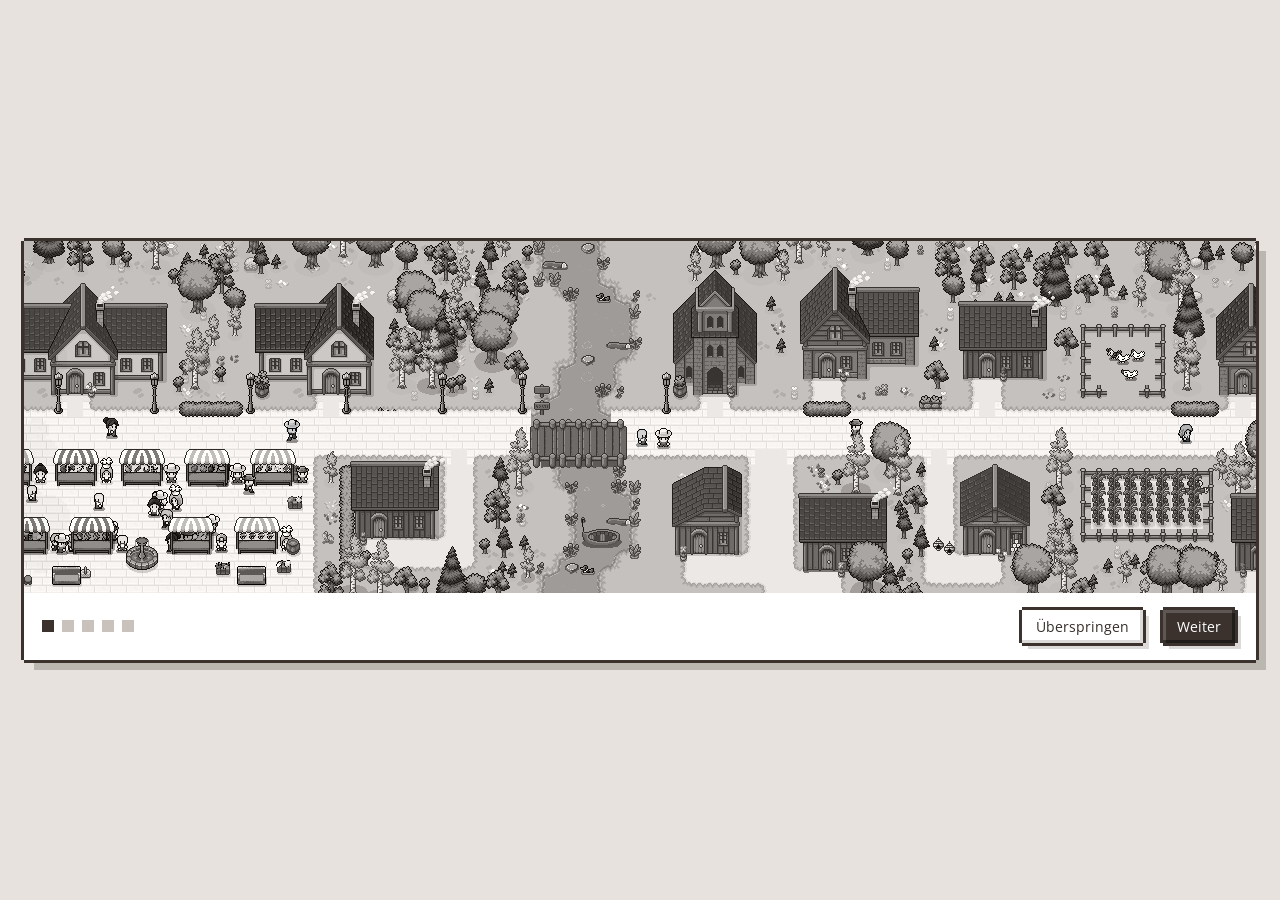
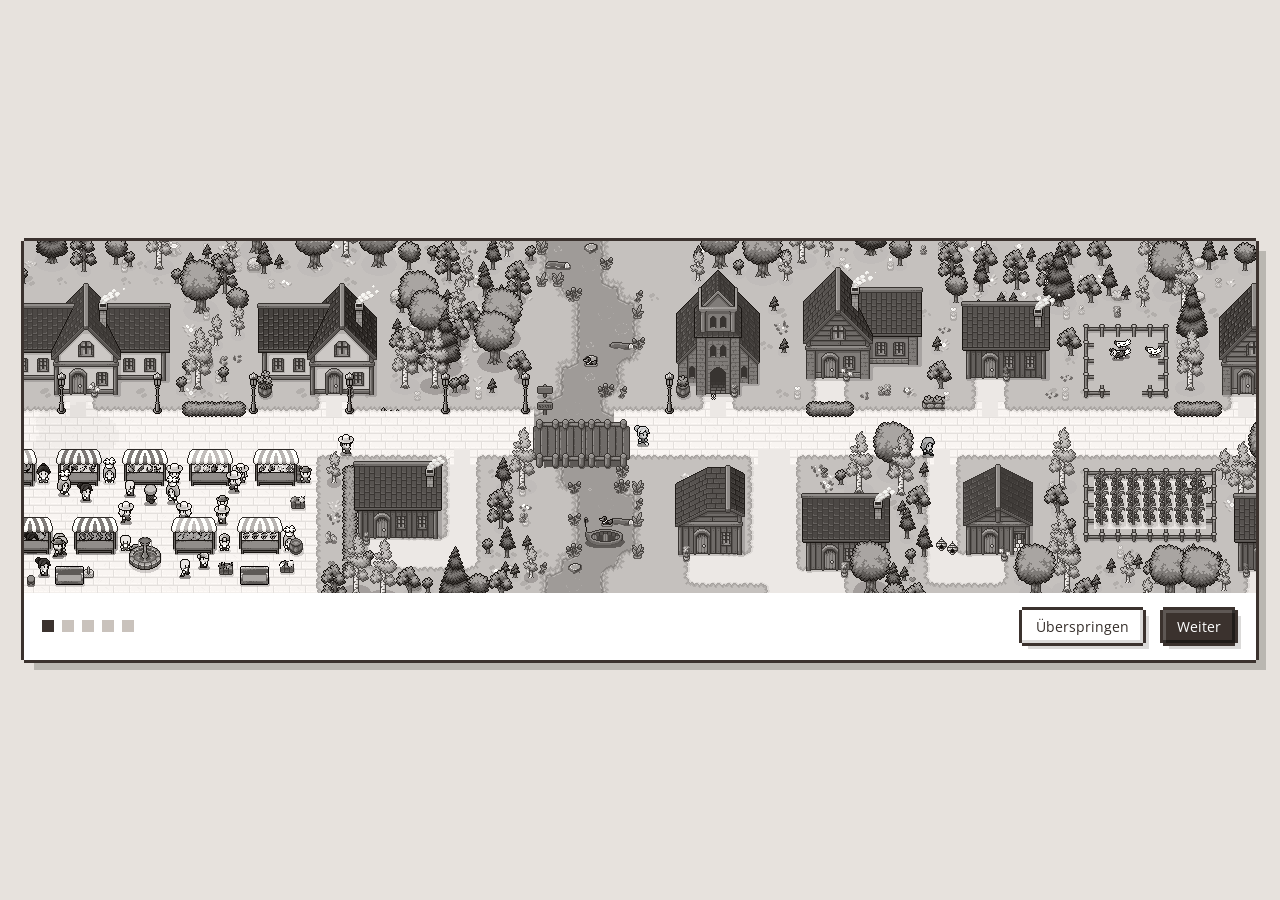
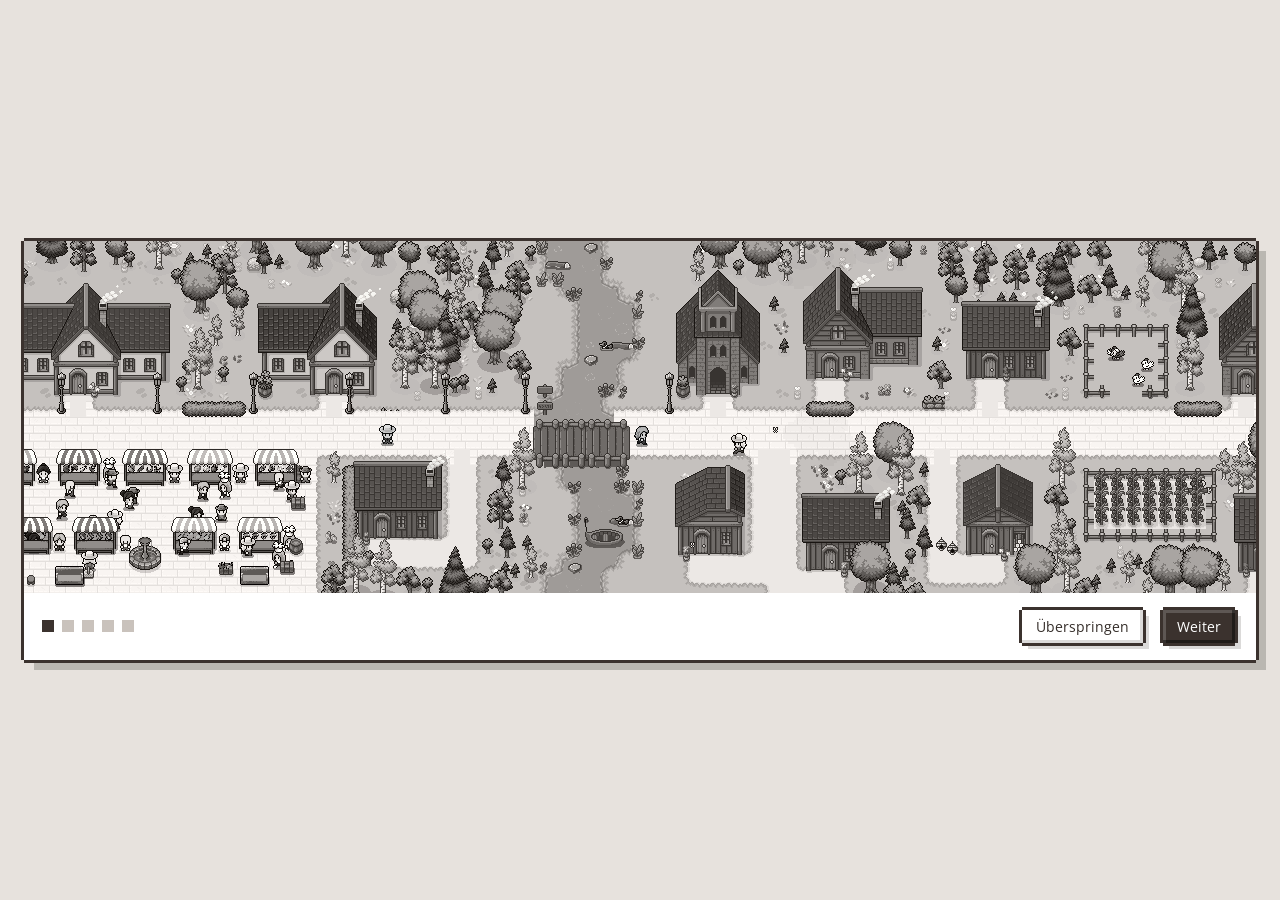
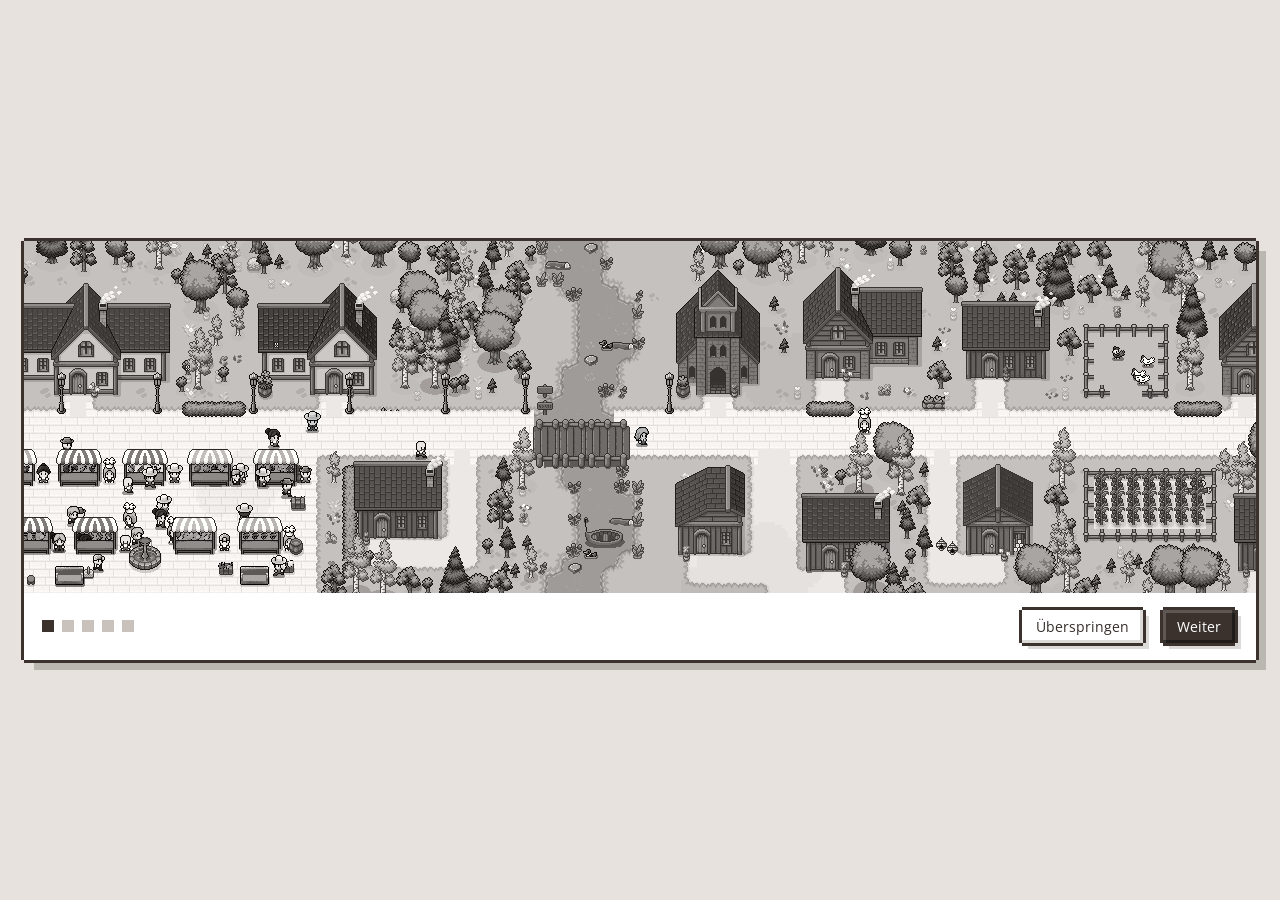
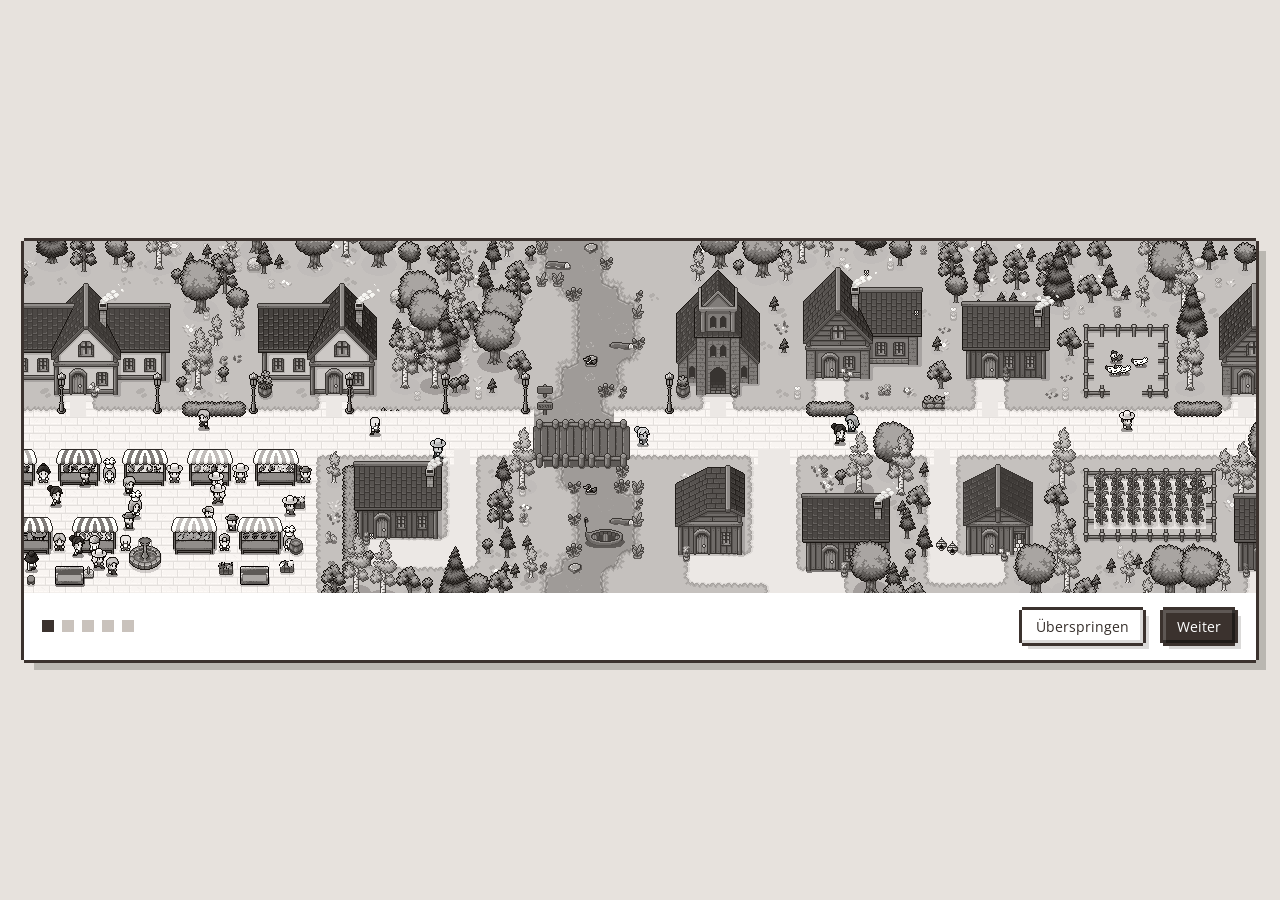
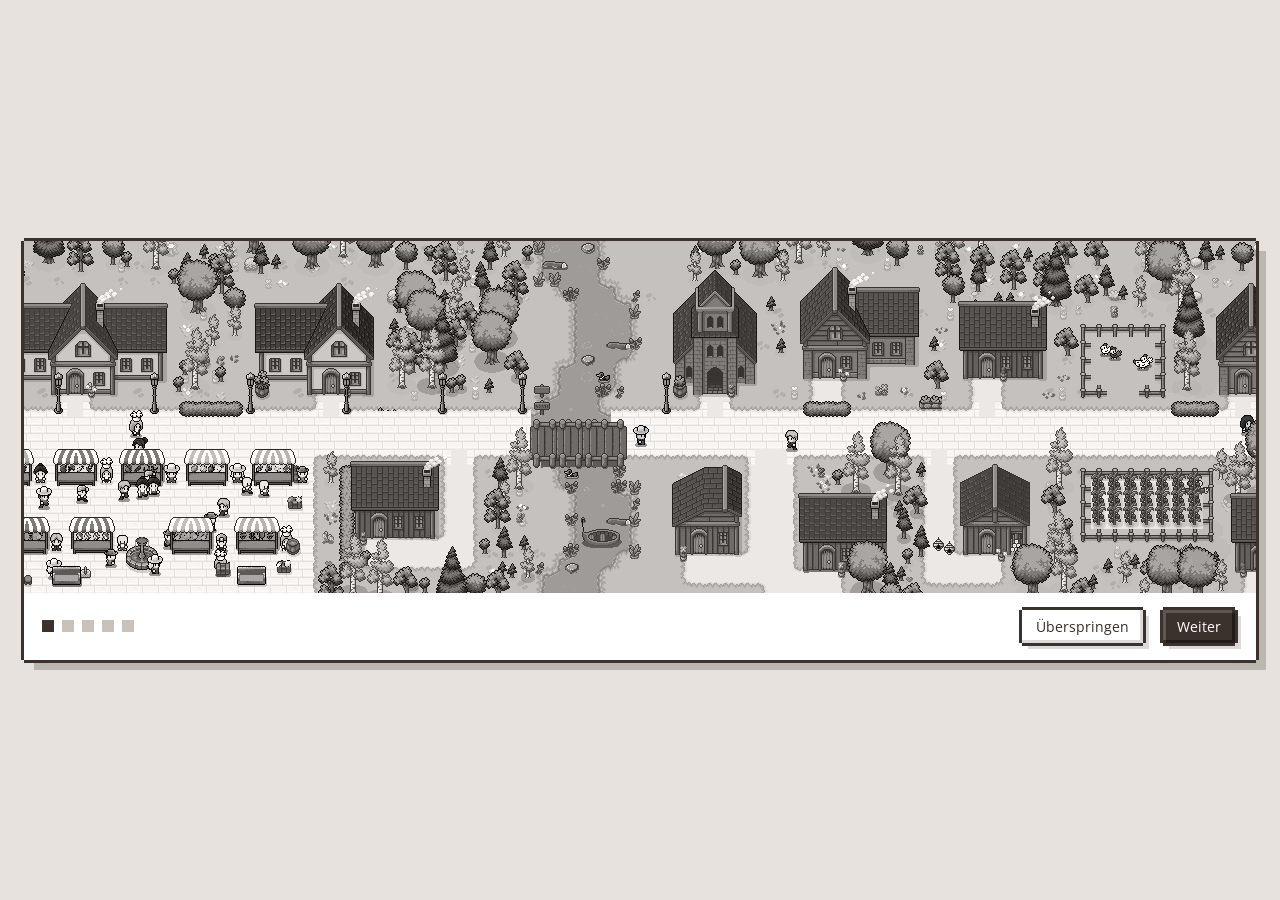
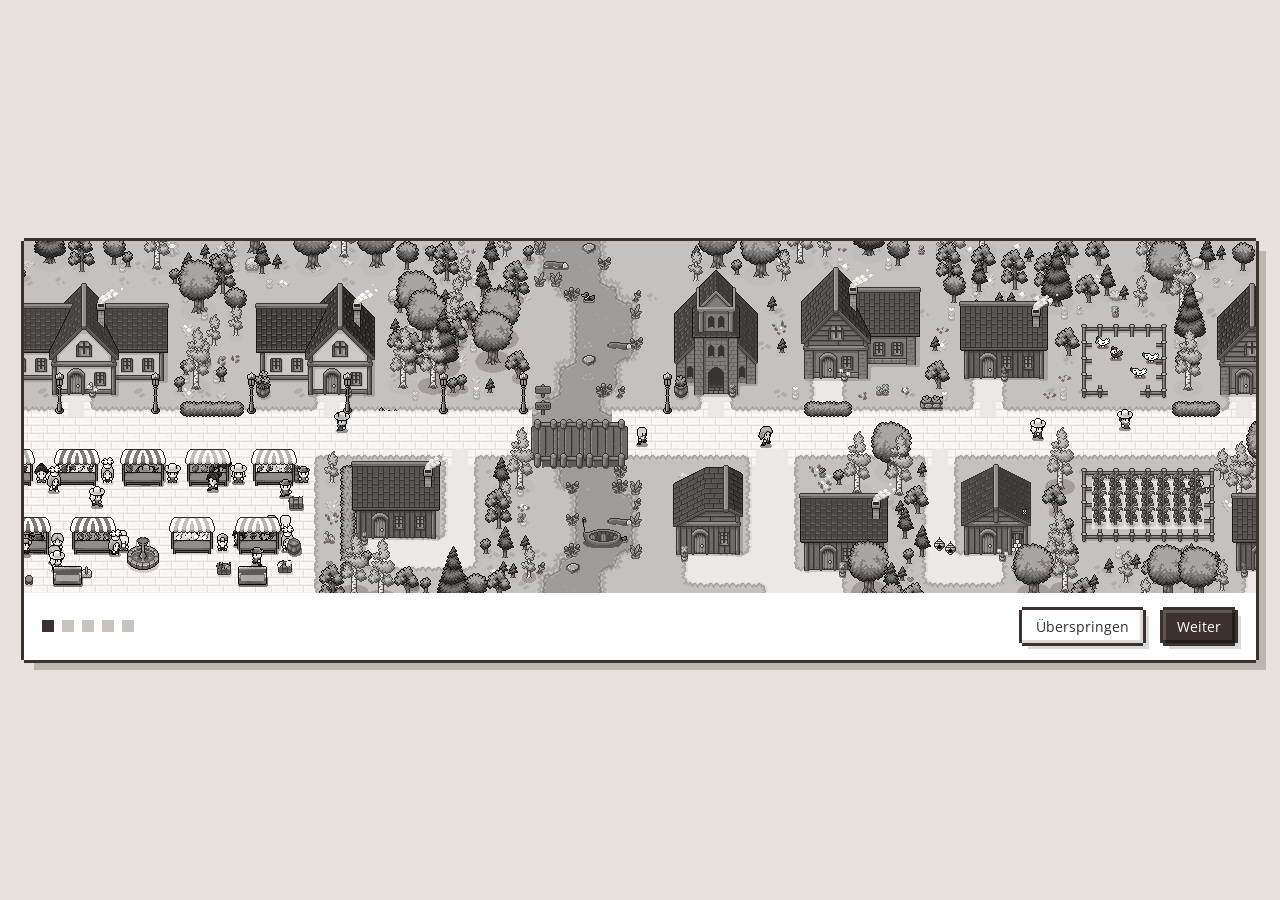
